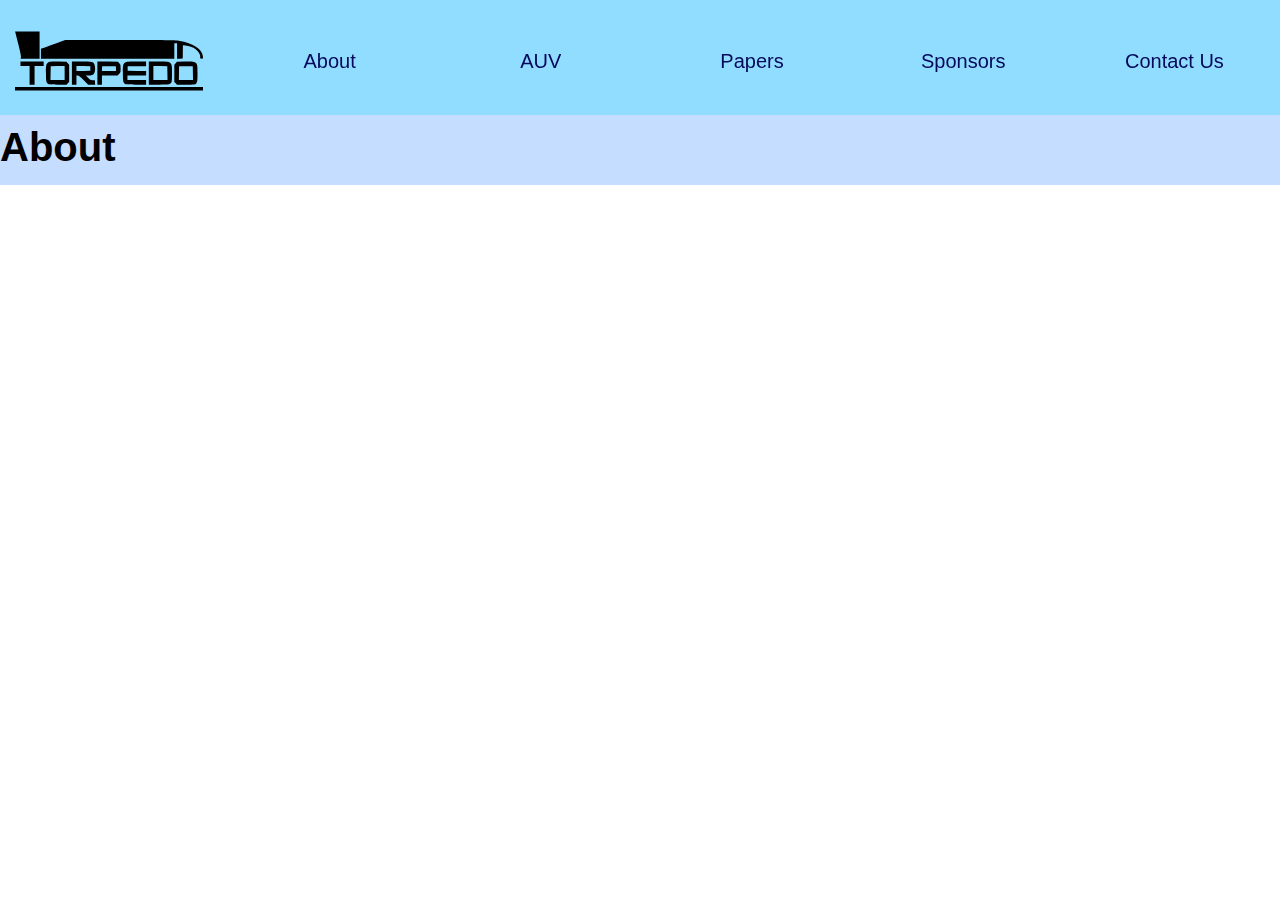
==== about.html @ 11ca7672 "update Code" ====
<!DOCTYPE html>
<html>
  <head>
    <title>About</title>
  <meta charset="utf-8">
  <meta name="viewport" content="width=device-width,initial-scale=1">
  <meta name="robots" content="index,follow">
  <meta name="generator" content="GrapesJS Studio">
  <meta property="og:title" content="About"/>
  <link rel="icon" href="assets/16_favicon.svg"/>
  <link rel="stylesheet" href="./style.css">
  </head>
  <body id="imjlz"><div class="gjs-grid-row" id="iqy3x"><div class="gjs-grid-column" id="i0vfi"><a href="./index.html" class="gjs-link-box" id="ibn4o"><img src="assets/logo_40px.svg" id="i9a5j"/></a></div><div class="gjs-grid-column" id="ihwk8"><a href="./about.html" id="iym3e" class="gjs-link-box"><div id="im9el">About</div></a></div><div class="gjs-grid-column" id="idskt"><a href="./auv.html" id="ie4yw" class="gjs-link-box"><div id="ifjzl">AUV</div></a></div><div class="gjs-grid-column" id="ib5lb"><a href="./papers.html" id="icqwk" class="gjs-link-box"><div id="ie0o8">Papers</div></a></div><div class="gjs-grid-column" id="ib0bb"><a href="./sponsors.html" id="i9cta" class="gjs-link-box"><div id="iqpqr">Sponsors</div></a></div><div class="gjs-grid-column" id="i21hz"><a href="./contact-us.html" id="iawrz" class="gjs-link-box"><div id="ibvnj">Contact Us</div></a></div></div><div class="gjs-grid-row" id="ifywl"><div class="gjs-grid-column" id="izvnf"><h1 class="gjs-heading" id="in908i">About</h1></div></div><div class="gjs-grid-row"><div class="gjs-grid-column"></div></div></body>
</html>
---- style.css ----
* { box-sizing: border-box; } body {margin: 0;}.text-content{line-height:20px;}.text-main-content{line-height:30px;font-size:1.2rem;}.gjs-grid-column.feature-item{padding-top:15px;padding-right:15px;padding-bottom:15px;padding-left:15px;display:flex;flex-direction:column;gap:15px;min-width:30%;}.gjs-grid-column.testimonial-item{padding-top:15px;padding-right:15px;padding-bottom:15px;padding-left:15px;display:flex;flex-direction:column;gap:15px;min-width:45%;background-color:rgba(247, 247, 247, 0.23);border-top-left-radius:5px;border-top-right-radius:5px;border-bottom-right-radius:5px;border-bottom-left-radius:5px;align-items:flex-start;border-top-width:1px;border-right-width:1px;border-bottom-width:1px;border-left-width:1px;border-top-style:solid;border-right-style:solid;border-bottom-style:solid;border-left-style:solid;border-top-color:rgba(0, 0, 0, 0.06);border-right-color:rgba(0, 0, 0, 0.06);border-bottom-color:rgba(0, 0, 0, 0.06);border-left-color:rgba(0, 0, 0, 0.06);}.gjs-button{vertical-align:top;max-width:100%;display:inline-block;text-decoration:none;color:white;padding-right:15px;padding-bottom:10px;padding-left:15px;background-color:rgb(36, 99, 235);border-top-left-radius:5px;border-top-right-radius:5px;border-bottom-right-radius:5px;border-bottom-left-radius:5px;padding-top:10px;font-size:1.1rem;text-align:center;}.gjs-text-blue{color:rgb(36, 99, 235);}.gjs-link:hover{color:rgb(36, 99, 235);text-decoration:underline;}.gjs-icon.gjs-feature-icon{padding-top:10px;padding-right:10px;padding-bottom:10px;padding-left:10px;background-color:rgb(36, 99, 235);color:white;border-top-left-radius:10px;border-top-right-radius:10px;border-bottom-right-radius:10px;border-bottom-left-radius:10px;}.gjs-grid-column{flex:1 1 0%;padding:5px 0;}.gjs-grid-row{display:flex;justify-content:flex-start;align-items:stretch;flex-direction:row;min-height:auto;padding:10px 0;}#iwhbf{padding-top:0px;padding-right:0px;padding-bottom:2px;padding-left:0px;margin-top:0px;margin-right:0px;margin-bottom:5px;margin-left:0px;min-height:10px;}#igmvk{flex-basis:1%;padding-top:5px;padding-bottom:0px;margin-top:0px;margin-right:9px;margin-bottom:0px;margin-left:0px;padding-right:0px;padding-left:5px;}#ieeb7{padding-top:5px;padding-right:5px;padding-bottom:0px;padding-left:5px;flex-basis:1%;margin-top:0px;margin-right:0px;margin-bottom:0px;margin-left:0px;}#i3h0k{margin-top:6px;margin-right:0px;margin-bottom:0px;margin-left:0px;padding-top:2px;padding-right:0px;padding-bottom:2px;padding-left:0px;}#isrgq{padding-top:0px;padding-right:0px;padding-bottom:0px;padding-left:0px;margin-top:0px;margin-right:48px;margin-bottom:0px;margin-left:6px;}.gjs-link-box{color:inherit;display:inline-block;vertical-align:top;padding:10px;max-width:100%;text-decoration:none;}#i4rtt{display:block;max-height:100px;}#in8xi{display:block;}#idbat{padding-top:5px;padding-right:5px;padding-bottom:5px;padding-left:5px;flex-basis:1%;}#i27jw{display:block;}#it5t9{padding-top:5px;padding-right:5px;padding-bottom:5px;padding-left:5px;flex-basis:1%;}#ixjac{display:block;}#ik437{padding-top:10px;padding-right:10px;padding-bottom:10px;padding-left:10px;flex-basis:1%;}#id767{display:block;}#iae6f{padding-top:5px;padding-right:5px;padding-bottom:5px;padding-left:5px;flex-basis:1%;}#iruat{color:black;width:225px;height:48px;}#iznuw{padding:10px;font-family:Arial Black, Gadget, sans-serif;text-align:center;}#i8lxh{padding:10px;font-family:Arial Black, Gadget, sans-serif;text-align:center;}#iain5{padding:10px;font-family:Arial Black, Gadget, sans-serif;text-align:center;}#iz2bn{padding:10px;font-family:Arial Black, Gadget, sans-serif;text-align:center;}#i0zg4{padding:10px;font-family:Arial Black, Gadget, sans-serif;text-align:center;}#ip32n{width:1506px;min-height:13px;}#in767{flex-basis:1%;}#iyghq{background-image:url('https://source.unsplash.com/random/200x200/?profile,person,business');background-size:contain;background-position:center center;background-attachment:scroll;background-repeat:no-repeat;margin-top:0px;margin-right:112px;margin-bottom:0px;margin-left:0px;height:625px;padding-top:6px;padding-right:1500px;padding-bottom:0px;padding-left:0px;width:100px;}#it4ka{min-height:240px;}#im2tt{display:block;max-height:100px;}#ieeb7-2{font-family:Arial Black, Gadget, sans-serif;text-align:center;padding-top:30px;padding-right:0px;padding-bottom:0px;padding-left:0px;background-color:rgba(0, 3, 88, 0.98);background-clip:text;-webkit-background-clip:text;-webkit-text-fill-color:transparent;}#in8xi-2{font-family:Arial Black, Gadget, sans-serif;text-align:center;}#iwhbf-2{min-height:10px;padding-top:10px;padding-right:0px;padding-bottom:0px;padding-left:0px;background-color:rgba(0, 176, 255, 0.43);}#idbat-2{text-align:center;padding-top:30px;padding-right:0px;padding-bottom:5px;padding-left:0px;}#i8lxh-2{text-align:center;font-family:Arial Black, Gadget, sans-serif;font-weight:500;font-size:20px;-webkit-background-clip:text;-webkit-text-fill-color:transparent;background-clip:text;background-color:rgba(0, 3, 88, 0.98);}#it5t9-2{text-align:center;padding-top:30px;padding-right:0px;padding-bottom:5px;padding-left:0px;}#i27jw-2{font-family:Arial Black, Gadget, sans-serif;}#iz2bn-2{font-family:Arial Black, Gadget, sans-serif;font-weight:500;background-color:rgba(0, 3, 88, 0.98);-webkit-background-clip:text;-webkit-text-fill-color:transparent;background-clip:text;}#ixjac-2{font-family:Arial Black, Gadget, sans-serif;text-align:center;background-color:rgba(0, 3, 88, 0.98);-webkit-background-clip:text;-webkit-text-fill-color:transparent;background-clip:text;}#id767-2{text-align:center;font-family:Arial Black, Gadget, sans-serif;font-size:20px;}#iain5-2{text-align:center;font-family:Arial Black, Gadget, sans-serif;font-weight:500;font-size:20px;background-color:rgba(0, 3, 88, 0.98);-webkit-background-clip:text;-webkit-text-fill-color:transparent;background-clip:text;}#iae6f-2{text-align:center;padding-top:30px;padding-right:0px;padding-bottom:5px;padding-left:0px;}#ik437-2{text-align:center;padding-top:30px;padding-right:0px;padding-bottom:5px;padding-left:0px;}#in767-2{flex-basis:21%;padding-top:0px;padding-right:0px;padding-bottom:5px;padding-left:0px;margin-top:0px;margin-right:0px;margin-bottom:0px;margin-left:0px;}.gjs-image-box{height:200px;width:100%;}#iku5g{background-image:url('[data-uri]');background-size:contain;background-position:center center;background-attachment:scroll;background-repeat:no-repeat;padding-top:0px;padding-right:0px;padding-bottom:0px;padding-left:0px;height:500px;max-height:1080px;max-width:1920px;margin-top:0px;margin-right:212px;margin-bottom:0px;margin-left:0px;}#iznuw-2{font-family:Arial Black, Gadget, sans-serif;font-weight:500;font-size:20px;}#i0zg4-2{font-weight:500;font-family:Arial Black, Gadget, sans-serif;font-size:20px;}#iruat-2{font-weight:500;width:188px;height:62px;}#igmvk-2{flex-basis:1%;padding-top:5px;padding-right:0px;padding-bottom:5px;padding-left:0px;margin-top:0px;margin-right:0px;margin-bottom:0px;margin-left:0px;}#im2tt-2{padding-top:15px;padding-right:17px;padding-bottom:14px;padding-left:15px;margin-top:0px;margin-right:0px;margin-bottom:0px;margin-left:0px;}#ip32n-2{background-color:rgba(145, 190, 255, 0.53);}#i9a5j{font-weight:500;width:188px;height:62px;}#ibn4o{padding-top:15px;padding-right:17px;padding-bottom:14px;padding-left:15px;margin-top:0px;margin-right:0px;margin-bottom:0px;margin-left:0px;}#i0vfi{flex-basis:1%;padding-top:5px;padding-right:0px;padding-bottom:5px;padding-left:0px;margin-top:0px;margin-right:0px;margin-bottom:0px;margin-left:0px;}#im9el{font-family:Arial Black, Gadget, sans-serif;font-weight:500;font-size:20px;}#ihwk8{font-family:Arial Black, Gadget, sans-serif;text-align:center;padding-top:30px;padding-right:0px;padding-bottom:0px;padding-left:0px;background-color:rgba(0, 3, 88, 0.98);background-clip:text;-webkit-background-clip:text;-webkit-text-fill-color:transparent;}#ifjzl{text-align:center;font-family:Arial Black, Gadget, sans-serif;font-weight:500;font-size:20px;-webkit-background-clip:text;-webkit-text-fill-color:transparent;background-clip:text;background-color:rgba(0, 3, 88, 0.98);}#ie4yw{font-family:Arial Black, Gadget, sans-serif;text-align:center;}#idskt{text-align:center;padding-top:30px;padding-right:0px;padding-bottom:5px;padding-left:0px;}#ie0o8{text-align:center;font-family:Arial Black, Gadget, sans-serif;font-weight:500;font-size:20px;background-color:rgba(0, 3, 88, 0.98);-webkit-background-clip:text;-webkit-text-fill-color:transparent;background-clip:text;}#icqwk{font-family:Arial Black, Gadget, sans-serif;}#ib5lb{text-align:center;padding-top:30px;padding-right:0px;padding-bottom:5px;padding-left:0px;}#iqpqr{font-family:Arial Black, Gadget, sans-serif;font-weight:500;background-color:rgba(0, 3, 88, 0.98);-webkit-background-clip:text;-webkit-text-fill-color:transparent;background-clip:text;}#i9cta{text-align:center;font-family:Arial Black, Gadget, sans-serif;font-size:20px;}#ib0bb{text-align:center;padding-top:30px;padding-right:0px;padding-bottom:5px;padding-left:0px;}#ibvnj{font-weight:500;font-family:Arial Black, Gadget, sans-serif;font-size:20px;}#iawrz{font-family:Arial Black, Gadget, sans-serif;text-align:center;background-color:rgba(0, 3, 88, 0.98);-webkit-background-clip:text;-webkit-text-fill-color:transparent;background-clip:text;}#i21hz{text-align:center;padding-top:30px;padding-right:0px;padding-bottom:5px;padding-left:0px;}#iqy3x{min-height:10px;padding-top:10px;padding-right:0px;padding-bottom:0px;padding-left:0px;background-color:rgba(0, 176, 255, 0.43);}#izvnf{flex-basis:21%;padding-top:0px;padding-right:0px;padding-bottom:5px;padding-left:0px;margin-top:0px;margin-right:0px;margin-bottom:0px;margin-left:0px;}#ifywl{background-color:rgba(145, 190, 255, 0.53);}#izwz9t{font-weight:500;width:188px;height:62px;}#i8aw6q{padding-top:15px;padding-right:17px;padding-bottom:14px;padding-left:15px;margin-top:0px;margin-right:0px;margin-bottom:0px;margin-left:0px;}#i1htjm{flex-basis:1%;padding-top:5px;padding-right:0px;padding-bottom:5px;padding-left:0px;margin-top:0px;margin-right:0px;margin-bottom:0px;margin-left:0px;}#i5ms0o{font-family:Arial Black, Gadget, sans-serif;font-weight:500;font-size:20px;}#imnonz{font-family:Arial Black, Gadget, sans-serif;text-align:center;padding-top:30px;padding-right:0px;padding-bottom:0px;padding-left:0px;background-color:rgba(0, 3, 88, 0.98);background-clip:text;-webkit-background-clip:text;-webkit-text-fill-color:transparent;}#iq5n4c{text-align:center;font-family:Arial Black, Gadget, sans-serif;font-weight:500;font-size:20px;-webkit-background-clip:text;-webkit-text-fill-color:transparent;background-clip:text;background-color:rgba(0, 3, 88, 0.98);}#i70k9c{font-family:Arial Black, Gadget, sans-serif;text-align:center;}#iy5lng{text-align:center;padding-top:30px;padding-right:0px;padding-bottom:5px;padding-left:0px;}#iel4il{text-align:center;font-family:Arial Black, Gadget, sans-serif;font-weight:500;font-size:20px;background-color:rgba(0, 3, 88, 0.98);-webkit-background-clip:text;-webkit-text-fill-color:transparent;background-clip:text;}#i2rpwu{font-family:Arial Black, Gadget, sans-serif;}#iv7hsl{text-align:center;padding-top:30px;padding-right:0px;padding-bottom:5px;padding-left:0px;}#ix55fk{font-family:Arial Black, Gadget, sans-serif;font-weight:500;background-color:rgba(0, 3, 88, 0.98);-webkit-background-clip:text;-webkit-text-fill-color:transparent;background-clip:text;}#ieq5jv{text-align:center;font-family:Arial Black, Gadget, sans-serif;font-size:20px;}#iz5inr{text-align:center;padding-top:30px;padding-right:0px;padding-bottom:5px;padding-left:0px;}#incf34{font-weight:500;font-family:Arial Black, Gadget, sans-serif;font-size:20px;}#idbc1a{font-family:Arial Black, Gadget, sans-serif;text-align:center;background-color:rgba(0, 3, 88, 0.98);-webkit-background-clip:text;-webkit-text-fill-color:transparent;background-clip:text;}#i64vn1{text-align:center;padding-top:30px;padding-right:0px;padding-bottom:5px;padding-left:0px;}#i3mj7m{min-height:10px;padding-top:10px;padding-right:0px;padding-bottom:0px;padding-left:0px;background-color:rgba(0, 176, 255, 0.43);}#iil42l{flex-basis:21%;padding-top:0px;padding-right:0px;padding-bottom:5px;padding-left:0px;margin-top:0px;margin-right:0px;margin-bottom:0px;margin-left:0px;}#ibpjfb{background-color:rgba(145, 190, 255, 0.53);}#i3qb77{font-weight:500;width:188px;height:62px;}#iimtcn{padding-top:15px;padding-right:17px;padding-bottom:14px;padding-left:15px;margin-top:0px;margin-right:0px;margin-bottom:0px;margin-left:0px;}#iv4ol9{flex-basis:1%;padding-top:5px;padding-right:0px;padding-bottom:5px;padding-left:0px;margin-top:0px;margin-right:0px;margin-bottom:0px;margin-left:0px;}#iumuwd{font-family:Arial Black, Gadget, sans-serif;font-weight:500;font-size:20px;}#ihgbzf{font-family:Arial Black, Gadget, sans-serif;text-align:center;padding-top:30px;padding-right:0px;padding-bottom:0px;padding-left:0px;background-color:rgba(0, 3, 88, 0.98);background-clip:text;-webkit-background-clip:text;-webkit-text-fill-color:transparent;}#iraffi{text-align:center;font-family:Arial Black, Gadget, sans-serif;font-weight:500;font-size:20px;-webkit-background-clip:text;-webkit-text-fill-color:transparent;background-clip:text;background-color:rgba(0, 3, 88, 0.98);}#ichehe{font-family:Arial Black, Gadget, sans-serif;text-align:center;}#iby5ot{text-align:center;padding-top:30px;padding-right:0px;padding-bottom:5px;padding-left:0px;}#ihzs13{text-align:center;font-family:Arial Black, Gadget, sans-serif;font-weight:500;font-size:20px;background-color:rgba(0, 3, 88, 0.98);-webkit-background-clip:text;-webkit-text-fill-color:transparent;background-clip:text;}#ib7xo4{font-family:Arial Black, Gadget, sans-serif;}#i4h5cc{text-align:center;padding-top:30px;padding-right:0px;padding-bottom:5px;padding-left:0px;}#ij33o8{font-family:Arial Black, Gadget, sans-serif;font-weight:500;background-color:rgba(0, 3, 88, 0.98);-webkit-background-clip:text;-webkit-text-fill-color:transparent;background-clip:text;}#iygnpg{text-align:center;font-family:Arial Black, Gadget, sans-serif;font-size:20px;}#iqz8if{text-align:center;padding-top:30px;padding-right:0px;padding-bottom:5px;padding-left:0px;}#ismyum{font-weight:500;font-family:Arial Black, Gadget, sans-serif;font-size:20px;}#i4j3of{font-family:Arial Black, Gadget, sans-serif;text-align:center;background-color:rgba(0, 3, 88, 0.98);-webkit-background-clip:text;-webkit-text-fill-color:transparent;background-clip:text;}#itd46f{text-align:center;padding-top:30px;padding-right:0px;padding-bottom:5px;padding-left:0px;}#id0ral{min-height:10px;padding-top:10px;padding-right:0px;padding-bottom:0px;padding-left:0px;background-color:rgba(0, 176, 255, 0.43);}#i0lxij{flex-basis:21%;padding-top:0px;padding-right:0px;padding-bottom:5px;padding-left:0px;margin-top:0px;margin-right:0px;margin-bottom:0px;margin-left:0px;}#iwx0tf{background-color:rgba(145, 190, 255, 0.53);}#i3s1gi{font-weight:500;width:188px;height:62px;}#i7ltwj{padding-top:15px;padding-right:17px;padding-bottom:14px;padding-left:15px;margin-top:0px;margin-right:0px;margin-bottom:0px;margin-left:0px;}#igknfz{flex-basis:1%;padding-top:5px;padding-right:0px;padding-bottom:5px;padding-left:0px;margin-top:0px;margin-right:0px;margin-bottom:0px;margin-left:0px;}#is9f4n{font-family:Arial Black, Gadget, sans-serif;font-weight:500;font-size:20px;}#i6qtjf{font-family:Arial Black, Gadget, sans-serif;text-align:center;padding-top:30px;padding-right:0px;padding-bottom:0px;padding-left:0px;background-color:rgba(0, 3, 88, 0.98);background-clip:text;-webkit-background-clip:text;-webkit-text-fill-color:transparent;}#itlkm9{text-align:center;font-family:Arial Black, Gadget, sans-serif;font-weight:500;font-size:20px;-webkit-background-clip:text;-webkit-text-fill-color:transparent;background-clip:text;background-color:rgba(0, 3, 88, 0.98);}#ixr2hw{font-family:Arial Black, Gadget, sans-serif;text-align:center;}#itn9ls{text-align:center;padding-top:30px;padding-right:0px;padding-bottom:5px;padding-left:0px;}#ikrkj1{text-align:center;font-family:Arial Black, Gadget, sans-serif;font-weight:500;font-size:20px;background-color:rgba(0, 3, 88, 0.98);-webkit-background-clip:text;-webkit-text-fill-color:transparent;background-clip:text;}#ijgz0f{font-family:Arial Black, Gadget, sans-serif;}#iqz9n3{text-align:center;padding-top:30px;padding-right:0px;padding-bottom:5px;padding-left:0px;}#iw1tkl{font-family:Arial Black, Gadget, sans-serif;font-weight:500;background-color:rgba(0, 3, 88, 0.98);-webkit-background-clip:text;-webkit-text-fill-color:transparent;background-clip:text;}#iokqn1{text-align:center;font-family:Arial Black, Gadget, sans-serif;font-size:20px;}#i1j7g5{text-align:center;padding-top:30px;padding-right:0px;padding-bottom:5px;padding-left:0px;}#i6p87i{font-weight:500;font-family:Arial Black, Gadget, sans-serif;font-size:20px;}#i3vvcx{font-family:Arial Black, Gadget, sans-serif;text-align:center;background-color:rgba(0, 3, 88, 0.98);-webkit-background-clip:text;-webkit-text-fill-color:transparent;background-clip:text;}#ikmkxu{text-align:center;padding-top:30px;padding-right:0px;padding-bottom:5px;padding-left:0px;}#igjil9{min-height:10px;padding-top:10px;padding-right:0px;padding-bottom:0px;padding-left:0px;background-color:rgba(0, 176, 255, 0.43);}#i64nlc{flex-basis:21%;padding-top:0px;padding-right:0px;padding-bottom:5px;padding-left:0px;margin-top:0px;margin-right:0px;margin-bottom:0px;margin-left:0px;}#ifnw34{background-color:rgba(145, 190, 255, 0.53);}#iltfaa{font-weight:500;width:188px;height:62px;}#iapy1o{padding-top:15px;padding-right:17px;padding-bottom:14px;padding-left:15px;margin-top:0px;margin-right:0px;margin-bottom:0px;margin-left:0px;}#iyrap4{flex-basis:1%;padding-top:5px;padding-right:0px;padding-bottom:5px;padding-left:0px;margin-top:0px;margin-right:0px;margin-bottom:0px;margin-left:0px;}#iwkihk{font-family:Arial Black, Gadget, sans-serif;font-weight:500;font-size:20px;}#it64q9{font-family:Arial Black, Gadget, sans-serif;text-align:center;padding-top:30px;padding-right:0px;padding-bottom:0px;padding-left:0px;background-color:rgba(0, 3, 88, 0.98);background-clip:text;-webkit-background-clip:text;-webkit-text-fill-color:transparent;}#igbliz{text-align:center;font-family:Arial Black, Gadget, sans-serif;font-weight:500;font-size:20px;-webkit-background-clip:text;-webkit-text-fill-color:transparent;background-clip:text;background-color:rgba(0, 3, 88, 0.98);}#ilovka{font-family:Arial Black, Gadget, sans-serif;text-align:center;}#if52md{text-align:center;padding-top:30px;padding-right:0px;padding-bottom:5px;padding-left:0px;}#isntle{text-align:center;font-family:Arial Black, Gadget, sans-serif;font-weight:500;font-size:20px;background-color:rgba(0, 3, 88, 0.98);-webkit-background-clip:text;-webkit-text-fill-color:transparent;background-clip:text;}#igd8ld{font-family:Arial Black, Gadget, sans-serif;}#i79isi{text-align:center;padding-top:30px;padding-right:0px;padding-bottom:5px;padding-left:0px;}#izh5i1{font-family:Arial Black, Gadget, sans-serif;font-weight:500;background-color:rgba(0, 3, 88, 0.98);-webkit-background-clip:text;-webkit-text-fill-color:transparent;background-clip:text;}#i12z3a{text-align:center;font-family:Arial Black, Gadget, sans-serif;font-size:20px;}#izd3t1{text-align:center;padding-top:30px;padding-right:0px;padding-bottom:5px;padding-left:0px;}#ilncmk{font-weight:500;font-family:Arial Black, Gadget, sans-serif;font-size:20px;}#i75rny{font-family:Arial Black, Gadget, sans-serif;text-align:center;background-color:rgba(0, 3, 88, 0.98);-webkit-background-clip:text;-webkit-text-fill-color:transparent;background-clip:text;}#imlmmj{text-align:center;padding-top:30px;padding-right:0px;padding-bottom:5px;padding-left:0px;}#i82joq{min-height:10px;padding-top:10px;padding-right:0px;padding-bottom:0px;padding-left:0px;background-color:rgba(0, 176, 255, 0.43);}#i2kdn7{flex-basis:21%;padding-top:0px;padding-right:0px;padding-bottom:5px;padding-left:0px;margin-top:0px;margin-right:0px;margin-bottom:0px;margin-left:0px;}#ipxzbx{background-color:rgba(145, 190, 255, 0.53);}.gjs-heading{margin:0;}#in908i{font-family:Arial Black, Gadget, sans-serif;font-size:40px;}#ik6tn9{font-family:Arial Black, Gadget, sans-serif;font-size:40px;}#ipc092{font-family:Arial Black, Gadget, sans-serif;font-size:40px;}#irh03m{font-family:Arial Black, Gadget, sans-serif;font-size:40px;}#ity00l{font-family:Arial Black, Gadget, sans-serif;font-size:40px;}@media (max-width: 992px){.gjs-grid-row{flex-direction:column;}}
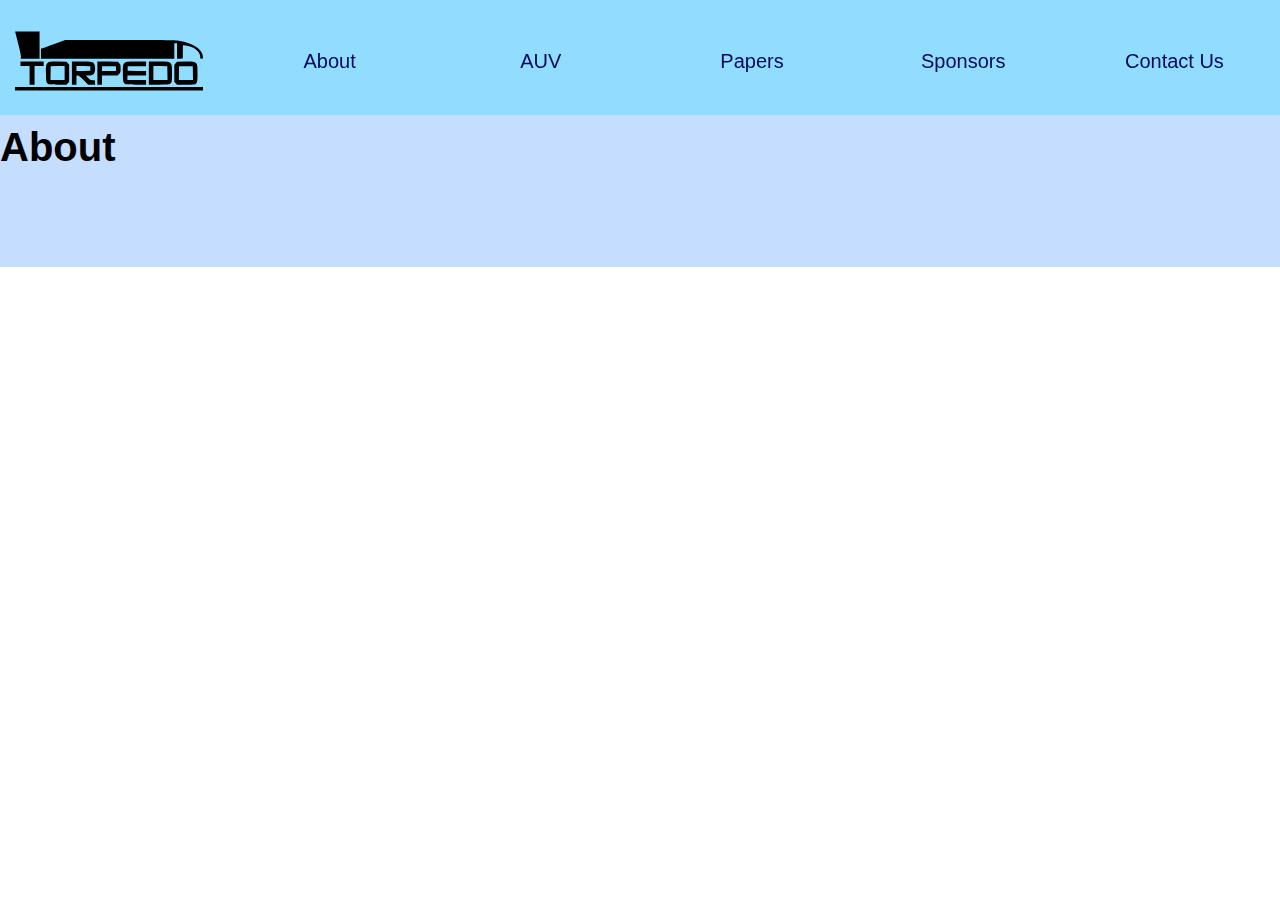
==== commit 8dfd65ea: "update Papers and Sponsors" ====
--- a/about.html
+++ b/about.html
@@ -10,5 +10,5 @@
   <link rel="icon" href="assets/16_favicon.svg"/>
   <link rel="stylesheet" href="./style.css">
   </head>
-  <body id="imjlz"><div class="gjs-grid-row" id="iqy3x"><div class="gjs-grid-column" id="i0vfi"><a href="./index.html" class="gjs-link-box" id="ibn4o"><img src="assets/logo_40px.svg" id="i9a5j"/></a></div><div class="gjs-grid-column" id="ihwk8"><a href="./about.html" id="iym3e" class="gjs-link-box"><div id="im9el">About</div></a></div><div class="gjs-grid-column" id="idskt"><a href="./auv.html" id="ie4yw" class="gjs-link-box"><div id="ifjzl">AUV</div></a></div><div class="gjs-grid-column" id="ib5lb"><a href="./papers.html" id="icqwk" class="gjs-link-box"><div id="ie0o8">Papers</div></a></div><div class="gjs-grid-column" id="ib0bb"><a href="./sponsors.html" id="i9cta" class="gjs-link-box"><div id="iqpqr">Sponsors</div></a></div><div class="gjs-grid-column" id="i21hz"><a href="./contact-us.html" id="iawrz" class="gjs-link-box"><div id="ibvnj">Contact Us</div></a></div></div><div class="gjs-grid-row" id="ifywl"><div class="gjs-grid-column" id="izvnf"><h1 class="gjs-heading" id="in908i">About</h1></div></div><div class="gjs-grid-row"><div class="gjs-grid-column"></div></div></body>
+  <body id="imjlz"><div id="iqy3x" class="gjs-grid-row"><div id="i0vfi" class="gjs-grid-column"><a href="./index.html" id="ibn4o" class="gjs-link-box"><img src="assets/logo_40px.svg" id="i9a5j"/></a></div><div id="ihwk8" class="gjs-grid-column"><a href="./about.html" id="iym3e" class="gjs-link-box"><div id="im9el">About</div></a></div><div id="idskt" class="gjs-grid-column"><a href="./auv.html" id="ie4yw" class="gjs-link-box"><div id="ifjzl">AUV</div></a></div><div id="ib5lb" class="gjs-grid-column"><a href="./papers.html" id="icqwk" class="gjs-link-box"><div id="ie0o8">Papers</div></a></div><div id="ib0bb" class="gjs-grid-column"><a href="./sponsors.html" id="i9cta" class="gjs-link-box"><div id="iqpqr">Sponsors</div></a></div><div id="i21hz" class="gjs-grid-column"><a href="./contact-us.html" id="iawrz" class="gjs-link-box"><div id="ibvnj">Contact Us</div></a></div></div><div id="ifywl" class="gjs-grid-row"><div id="izvnf" class="gjs-grid-column"><h1 id="in908i" class="gjs-heading">About</h1><div class="gjs-grid-row" id="its1w2"><div class="gjs-grid-column" id="iz6n57"></div></div><div id="io9ur6"><br/></div></div></div><div class="gjs-grid-row"><div class="gjs-grid-column"></div></div></body>
 </html>
--- a/style.css
+++ b/style.css
@@ -1 +1 @@
-* { box-sizing: border-box; } body {margin: 0;}.text-content{line-height:20px;}.text-main-content{line-height:30px;font-size:1.2rem;}.gjs-grid-column.feature-item{padding-top:15px;padding-right:15px;padding-bottom:15px;padding-left:15px;display:flex;flex-direction:column;gap:15px;min-width:30%;}.gjs-grid-column.testimonial-item{padding-top:15px;padding-right:15px;padding-bottom:15px;padding-left:15px;display:flex;flex-direction:column;gap:15px;min-width:45%;background-color:rgba(247, 247, 247, 0.23);border-top-left-radius:5px;border-top-right-radius:5px;border-bottom-right-radius:5px;border-bottom-left-radius:5px;align-items:flex-start;border-top-width:1px;border-right-width:1px;border-bottom-width:1px;border-left-width:1px;border-top-style:solid;border-right-style:solid;border-bottom-style:solid;border-left-style:solid;border-top-color:rgba(0, 0, 0, 0.06);border-right-color:rgba(0, 0, 0, 0.06);border-bottom-color:rgba(0, 0, 0, 0.06);border-left-color:rgba(0, 0, 0, 0.06);}.gjs-button{vertical-align:top;max-width:100%;display:inline-block;text-decoration:none;color:white;padding-right:15px;padding-bottom:10px;padding-left:15px;background-color:rgb(36, 99, 235);border-top-left-radius:5px;border-top-right-radius:5px;border-bottom-right-radius:5px;border-bottom-left-radius:5px;padding-top:10px;font-size:1.1rem;text-align:center;}.gjs-text-blue{color:rgb(36, 99, 235);}.gjs-link:hover{color:rgb(36, 99, 235);text-decoration:underline;}.gjs-icon.gjs-feature-icon{padding-top:10px;padding-right:10px;padding-bottom:10px;padding-left:10px;background-color:rgb(36, 99, 235);color:white;border-top-left-radius:10px;border-top-right-radius:10px;border-bottom-right-radius:10px;border-bottom-left-radius:10px;}.gjs-grid-column{flex:1 1 0%;padding:5px 0;}.gjs-grid-row{display:flex;justify-content:flex-start;align-items:stretch;flex-direction:row;min-height:auto;padding:10px 0;}#iwhbf{padding-top:0px;padding-right:0px;padding-bottom:2px;padding-left:0px;margin-top:0px;margin-right:0px;margin-bottom:5px;margin-left:0px;min-height:10px;}#igmvk{flex-basis:1%;padding-top:5px;padding-bottom:0px;margin-top:0px;margin-right:9px;margin-bottom:0px;margin-left:0px;padding-right:0px;padding-left:5px;}#ieeb7{padding-top:5px;padding-right:5px;padding-bottom:0px;padding-left:5px;flex-basis:1%;margin-top:0px;margin-right:0px;margin-bottom:0px;margin-left:0px;}#i3h0k{margin-top:6px;margin-right:0px;margin-bottom:0px;margin-left:0px;padding-top:2px;padding-right:0px;padding-bottom:2px;padding-left:0px;}#isrgq{padding-top:0px;padding-right:0px;padding-bottom:0px;padding-left:0px;margin-top:0px;margin-right:48px;margin-bottom:0px;margin-left:6px;}.gjs-link-box{color:inherit;display:inline-block;vertical-align:top;padding:10px;max-width:100%;text-decoration:none;}#i4rtt{display:block;max-height:100px;}#in8xi{display:block;}#idbat{padding-top:5px;padding-right:5px;padding-bottom:5px;padding-left:5px;flex-basis:1%;}#i27jw{display:block;}#it5t9{padding-top:5px;padding-right:5px;padding-bottom:5px;padding-left:5px;flex-basis:1%;}#ixjac{display:block;}#ik437{padding-top:10px;padding-right:10px;padding-bottom:10px;padding-left:10px;flex-basis:1%;}#id767{display:block;}#iae6f{padding-top:5px;padding-right:5px;padding-bottom:5px;padding-left:5px;flex-basis:1%;}#iruat{color:black;width:225px;height:48px;}#iznuw{padding:10px;font-family:Arial Black, Gadget, sans-serif;text-align:center;}#i8lxh{padding:10px;font-family:Arial Black, Gadget, sans-serif;text-align:center;}#iain5{padding:10px;font-family:Arial Black, Gadget, sans-serif;text-align:center;}#iz2bn{padding:10px;font-family:Arial Black, Gadget, sans-serif;text-align:center;}#i0zg4{padding:10px;font-family:Arial Black, Gadget, sans-serif;text-align:center;}#ip32n{width:1506px;min-height:13px;}#in767{flex-basis:1%;}#iyghq{background-image:url('https://source.unsplash.com/random/200x200/?profile,person,business');background-size:contain;background-position:center center;background-attachment:scroll;background-repeat:no-repeat;margin-top:0px;margin-right:112px;margin-bottom:0px;margin-left:0px;height:625px;padding-top:6px;padding-right:1500px;padding-bottom:0px;padding-left:0px;width:100px;}#it4ka{min-height:240px;}#im2tt{display:block;max-height:100px;}#ieeb7-2{font-family:Arial Black, Gadget, sans-serif;text-align:center;padding-top:30px;padding-right:0px;padding-bottom:0px;padding-left:0px;background-color:rgba(0, 3, 88, 0.98);background-clip:text;-webkit-background-clip:text;-webkit-text-fill-color:transparent;}#in8xi-2{font-family:Arial Black, Gadget, sans-serif;text-align:center;}#iwhbf-2{min-height:10px;padding-top:10px;padding-right:0px;padding-bottom:0px;padding-left:0px;background-color:rgba(0, 176, 255, 0.43);}#idbat-2{text-align:center;padding-top:30px;padding-right:0px;padding-bottom:5px;padding-left:0px;}#i8lxh-2{text-align:center;font-family:Arial Black, Gadget, sans-serif;font-weight:500;font-size:20px;-webkit-background-clip:text;-webkit-text-fill-color:transparent;background-clip:text;background-color:rgba(0, 3, 88, 0.98);}#it5t9-2{text-align:center;padding-top:30px;padding-right:0px;padding-bottom:5px;padding-left:0px;}#i27jw-2{font-family:Arial Black, Gadget, sans-serif;}#iz2bn-2{font-family:Arial Black, Gadget, sans-serif;font-weight:500;background-color:rgba(0, 3, 88, 0.98);-webkit-background-clip:text;-webkit-text-fill-color:transparent;background-clip:text;}#ixjac-2{font-family:Arial Black, Gadget, sans-serif;text-align:center;background-color:rgba(0, 3, 88, 0.98);-webkit-background-clip:text;-webkit-text-fill-color:transparent;background-clip:text;}#id767-2{text-align:center;font-family:Arial Black, Gadget, sans-serif;font-size:20px;}#iain5-2{text-align:center;font-family:Arial Black, Gadget, sans-serif;font-weight:500;font-size:20px;background-color:rgba(0, 3, 88, 0.98);-webkit-background-clip:text;-webkit-text-fill-color:transparent;background-clip:text;}#iae6f-2{text-align:center;padding-top:30px;padding-right:0px;padding-bottom:5px;padding-left:0px;}#ik437-2{text-align:center;padding-top:30px;padding-right:0px;padding-bottom:5px;padding-left:0px;}#in767-2{flex-basis:21%;padding-top:0px;padding-right:0px;padding-bottom:5px;padding-left:0px;margin-top:0px;margin-right:0px;margin-bottom:0px;margin-left:0px;}.gjs-image-box{height:200px;width:100%;}#iku5g{background-image:url('[data-uri]');background-size:contain;background-position:center center;background-attachment:scroll;background-repeat:no-repeat;padding-top:0px;padding-right:0px;padding-bottom:0px;padding-left:0px;height:500px;max-height:1080px;max-width:1920px;margin-top:0px;margin-right:212px;margin-bottom:0px;margin-left:0px;}#iznuw-2{font-family:Arial Black, Gadget, sans-serif;font-weight:500;font-size:20px;}#i0zg4-2{font-weight:500;font-family:Arial Black, Gadget, sans-serif;font-size:20px;}#iruat-2{font-weight:500;width:188px;height:62px;}#igmvk-2{flex-basis:1%;padding-top:5px;padding-right:0px;padding-bottom:5px;padding-left:0px;margin-top:0px;margin-right:0px;margin-bottom:0px;margin-left:0px;}#im2tt-2{padding-top:15px;padding-right:17px;padding-bottom:14px;padding-left:15px;margin-top:0px;margin-right:0px;margin-bottom:0px;margin-left:0px;}#ip32n-2{background-color:rgba(145, 190, 255, 0.53);}#i9a5j{font-weight:500;width:188px;height:62px;}#ibn4o{padding-top:15px;padding-right:17px;padding-bottom:14px;padding-left:15px;margin-top:0px;margin-right:0px;margin-bottom:0px;margin-left:0px;}#i0vfi{flex-basis:1%;padding-top:5px;padding-right:0px;padding-bottom:5px;padding-left:0px;margin-top:0px;margin-right:0px;margin-bottom:0px;margin-left:0px;}#im9el{font-family:Arial Black, Gadget, sans-serif;font-weight:500;font-size:20px;}#ihwk8{font-family:Arial Black, Gadget, sans-serif;text-align:center;padding-top:30px;padding-right:0px;padding-bottom:0px;padding-left:0px;background-color:rgba(0, 3, 88, 0.98);background-clip:text;-webkit-background-clip:text;-webkit-text-fill-color:transparent;}#ifjzl{text-align:center;font-family:Arial Black, Gadget, sans-serif;font-weight:500;font-size:20px;-webkit-background-clip:text;-webkit-text-fill-color:transparent;background-clip:text;background-color:rgba(0, 3, 88, 0.98);}#ie4yw{font-family:Arial Black, Gadget, sans-serif;text-align:center;}#idskt{text-align:center;padding-top:30px;padding-right:0px;padding-bottom:5px;padding-left:0px;}#ie0o8{text-align:center;font-family:Arial Black, Gadget, sans-serif;font-weight:500;font-size:20px;background-color:rgba(0, 3, 88, 0.98);-webkit-background-clip:text;-webkit-text-fill-color:transparent;background-clip:text;}#icqwk{font-family:Arial Black, Gadget, sans-serif;}#ib5lb{text-align:center;padding-top:30px;padding-right:0px;padding-bottom:5px;padding-left:0px;}#iqpqr{font-family:Arial Black, Gadget, sans-serif;font-weight:500;background-color:rgba(0, 3, 88, 0.98);-webkit-background-clip:text;-webkit-text-fill-color:transparent;background-clip:text;}#i9cta{text-align:center;font-family:Arial Black, Gadget, sans-serif;font-size:20px;}#ib0bb{text-align:center;padding-top:30px;padding-right:0px;padding-bottom:5px;padding-left:0px;}#ibvnj{font-weight:500;font-family:Arial Black, Gadget, sans-serif;font-size:20px;}#iawrz{font-family:Arial Black, Gadget, sans-serif;text-align:center;background-color:rgba(0, 3, 88, 0.98);-webkit-background-clip:text;-webkit-text-fill-color:transparent;background-clip:text;}#i21hz{text-align:center;padding-top:30px;padding-right:0px;padding-bottom:5px;padding-left:0px;}#iqy3x{min-height:10px;padding-top:10px;padding-right:0px;padding-bottom:0px;padding-left:0px;background-color:rgba(0, 176, 255, 0.43);}#izvnf{flex-basis:21%;padding-top:0px;padding-right:0px;padding-bottom:5px;padding-left:0px;margin-top:0px;margin-right:0px;margin-bottom:0px;margin-left:0px;}#ifywl{background-color:rgba(145, 190, 255, 0.53);}#izwz9t{font-weight:500;width:188px;height:62px;}#i8aw6q{padding-top:15px;padding-right:17px;padding-bottom:14px;padding-left:15px;margin-top:0px;margin-right:0px;margin-bottom:0px;margin-left:0px;}#i1htjm{flex-basis:1%;padding-top:5px;padding-right:0px;padding-bottom:5px;padding-left:0px;margin-top:0px;margin-right:0px;margin-bottom:0px;margin-left:0px;}#i5ms0o{font-family:Arial Black, Gadget, sans-serif;font-weight:500;font-size:20px;}#imnonz{font-family:Arial Black, Gadget, sans-serif;text-align:center;padding-top:30px;padding-right:0px;padding-bottom:0px;padding-left:0px;background-color:rgba(0, 3, 88, 0.98);background-clip:text;-webkit-background-clip:text;-webkit-text-fill-color:transparent;}#iq5n4c{text-align:center;font-family:Arial Black, Gadget, sans-serif;font-weight:500;font-size:20px;-webkit-background-clip:text;-webkit-text-fill-color:transparent;background-clip:text;background-color:rgba(0, 3, 88, 0.98);}#i70k9c{font-family:Arial Black, Gadget, sans-serif;text-align:center;}#iy5lng{text-align:center;padding-top:30px;padding-right:0px;padding-bottom:5px;padding-left:0px;}#iel4il{text-align:center;font-family:Arial Black, Gadget, sans-serif;font-weight:500;font-size:20px;background-color:rgba(0, 3, 88, 0.98);-webkit-background-clip:text;-webkit-text-fill-color:transparent;background-clip:text;}#i2rpwu{font-family:Arial Black, Gadget, sans-serif;}#iv7hsl{text-align:center;padding-top:30px;padding-right:0px;padding-bottom:5px;padding-left:0px;}#ix55fk{font-family:Arial Black, Gadget, sans-serif;font-weight:500;background-color:rgba(0, 3, 88, 0.98);-webkit-background-clip:text;-webkit-text-fill-color:transparent;background-clip:text;}#ieq5jv{text-align:center;font-family:Arial Black, Gadget, sans-serif;font-size:20px;}#iz5inr{text-align:center;padding-top:30px;padding-right:0px;padding-bottom:5px;padding-left:0px;}#incf34{font-weight:500;font-family:Arial Black, Gadget, sans-serif;font-size:20px;}#idbc1a{font-family:Arial Black, Gadget, sans-serif;text-align:center;background-color:rgba(0, 3, 88, 0.98);-webkit-background-clip:text;-webkit-text-fill-color:transparent;background-clip:text;}#i64vn1{text-align:center;padding-top:30px;padding-right:0px;padding-bottom:5px;padding-left:0px;}#i3mj7m{min-height:10px;padding-top:10px;padding-right:0px;padding-bottom:0px;padding-left:0px;background-color:rgba(0, 176, 255, 0.43);}#iil42l{flex-basis:21%;padding-top:0px;padding-right:0px;padding-bottom:5px;padding-left:0px;margin-top:0px;margin-right:0px;margin-bottom:0px;margin-left:0px;}#ibpjfb{background-color:rgba(145, 190, 255, 0.53);}#i3qb77{font-weight:500;width:188px;height:62px;}#iimtcn{padding-top:15px;padding-right:17px;padding-bottom:14px;padding-left:15px;margin-top:0px;margin-right:0px;margin-bottom:0px;margin-left:0px;}#iv4ol9{flex-basis:1%;padding-top:5px;padding-right:0px;padding-bottom:5px;padding-left:0px;margin-top:0px;margin-right:0px;margin-bottom:0px;margin-left:0px;}#iumuwd{font-family:Arial Black, Gadget, sans-serif;font-weight:500;font-size:20px;}#ihgbzf{font-family:Arial Black, Gadget, sans-serif;text-align:center;padding-top:30px;padding-right:0px;padding-bottom:0px;padding-left:0px;background-color:rgba(0, 3, 88, 0.98);background-clip:text;-webkit-background-clip:text;-webkit-text-fill-color:transparent;}#iraffi{text-align:center;font-family:Arial Black, Gadget, sans-serif;font-weight:500;font-size:20px;-webkit-background-clip:text;-webkit-text-fill-color:transparent;background-clip:text;background-color:rgba(0, 3, 88, 0.98);}#ichehe{font-family:Arial Black, Gadget, sans-serif;text-align:center;}#iby5ot{text-align:center;padding-top:30px;padding-right:0px;padding-bottom:5px;padding-left:0px;}#ihzs13{text-align:center;font-family:Arial Black, Gadget, sans-serif;font-weight:500;font-size:20px;background-color:rgba(0, 3, 88, 0.98);-webkit-background-clip:text;-webkit-text-fill-color:transparent;background-clip:text;}#ib7xo4{font-family:Arial Black, Gadget, sans-serif;}#i4h5cc{text-align:center;padding-top:30px;padding-right:0px;padding-bottom:5px;padding-left:0px;}#ij33o8{font-family:Arial Black, Gadget, sans-serif;font-weight:500;background-color:rgba(0, 3, 88, 0.98);-webkit-background-clip:text;-webkit-text-fill-color:transparent;background-clip:text;}#iygnpg{text-align:center;font-family:Arial Black, Gadget, sans-serif;font-size:20px;}#iqz8if{text-align:center;padding-top:30px;padding-right:0px;padding-bottom:5px;padding-left:0px;}#ismyum{font-weight:500;font-family:Arial Black, Gadget, sans-serif;font-size:20px;}#i4j3of{font-family:Arial Black, Gadget, sans-serif;text-align:center;background-color:rgba(0, 3, 88, 0.98);-webkit-background-clip:text;-webkit-text-fill-color:transparent;background-clip:text;}#itd46f{text-align:center;padding-top:30px;padding-right:0px;padding-bottom:5px;padding-left:0px;}#id0ral{min-height:10px;padding-top:10px;padding-right:0px;padding-bottom:0px;padding-left:0px;background-color:rgba(0, 176, 255, 0.43);}#i0lxij{flex-basis:21%;padding-top:0px;padding-right:0px;padding-bottom:5px;padding-left:0px;margin-top:0px;margin-right:0px;margin-bottom:0px;margin-left:0px;}#iwx0tf{background-color:rgba(145, 190, 255, 0.53);}#i3s1gi{font-weight:500;width:188px;height:62px;}#i7ltwj{padding-top:15px;padding-right:17px;padding-bottom:14px;padding-left:15px;margin-top:0px;margin-right:0px;margin-bottom:0px;margin-left:0px;}#igknfz{flex-basis:1%;padding-top:5px;padding-right:0px;padding-bottom:5px;padding-left:0px;margin-top:0px;margin-right:0px;margin-bottom:0px;margin-left:0px;}#is9f4n{font-family:Arial Black, Gadget, sans-serif;font-weight:500;font-size:20px;}#i6qtjf{font-family:Arial Black, Gadget, sans-serif;text-align:center;padding-top:30px;padding-right:0px;padding-bottom:0px;padding-left:0px;background-color:rgba(0, 3, 88, 0.98);background-clip:text;-webkit-background-clip:text;-webkit-text-fill-color:transparent;}#itlkm9{text-align:center;font-family:Arial Black, Gadget, sans-serif;font-weight:500;font-size:20px;-webkit-background-clip:text;-webkit-text-fill-color:transparent;background-clip:text;background-color:rgba(0, 3, 88, 0.98);}#ixr2hw{font-family:Arial Black, Gadget, sans-serif;text-align:center;}#itn9ls{text-align:center;padding-top:30px;padding-right:0px;padding-bottom:5px;padding-left:0px;}#ikrkj1{text-align:center;font-family:Arial Black, Gadget, sans-serif;font-weight:500;font-size:20px;background-color:rgba(0, 3, 88, 0.98);-webkit-background-clip:text;-webkit-text-fill-color:transparent;background-clip:text;}#ijgz0f{font-family:Arial Black, Gadget, sans-serif;}#iqz9n3{text-align:center;padding-top:30px;padding-right:0px;padding-bottom:5px;padding-left:0px;}#iw1tkl{font-family:Arial Black, Gadget, sans-serif;font-weight:500;background-color:rgba(0, 3, 88, 0.98);-webkit-background-clip:text;-webkit-text-fill-color:transparent;background-clip:text;}#iokqn1{text-align:center;font-family:Arial Black, Gadget, sans-serif;font-size:20px;}#i1j7g5{text-align:center;padding-top:30px;padding-right:0px;padding-bottom:5px;padding-left:0px;}#i6p87i{font-weight:500;font-family:Arial Black, Gadget, sans-serif;font-size:20px;}#i3vvcx{font-family:Arial Black, Gadget, sans-serif;text-align:center;background-color:rgba(0, 3, 88, 0.98);-webkit-background-clip:text;-webkit-text-fill-color:transparent;background-clip:text;}#ikmkxu{text-align:center;padding-top:30px;padding-right:0px;padding-bottom:5px;padding-left:0px;}#igjil9{min-height:10px;padding-top:10px;padding-right:0px;padding-bottom:0px;padding-left:0px;background-color:rgba(0, 176, 255, 0.43);}#i64nlc{flex-basis:21%;padding-top:0px;padding-right:0px;padding-bottom:5px;padding-left:0px;margin-top:0px;margin-right:0px;margin-bottom:0px;margin-left:0px;}#ifnw34{background-color:rgba(145, 190, 255, 0.53);}#iltfaa{font-weight:500;width:188px;height:62px;}#iapy1o{padding-top:15px;padding-right:17px;padding-bottom:14px;padding-left:15px;margin-top:0px;margin-right:0px;margin-bottom:0px;margin-left:0px;}#iyrap4{flex-basis:1%;padding-top:5px;padding-right:0px;padding-bottom:5px;padding-left:0px;margin-top:0px;margin-right:0px;margin-bottom:0px;margin-left:0px;}#iwkihk{font-family:Arial Black, Gadget, sans-serif;font-weight:500;font-size:20px;}#it64q9{font-family:Arial Black, Gadget, sans-serif;text-align:center;padding-top:30px;padding-right:0px;padding-bottom:0px;padding-left:0px;background-color:rgba(0, 3, 88, 0.98);background-clip:text;-webkit-background-clip:text;-webkit-text-fill-color:transparent;}#igbliz{text-align:center;font-family:Arial Black, Gadget, sans-serif;font-weight:500;font-size:20px;-webkit-background-clip:text;-webkit-text-fill-color:transparent;background-clip:text;background-color:rgba(0, 3, 88, 0.98);}#ilovka{font-family:Arial Black, Gadget, sans-serif;text-align:center;}#if52md{text-align:center;padding-top:30px;padding-right:0px;padding-bottom:5px;padding-left:0px;}#isntle{text-align:center;font-family:Arial Black, Gadget, sans-serif;font-weight:500;font-size:20px;background-color:rgba(0, 3, 88, 0.98);-webkit-background-clip:text;-webkit-text-fill-color:transparent;background-clip:text;}#igd8ld{font-family:Arial Black, Gadget, sans-serif;}#i79isi{text-align:center;padding-top:30px;padding-right:0px;padding-bottom:5px;padding-left:0px;}#izh5i1{font-family:Arial Black, Gadget, sans-serif;font-weight:500;background-color:rgba(0, 3, 88, 0.98);-webkit-background-clip:text;-webkit-text-fill-color:transparent;background-clip:text;}#i12z3a{text-align:center;font-family:Arial Black, Gadget, sans-serif;font-size:20px;}#izd3t1{text-align:center;padding-top:30px;padding-right:0px;padding-bottom:5px;padding-left:0px;}#ilncmk{font-weight:500;font-family:Arial Black, Gadget, sans-serif;font-size:20px;}#i75rny{font-family:Arial Black, Gadget, sans-serif;text-align:center;background-color:rgba(0, 3, 88, 0.98);-webkit-background-clip:text;-webkit-text-fill-color:transparent;background-clip:text;}#imlmmj{text-align:center;padding-top:30px;padding-right:0px;padding-bottom:5px;padding-left:0px;}#i82joq{min-height:10px;padding-top:10px;padding-right:0px;padding-bottom:0px;padding-left:0px;background-color:rgba(0, 176, 255, 0.43);}#i2kdn7{flex-basis:21%;padding-top:0px;padding-right:0px;padding-bottom:5px;padding-left:0px;margin-top:0px;margin-right:0px;margin-bottom:0px;margin-left:0px;}#ipxzbx{background-color:rgba(145, 190, 255, 0.53);}.gjs-heading{margin:0;}#in908i{font-family:Arial Black, Gadget, sans-serif;font-size:40px;}#ik6tn9{font-family:Arial Black, Gadget, sans-serif;font-size:40px;}#ipc092{font-family:Arial Black, Gadget, sans-serif;font-size:40px;}#irh03m{font-family:Arial Black, Gadget, sans-serif;font-size:40px;}#ity00l{font-family:Arial Black, Gadget, sans-serif;font-size:40px;}@media (max-width: 992px){.gjs-grid-row{flex-direction:column;}}+* { box-sizing: border-box; } body {margin: 0;}.text-content{line-height:20px;}.text-main-content{line-height:30px;font-size:1.2rem;}.gjs-grid-column.feature-item{padding-top:15px;padding-right:15px;padding-bottom:15px;padding-left:15px;display:flex;flex-direction:column;gap:15px;min-width:30%;}.gjs-grid-column.testimonial-item{padding-top:15px;padding-right:15px;padding-bottom:15px;padding-left:15px;display:flex;flex-direction:column;gap:15px;min-width:45%;background-color:rgba(247, 247, 247, 0.23);border-top-left-radius:5px;border-top-right-radius:5px;border-bottom-right-radius:5px;border-bottom-left-radius:5px;align-items:flex-start;border-top-width:1px;border-right-width:1px;border-bottom-width:1px;border-left-width:1px;border-top-style:solid;border-right-style:solid;border-bottom-style:solid;border-left-style:solid;border-top-color:rgba(0, 0, 0, 0.06);border-right-color:rgba(0, 0, 0, 0.06);border-bottom-color:rgba(0, 0, 0, 0.06);border-left-color:rgba(0, 0, 0, 0.06);}.gjs-button{vertical-align:top;max-width:100%;display:inline-block;text-decoration:none;color:white;padding-right:15px;padding-bottom:10px;padding-left:15px;background-color:rgb(36, 99, 235);border-top-left-radius:5px;border-top-right-radius:5px;border-bottom-right-radius:5px;border-bottom-left-radius:5px;padding-top:10px;font-size:1.1rem;text-align:center;}.gjs-text-blue{color:rgb(36, 99, 235);}.gjs-link:hover{color:rgb(36, 99, 235);text-decoration:underline;}.gjs-icon.gjs-feature-icon{padding-top:10px;padding-right:10px;padding-bottom:10px;padding-left:10px;background-color:rgb(36, 99, 235);color:white;border-top-left-radius:10px;border-top-right-radius:10px;border-bottom-right-radius:10px;border-bottom-left-radius:10px;}.gjs-grid-column{flex:1 1 0%;padding:5px 0;}.gjs-grid-row{display:flex;justify-content:flex-start;align-items:stretch;flex-direction:row;min-height:auto;padding:10px 0;}#iwhbf{padding-top:0px;padding-right:0px;padding-bottom:2px;padding-left:0px;margin-top:0px;margin-right:0px;margin-bottom:5px;margin-left:0px;min-height:10px;}#igmvk{flex-basis:1%;padding-top:5px;padding-bottom:0px;margin-top:0px;margin-right:9px;margin-bottom:0px;margin-left:0px;padding-right:0px;padding-left:5px;}#ieeb7{padding-top:5px;padding-right:5px;padding-bottom:0px;padding-left:5px;flex-basis:1%;margin-top:0px;margin-right:0px;margin-bottom:0px;margin-left:0px;}#i3h0k{margin-top:6px;margin-right:0px;margin-bottom:0px;margin-left:0px;padding-top:2px;padding-right:0px;padding-bottom:2px;padding-left:0px;}#isrgq{padding-top:0px;padding-right:0px;padding-bottom:0px;padding-left:0px;margin-top:0px;margin-right:48px;margin-bottom:0px;margin-left:6px;}.gjs-link-box{color:inherit;display:inline-block;vertical-align:top;padding:10px;max-width:100%;text-decoration:none;}#i4rtt{display:block;max-height:100px;}#in8xi{display:block;}#idbat{padding-top:5px;padding-right:5px;padding-bottom:5px;padding-left:5px;flex-basis:1%;}#i27jw{display:block;}#it5t9{padding-top:5px;padding-right:5px;padding-bottom:5px;padding-left:5px;flex-basis:1%;}#ixjac{display:block;}#ik437{padding-top:10px;padding-right:10px;padding-bottom:10px;padding-left:10px;flex-basis:1%;}#id767{display:block;}#iae6f{padding-top:5px;padding-right:5px;padding-bottom:5px;padding-left:5px;flex-basis:1%;}#iruat{color:black;width:225px;height:48px;}#iznuw{padding:10px;font-family:Arial Black, Gadget, sans-serif;text-align:center;}#i8lxh{padding:10px;font-family:Arial Black, Gadget, sans-serif;text-align:center;}#iain5{padding:10px;font-family:Arial Black, Gadget, sans-serif;text-align:center;}#iz2bn{padding:10px;font-family:Arial Black, Gadget, sans-serif;text-align:center;}#i0zg4{padding:10px;font-family:Arial Black, Gadget, sans-serif;text-align:center;}#ip32n{width:1506px;min-height:13px;}#in767{flex-basis:1%;}#iyghq{background-image:url('https://source.unsplash.com/random/200x200/?profile,person,business');background-size:contain;background-position:center center;background-attachment:scroll;background-repeat:no-repeat;margin-top:0px;margin-right:112px;margin-bottom:0px;margin-left:0px;height:625px;padding-top:6px;padding-right:1500px;padding-bottom:0px;padding-left:0px;width:100px;}#it4ka{min-height:240px;}#im2tt{display:block;max-height:100px;}#ieeb7-2{font-family:Arial Black, Gadget, sans-serif;text-align:center;padding-top:30px;padding-right:0px;padding-bottom:0px;padding-left:0px;background-color:rgba(0, 3, 88, 0.98);background-clip:text;-webkit-background-clip:text;-webkit-text-fill-color:transparent;}#in8xi-2{font-family:Arial Black, Gadget, sans-serif;text-align:center;}#iwhbf-2{min-height:10px;padding-top:10px;padding-right:0px;padding-bottom:0px;padding-left:0px;background-color:rgba(0, 176, 255, 0.43);align-items:flex-start;}#idbat-2{text-align:center;padding-top:30px;padding-right:0px;padding-bottom:5px;padding-left:0px;}#i8lxh-2{text-align:center;font-family:Arial Black, Gadget, sans-serif;font-weight:500;font-size:20px;-webkit-background-clip:text;-webkit-text-fill-color:transparent;background-clip:text;background-color:rgba(0, 3, 88, 0.98);}#it5t9-2{text-align:center;padding-top:30px;padding-right:0px;padding-bottom:5px;padding-left:0px;}#i27jw-2{font-family:Arial Black, Gadget, sans-serif;}#iz2bn-2{font-family:Arial Black, Gadget, sans-serif;font-weight:500;background-color:rgba(0, 3, 88, 0.98);-webkit-background-clip:text;-webkit-text-fill-color:transparent;background-clip:text;}#ixjac-2{font-family:Arial Black, Gadget, sans-serif;text-align:center;background-color:rgba(0, 3, 88, 0.98);-webkit-background-clip:text;-webkit-text-fill-color:transparent;background-clip:text;}#id767-2{text-align:center;font-family:Arial Black, Gadget, sans-serif;font-size:20px;}#iain5-2{text-align:center;font-family:Arial Black, Gadget, sans-serif;font-weight:500;font-size:20px;background-color:rgba(0, 3, 88, 0.98);-webkit-background-clip:text;-webkit-text-fill-color:transparent;background-clip:text;}#iae6f-2{text-align:center;padding-top:30px;padding-right:0px;padding-bottom:5px;padding-left:0px;}#ik437-2{text-align:center;padding-top:30px;padding-right:0px;padding-bottom:5px;padding-left:0px;}#in767-2{margin-top:0px;margin-right:0px;margin-bottom:0px;margin-left:0px;text-align:center;flex:1 1 0%;align-self:center;position:static;}#iznuw-2{font-family:Arial Black, Gadget, sans-serif;font-weight:500;font-size:20px;}#i0zg4-2{font-weight:500;font-family:Arial Black, Gadget, sans-serif;font-size:20px;}#iruat-2{font-weight:500;width:188px;height:62px;}#igmvk-2{flex-basis:1%;padding-top:5px;padding-right:0px;padding-bottom:5px;padding-left:0px;margin-top:0px;margin-right:0px;margin-bottom:0px;margin-left:0px;}#im2tt-2{padding-top:15px;padding-right:17px;padding-bottom:14px;padding-left:15px;margin-top:0px;margin-right:0px;margin-bottom:0px;margin-left:0px;}#ip32n-2{background-color:rgba(145, 190, 255, 0.53);text-align:center;align-items:flex-start;justify-content:center;}#i9a5j{font-weight:500;width:188px;height:62px;}#ibn4o{padding-top:15px;padding-right:17px;padding-bottom:14px;padding-left:15px;margin-top:0px;margin-right:0px;margin-bottom:0px;margin-left:0px;}#i0vfi{flex-basis:1%;padding-top:5px;padding-right:0px;padding-bottom:5px;padding-left:0px;margin-top:0px;margin-right:0px;margin-bottom:0px;margin-left:0px;}#im9el{font-family:Arial Black, Gadget, sans-serif;font-weight:500;font-size:20px;}#ihwk8{font-family:Arial Black, Gadget, sans-serif;text-align:center;padding-top:30px;padding-right:0px;padding-bottom:0px;padding-left:0px;background-color:rgba(0, 3, 88, 0.98);background-clip:text;-webkit-background-clip:text;-webkit-text-fill-color:transparent;}#ifjzl{text-align:center;font-family:Arial Black, Gadget, sans-serif;font-weight:500;font-size:20px;-webkit-background-clip:text;-webkit-text-fill-color:transparent;background-clip:text;background-color:rgba(0, 3, 88, 0.98);}#ie4yw{font-family:Arial Black, Gadget, sans-serif;text-align:center;}#idskt{text-align:center;padding-top:30px;padding-right:0px;padding-bottom:5px;padding-left:0px;}#ie0o8{text-align:center;font-family:Arial Black, Gadget, sans-serif;font-weight:500;font-size:20px;background-color:rgba(0, 3, 88, 0.98);-webkit-background-clip:text;-webkit-text-fill-color:transparent;background-clip:text;}#icqwk{font-family:Arial Black, Gadget, sans-serif;}#ib5lb{text-align:center;padding-top:30px;padding-right:0px;padding-bottom:5px;padding-left:0px;}#iqpqr{font-family:Arial Black, Gadget, sans-serif;font-weight:500;background-color:rgba(0, 3, 88, 0.98);-webkit-background-clip:text;-webkit-text-fill-color:transparent;background-clip:text;}#i9cta{text-align:center;font-family:Arial Black, Gadget, sans-serif;font-size:20px;}#ib0bb{text-align:center;padding-top:30px;padding-right:0px;padding-bottom:5px;padding-left:0px;}#ibvnj{font-weight:500;font-family:Arial Black, Gadget, sans-serif;font-size:20px;}#iawrz{font-family:Arial Black, Gadget, sans-serif;text-align:center;background-color:rgba(0, 3, 88, 0.98);-webkit-background-clip:text;-webkit-text-fill-color:transparent;background-clip:text;}#i21hz{text-align:center;padding-top:30px;padding-right:0px;padding-bottom:5px;padding-left:0px;}#iqy3x{min-height:10px;padding-top:10px;padding-right:0px;padding-bottom:0px;padding-left:0px;background-color:rgba(0, 176, 255, 0.43);}#izvnf{flex-basis:21%;padding-top:0px;padding-right:0px;padding-bottom:5px;padding-left:0px;margin-top:0px;margin-right:0px;margin-bottom:0px;margin-left:0px;}#ifywl{background-color:rgba(145, 190, 255, 0.53);}#izwz9t{font-weight:500;width:188px;height:62px;}#i8aw6q{padding-top:15px;padding-right:17px;padding-bottom:14px;padding-left:15px;margin-top:0px;margin-right:0px;margin-bottom:0px;margin-left:0px;}#i1htjm{flex-basis:1%;padding-top:5px;padding-right:0px;padding-bottom:5px;padding-left:0px;margin-top:0px;margin-right:0px;margin-bottom:0px;margin-left:0px;}#i5ms0o{font-family:Arial Black, Gadget, sans-serif;font-weight:500;font-size:20px;}#imnonz{font-family:Arial Black, Gadget, sans-serif;text-align:center;padding-top:30px;padding-right:0px;padding-bottom:0px;padding-left:0px;background-color:rgba(0, 3, 88, 0.98);background-clip:text;-webkit-background-clip:text;-webkit-text-fill-color:transparent;}#iq5n4c{text-align:center;font-family:Arial Black, Gadget, sans-serif;font-weight:500;font-size:20px;-webkit-background-clip:text;-webkit-text-fill-color:transparent;background-clip:text;background-color:rgba(0, 3, 88, 0.98);}#i70k9c{font-family:Arial Black, Gadget, sans-serif;text-align:center;}#iy5lng{text-align:center;padding-top:30px;padding-right:0px;padding-bottom:5px;padding-left:0px;}#iel4il{text-align:center;font-family:Arial Black, Gadget, sans-serif;font-weight:500;font-size:20px;background-color:rgba(0, 3, 88, 0.98);-webkit-background-clip:text;-webkit-text-fill-color:transparent;background-clip:text;}#i2rpwu{font-family:Arial Black, Gadget, sans-serif;}#iv7hsl{text-align:center;padding-top:30px;padding-right:0px;padding-bottom:5px;padding-left:0px;}#ix55fk{font-family:Arial Black, Gadget, sans-serif;font-weight:500;background-color:rgba(0, 3, 88, 0.98);-webkit-background-clip:text;-webkit-text-fill-color:transparent;background-clip:text;}#ieq5jv{text-align:center;font-family:Arial Black, Gadget, sans-serif;font-size:20px;}#iz5inr{text-align:center;padding-top:30px;padding-right:0px;padding-bottom:5px;padding-left:0px;}#incf34{font-weight:500;font-family:Arial Black, Gadget, sans-serif;font-size:20px;}#idbc1a{font-family:Arial Black, Gadget, sans-serif;text-align:center;background-color:rgba(0, 3, 88, 0.98);-webkit-background-clip:text;-webkit-text-fill-color:transparent;background-clip:text;}#i64vn1{text-align:center;padding-top:30px;padding-right:0px;padding-bottom:5px;padding-left:0px;}#i3mj7m{min-height:10px;padding-top:10px;padding-right:0px;padding-bottom:0px;padding-left:0px;background-color:rgba(0, 176, 255, 0.43);}#iil42l{flex-basis:21%;padding-top:0px;padding-right:0px;padding-bottom:5px;padding-left:0px;margin-top:0px;margin-right:0px;margin-bottom:0px;margin-left:0px;}#ibpjfb{background-color:rgba(145, 190, 255, 0.53);}#i3qb77{font-weight:500;width:188px;height:62px;}#iimtcn{padding-top:15px;padding-right:17px;padding-bottom:14px;padding-left:15px;margin-top:0px;margin-right:0px;margin-bottom:0px;margin-left:0px;}#iv4ol9{flex-basis:1%;padding-top:5px;padding-right:0px;padding-bottom:5px;padding-left:0px;margin-top:0px;margin-right:0px;margin-bottom:0px;margin-left:0px;}#iumuwd{font-family:Arial Black, Gadget, sans-serif;font-weight:500;font-size:20px;}#ihgbzf{font-family:Arial Black, Gadget, sans-serif;text-align:center;padding-top:30px;padding-right:0px;padding-bottom:0px;padding-left:0px;background-color:rgba(0, 3, 88, 0.98);background-clip:text;-webkit-background-clip:text;-webkit-text-fill-color:transparent;}#iraffi{text-align:center;font-family:Arial Black, Gadget, sans-serif;font-weight:500;font-size:20px;-webkit-background-clip:text;-webkit-text-fill-color:transparent;background-clip:text;background-color:rgba(0, 3, 88, 0.98);}#ichehe{font-family:Arial Black, Gadget, sans-serif;text-align:center;}#iby5ot{text-align:center;padding-top:30px;padding-right:0px;padding-bottom:5px;padding-left:0px;}#ihzs13{text-align:center;font-family:Arial Black, Gadget, sans-serif;font-weight:500;font-size:20px;background-color:rgba(0, 3, 88, 0.98);-webkit-background-clip:text;-webkit-text-fill-color:transparent;background-clip:text;}#ib7xo4{font-family:Arial Black, Gadget, sans-serif;}#i4h5cc{text-align:center;padding-top:30px;padding-right:0px;padding-bottom:5px;padding-left:0px;}#ij33o8{font-family:Arial Black, Gadget, sans-serif;font-weight:500;background-color:rgba(0, 3, 88, 0.98);-webkit-background-clip:text;-webkit-text-fill-color:transparent;background-clip:text;}#iygnpg{text-align:center;font-family:Arial Black, Gadget, sans-serif;font-size:20px;}#iqz8if{text-align:center;padding-top:30px;padding-right:0px;padding-bottom:5px;padding-left:0px;}#ismyum{font-weight:500;font-family:Arial Black, Gadget, sans-serif;font-size:20px;}#i4j3of{font-family:Arial Black, Gadget, sans-serif;text-align:center;background-color:rgba(0, 3, 88, 0.98);-webkit-background-clip:text;-webkit-text-fill-color:transparent;background-clip:text;}#itd46f{text-align:center;padding-top:30px;padding-right:0px;padding-bottom:5px;padding-left:0px;}#id0ral{min-height:10px;padding-top:10px;padding-right:0px;padding-bottom:0px;padding-left:0px;background-color:rgba(0, 176, 255, 0.43);}#i0lxij{flex-basis:21%;padding-top:0px;padding-right:0px;padding-bottom:5px;padding-left:0px;margin-top:0px;margin-right:0px;margin-bottom:0px;margin-left:0px;}#iwx0tf{background-color:rgba(145, 190, 255, 0.53);min-height:96px;padding-top:10px;padding-right:0px;padding-bottom:250px;padding-left:0px;}#i3s1gi{font-weight:500;width:188px;height:62px;}#i7ltwj{padding-top:15px;padding-right:17px;padding-bottom:14px;padding-left:15px;margin-top:0px;margin-right:0px;margin-bottom:0px;margin-left:0px;}#igknfz{flex-basis:1%;padding-top:5px;padding-right:0px;padding-bottom:5px;padding-left:0px;margin-top:0px;margin-right:0px;margin-bottom:0px;margin-left:0px;}#is9f4n{font-family:Arial Black, Gadget, sans-serif;font-weight:500;font-size:20px;}#i6qtjf{font-family:Arial Black, Gadget, sans-serif;text-align:center;padding-top:30px;padding-right:0px;padding-bottom:0px;padding-left:0px;background-color:rgba(0, 3, 88, 0.98);background-clip:text;-webkit-background-clip:text;-webkit-text-fill-color:transparent;}#itlkm9{text-align:center;font-family:Arial Black, Gadget, sans-serif;font-weight:500;font-size:20px;-webkit-background-clip:text;-webkit-text-fill-color:transparent;background-clip:text;background-color:rgba(0, 3, 88, 0.98);}#ixr2hw{font-family:Arial Black, Gadget, sans-serif;text-align:center;}#itn9ls{text-align:center;padding-top:30px;padding-right:0px;padding-bottom:5px;padding-left:0px;}#ikrkj1{text-align:center;font-family:Arial Black, Gadget, sans-serif;font-weight:500;font-size:20px;background-color:rgba(0, 3, 88, 0.98);-webkit-background-clip:text;-webkit-text-fill-color:transparent;background-clip:text;}#ijgz0f{font-family:Arial Black, Gadget, sans-serif;}#iqz9n3{text-align:center;padding-top:30px;padding-right:0px;padding-bottom:5px;padding-left:0px;}#iw1tkl{font-family:Arial Black, Gadget, sans-serif;font-weight:500;background-color:rgba(0, 3, 88, 0.98);-webkit-background-clip:text;-webkit-text-fill-color:transparent;background-clip:text;}#iokqn1{text-align:center;font-family:Arial Black, Gadget, sans-serif;font-size:20px;}#i1j7g5{text-align:center;padding-top:30px;padding-right:0px;padding-bottom:5px;padding-left:0px;}#i6p87i{font-weight:500;font-family:Arial Black, Gadget, sans-serif;font-size:20px;}#i3vvcx{font-family:Arial Black, Gadget, sans-serif;text-align:center;background-color:rgba(0, 3, 88, 0.98);-webkit-background-clip:text;-webkit-text-fill-color:transparent;background-clip:text;}#ikmkxu{text-align:center;padding-top:30px;padding-right:0px;padding-bottom:5px;padding-left:0px;}#igjil9{min-height:10px;padding-top:10px;padding-right:0px;padding-bottom:0px;padding-left:0px;background-color:rgba(0, 176, 255, 0.43);}#i64nlc{flex-basis:21%;padding-top:0px;padding-right:0px;padding-bottom:5px;padding-left:0px;margin-top:0px;margin-right:0px;margin-bottom:0px;margin-left:0px;}#ifnw34{background-color:rgba(145, 190, 255, 0.53);padding-top:10px;padding-right:0px;padding-bottom:250px;padding-left:0px;}#iltfaa{font-weight:500;width:188px;height:62px;}#iapy1o{padding-top:15px;padding-right:17px;padding-bottom:14px;padding-left:15px;margin-top:0px;margin-right:0px;margin-bottom:0px;margin-left:0px;}#iyrap4{flex-basis:1%;padding-top:5px;padding-right:0px;padding-bottom:5px;padding-left:0px;margin-top:0px;margin-right:0px;margin-bottom:0px;margin-left:0px;}#iwkihk{font-family:Arial Black, Gadget, sans-serif;font-weight:500;font-size:20px;}#it64q9{font-family:Arial Black, Gadget, sans-serif;text-align:center;padding-top:30px;padding-right:0px;padding-bottom:0px;padding-left:0px;background-color:rgba(0, 3, 88, 0.98);background-clip:text;-webkit-background-clip:text;-webkit-text-fill-color:transparent;}#igbliz{text-align:center;font-family:Arial Black, Gadget, sans-serif;font-weight:500;font-size:20px;-webkit-background-clip:text;-webkit-text-fill-color:transparent;background-clip:text;background-color:rgba(0, 3, 88, 0.98);}#ilovka{font-family:Arial Black, Gadget, sans-serif;text-align:center;}#if52md{text-align:center;padding-top:30px;padding-right:0px;padding-bottom:5px;padding-left:0px;}#isntle{text-align:center;font-family:Arial Black, Gadget, sans-serif;font-weight:500;font-size:20px;background-color:rgba(0, 3, 88, 0.98);-webkit-background-clip:text;-webkit-text-fill-color:transparent;background-clip:text;}#igd8ld{font-family:Arial Black, Gadget, sans-serif;}#i79isi{text-align:center;padding-top:30px;padding-right:0px;padding-bottom:5px;padding-left:0px;}#izh5i1{font-family:Arial Black, Gadget, sans-serif;font-weight:500;background-color:rgba(0, 3, 88, 0.98);-webkit-background-clip:text;-webkit-text-fill-color:transparent;background-clip:text;}#i12z3a{text-align:center;font-family:Arial Black, Gadget, sans-serif;font-size:20px;}#izd3t1{text-align:center;padding-top:30px;padding-right:0px;padding-bottom:5px;padding-left:0px;}#ilncmk{font-weight:500;font-family:Arial Black, Gadget, sans-serif;font-size:20px;}#i75rny{font-family:Arial Black, Gadget, sans-serif;text-align:center;background-color:rgba(0, 3, 88, 0.98);-webkit-background-clip:text;-webkit-text-fill-color:transparent;background-clip:text;}#imlmmj{text-align:center;padding-top:30px;padding-right:0px;padding-bottom:5px;padding-left:0px;}#i82joq{min-height:10px;padding-top:10px;padding-right:0px;padding-bottom:0px;padding-left:0px;background-color:rgba(0, 176, 255, 0.43);}#i2kdn7{flex-basis:21%;padding-top:0px;padding-right:0px;padding-bottom:5px;padding-left:0px;margin-top:0px;margin-right:0px;margin-bottom:0px;margin-left:0px;}#ipxzbx{background-color:rgba(145, 190, 255, 0.53);}.gjs-heading{margin:0;}#in908i{font-family:Arial Black, Gadget, sans-serif;font-size:40px;}#ik6tn9{font-family:Arial Black, Gadget, sans-serif;font-size:40px;}#ipc092{font-family:Arial Black, Gadget, sans-serif;font-size:40px;}#irh03m{font-family:Arial Black, Gadget, sans-serif;font-size:40px;}#ity00l{font-family:Arial Black, Gadget, sans-serif;font-size:40px;}#iv3ta8{padding-top:30px;padding-right:30px;padding-bottom:30px;padding-left:30px;text-align:center;display:inline-block;justify-content:center;align-items:center;max-width:1280px;max-height:720px;}#io9ur6{padding:10px;}#its1w2{min-height:44px;}#if0mdl{padding:10px;font-family:Arial Black, Gadget, sans-serif;font-size:30px;text-align:center;}#ifdr42{flex-basis:99%;flex-grow:0;}#ib0dih{min-height:61px;padding-top:10px;padding-right:0px;padding-bottom:66px;padding-left:0px;}#imc6cg{flex-basis:99%;flex-grow:0;}#i1rlf8{min-height:61px;padding-top:10px;padding-right:0px;padding-bottom:66px;padding-left:0px;}#i0whl4{padding:10px;font-family:Arial Black, Gadget, sans-serif;font-size:30px;text-align:center;}@media (max-width: 992px){.gjs-grid-row{flex-direction:column;}}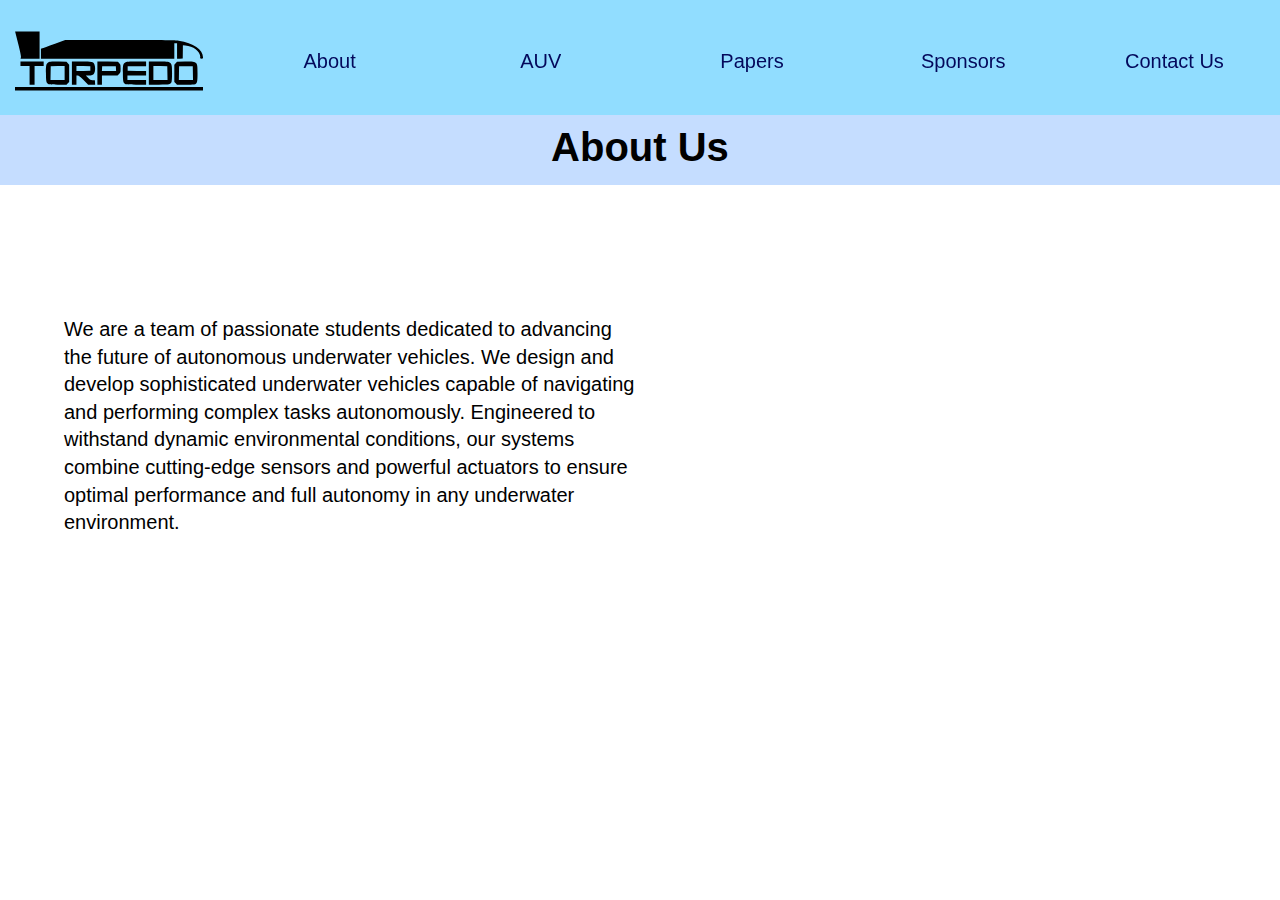
==== commit d26d3200: "updated the about page and index_video" ====
--- a/about.html
+++ b/about.html
@@ -10,5 +10,5 @@
   <link rel="icon" href="assets/16_favicon.svg"/>
   <link rel="stylesheet" href="./style.css">
   </head>
-  <body id="imjlz"><div id="iqy3x" class="gjs-grid-row"><div id="i0vfi" class="gjs-grid-column"><a href="./index.html" id="ibn4o" class="gjs-link-box"><img src="assets/logo_40px.svg" id="i9a5j"/></a></div><div id="ihwk8" class="gjs-grid-column"><a href="./about.html" id="iym3e" class="gjs-link-box"><div id="im9el">About</div></a></div><div id="idskt" class="gjs-grid-column"><a href="./auv.html" id="ie4yw" class="gjs-link-box"><div id="ifjzl">AUV</div></a></div><div id="ib5lb" class="gjs-grid-column"><a href="./papers.html" id="icqwk" class="gjs-link-box"><div id="ie0o8">Papers</div></a></div><div id="ib0bb" class="gjs-grid-column"><a href="./sponsors.html" id="i9cta" class="gjs-link-box"><div id="iqpqr">Sponsors</div></a></div><div id="i21hz" class="gjs-grid-column"><a href="./contact-us.html" id="iawrz" class="gjs-link-box"><div id="ibvnj">Contact Us</div></a></div></div><div id="ifywl" class="gjs-grid-row"><div id="izvnf" class="gjs-grid-column"><h1 id="in908i" class="gjs-heading">About</h1><div class="gjs-grid-row" id="its1w2"><div class="gjs-grid-column" id="iz6n57"></div></div><div id="io9ur6"><br/></div></div></div><div class="gjs-grid-row"><div class="gjs-grid-column"></div></div></body>
+  <body id="imjlz"><div id="iqy3x" class="gjs-grid-row"><div id="i0vfi" class="gjs-grid-column"><a href="./index.html" id="ibn4o" class="gjs-link-box"><img src="assets/logo_40px.svg" id="i9a5j"/></a></div><div id="ihwk8" class="gjs-grid-column"><a href="./about.html" id="iym3e" class="gjs-link-box"><div id="im9el">About</div></a></div><div id="idskt" class="gjs-grid-column"><a href="./auv.html" id="ie4yw" class="gjs-link-box"><div id="ifjzl">AUV</div></a></div><div id="ib5lb" class="gjs-grid-column"><a href="./papers.html" id="icqwk" class="gjs-link-box"><div id="ie0o8">Papers</div></a></div><div id="ib0bb" class="gjs-grid-column"><a href="./sponsors.html" id="i9cta" class="gjs-link-box"><div id="iqpqr">Sponsors</div></a></div><div id="i21hz" class="gjs-grid-column"><a href="./contact-us.html" id="iawrz" class="gjs-link-box"><div id="ibvnj">Contact Us</div></a></div></div><div id="ifywl" class="gjs-grid-row"><div id="izvnf" class="gjs-grid-column"><h1 id="in908i" class="gjs-heading">About Us</h1></div></div><section class="gjs-section" id="ig49cp"><div class="gjs-container" id="iuyqsj"><div class="gjs-grid-row" id="izar8u"><div class="gjs-grid-column" id="icjoko"><div class="gjs-grid-row" id="idrs0u"><div class="gjs-grid-column" id="ixbs94"></div></div><div class="gjs-grid-row" id="i7jkmj"><div class="gjs-grid-column" id="i9cbgg"><p dir="ltr" id="iw5ub7"><span id="icswg6">We are a team of passionate students dedicated to advancing the future of autonomous underwater vehicles. We design and develop sophisticated underwater vehicles capable of navigating and performing complex tasks autonomously. Engineered to withstand dynamic environmental conditions, our systems combine cutting-edge sensors and powerful actuators to ensure optimal performance and full autonomy in any underwater environment.</span></p></div></div></div><div class="gjs-grid-column" id="itw9mf"></div></div></div></section><div class="gjs-grid-row" id="i291n"><div class="gjs-grid-column" id="i2ypr"></div></div></body>
 </html>
--- a/style.css
+++ b/style.css
@@ -1 +1 @@
-* { box-sizing: border-box; } body {margin: 0;}.text-content{line-height:20px;}.text-main-content{line-height:30px;font-size:1.2rem;}.gjs-grid-column.feature-item{padding-top:15px;padding-right:15px;padding-bottom:15px;padding-left:15px;display:flex;flex-direction:column;gap:15px;min-width:30%;}.gjs-grid-column.testimonial-item{padding-top:15px;padding-right:15px;padding-bottom:15px;padding-left:15px;display:flex;flex-direction:column;gap:15px;min-width:45%;background-color:rgba(247, 247, 247, 0.23);border-top-left-radius:5px;border-top-right-radius:5px;border-bottom-right-radius:5px;border-bottom-left-radius:5px;align-items:flex-start;border-top-width:1px;border-right-width:1px;border-bottom-width:1px;border-left-width:1px;border-top-style:solid;border-right-style:solid;border-bottom-style:solid;border-left-style:solid;border-top-color:rgba(0, 0, 0, 0.06);border-right-color:rgba(0, 0, 0, 0.06);border-bottom-color:rgba(0, 0, 0, 0.06);border-left-color:rgba(0, 0, 0, 0.06);}.gjs-button{vertical-align:top;max-width:100%;display:inline-block;text-decoration:none;color:white;padding-right:15px;padding-bottom:10px;padding-left:15px;background-color:rgb(36, 99, 235);border-top-left-radius:5px;border-top-right-radius:5px;border-bottom-right-radius:5px;border-bottom-left-radius:5px;padding-top:10px;font-size:1.1rem;text-align:center;}.gjs-text-blue{color:rgb(36, 99, 235);}.gjs-link:hover{color:rgb(36, 99, 235);text-decoration:underline;}.gjs-icon.gjs-feature-icon{padding-top:10px;padding-right:10px;padding-bottom:10px;padding-left:10px;background-color:rgb(36, 99, 235);color:white;border-top-left-radius:10px;border-top-right-radius:10px;border-bottom-right-radius:10px;border-bottom-left-radius:10px;}.gjs-grid-column{flex:1 1 0%;padding:5px 0;}.gjs-grid-row{display:flex;justify-content:flex-start;align-items:stretch;flex-direction:row;min-height:auto;padding:10px 0;}#iwhbf{padding-top:0px;padding-right:0px;padding-bottom:2px;padding-left:0px;margin-top:0px;margin-right:0px;margin-bottom:5px;margin-left:0px;min-height:10px;}#igmvk{flex-basis:1%;padding-top:5px;padding-bottom:0px;margin-top:0px;margin-right:9px;margin-bottom:0px;margin-left:0px;padding-right:0px;padding-left:5px;}#ieeb7{padding-top:5px;padding-right:5px;padding-bottom:0px;padding-left:5px;flex-basis:1%;margin-top:0px;margin-right:0px;margin-bottom:0px;margin-left:0px;}#i3h0k{margin-top:6px;margin-right:0px;margin-bottom:0px;margin-left:0px;padding-top:2px;padding-right:0px;padding-bottom:2px;padding-left:0px;}#isrgq{padding-top:0px;padding-right:0px;padding-bottom:0px;padding-left:0px;margin-top:0px;margin-right:48px;margin-bottom:0px;margin-left:6px;}.gjs-link-box{color:inherit;display:inline-block;vertical-align:top;padding:10px;max-width:100%;text-decoration:none;}#i4rtt{display:block;max-height:100px;}#in8xi{display:block;}#idbat{padding-top:5px;padding-right:5px;padding-bottom:5px;padding-left:5px;flex-basis:1%;}#i27jw{display:block;}#it5t9{padding-top:5px;padding-right:5px;padding-bottom:5px;padding-left:5px;flex-basis:1%;}#ixjac{display:block;}#ik437{padding-top:10px;padding-right:10px;padding-bottom:10px;padding-left:10px;flex-basis:1%;}#id767{display:block;}#iae6f{padding-top:5px;padding-right:5px;padding-bottom:5px;padding-left:5px;flex-basis:1%;}#iruat{color:black;width:225px;height:48px;}#iznuw{padding:10px;font-family:Arial Black, Gadget, sans-serif;text-align:center;}#i8lxh{padding:10px;font-family:Arial Black, Gadget, sans-serif;text-align:center;}#iain5{padding:10px;font-family:Arial Black, Gadget, sans-serif;text-align:center;}#iz2bn{padding:10px;font-family:Arial Black, Gadget, sans-serif;text-align:center;}#i0zg4{padding:10px;font-family:Arial Black, Gadget, sans-serif;text-align:center;}#ip32n{width:1506px;min-height:13px;}#in767{flex-basis:1%;}#iyghq{background-image:url('https://source.unsplash.com/random/200x200/?profile,person,business');background-size:contain;background-position:center center;background-attachment:scroll;background-repeat:no-repeat;margin-top:0px;margin-right:112px;margin-bottom:0px;margin-left:0px;height:625px;padding-top:6px;padding-right:1500px;padding-bottom:0px;padding-left:0px;width:100px;}#it4ka{min-height:240px;}#im2tt{display:block;max-height:100px;}#ieeb7-2{font-family:Arial Black, Gadget, sans-serif;text-align:center;padding-top:30px;padding-right:0px;padding-bottom:0px;padding-left:0px;background-color:rgba(0, 3, 88, 0.98);background-clip:text;-webkit-background-clip:text;-webkit-text-fill-color:transparent;}#in8xi-2{font-family:Arial Black, Gadget, sans-serif;text-align:center;}#iwhbf-2{min-height:10px;padding-top:10px;padding-right:0px;padding-bottom:0px;padding-left:0px;background-color:rgba(0, 176, 255, 0.43);align-items:flex-start;}#idbat-2{text-align:center;padding-top:30px;padding-right:0px;padding-bottom:5px;padding-left:0px;}#i8lxh-2{text-align:center;font-family:Arial Black, Gadget, sans-serif;font-weight:500;font-size:20px;-webkit-background-clip:text;-webkit-text-fill-color:transparent;background-clip:text;background-color:rgba(0, 3, 88, 0.98);}#it5t9-2{text-align:center;padding-top:30px;padding-right:0px;padding-bottom:5px;padding-left:0px;}#i27jw-2{font-family:Arial Black, Gadget, sans-serif;}#iz2bn-2{font-family:Arial Black, Gadget, sans-serif;font-weight:500;background-color:rgba(0, 3, 88, 0.98);-webkit-background-clip:text;-webkit-text-fill-color:transparent;background-clip:text;}#ixjac-2{font-family:Arial Black, Gadget, sans-serif;text-align:center;background-color:rgba(0, 3, 88, 0.98);-webkit-background-clip:text;-webkit-text-fill-color:transparent;background-clip:text;}#id767-2{text-align:center;font-family:Arial Black, Gadget, sans-serif;font-size:20px;}#iain5-2{text-align:center;font-family:Arial Black, Gadget, sans-serif;font-weight:500;font-size:20px;background-color:rgba(0, 3, 88, 0.98);-webkit-background-clip:text;-webkit-text-fill-color:transparent;background-clip:text;}#iae6f-2{text-align:center;padding-top:30px;padding-right:0px;padding-bottom:5px;padding-left:0px;}#ik437-2{text-align:center;padding-top:30px;padding-right:0px;padding-bottom:5px;padding-left:0px;}#in767-2{margin-top:0px;margin-right:0px;margin-bottom:0px;margin-left:0px;text-align:center;flex:1 1 0%;align-self:center;position:static;}#iznuw-2{font-family:Arial Black, Gadget, sans-serif;font-weight:500;font-size:20px;}#i0zg4-2{font-weight:500;font-family:Arial Black, Gadget, sans-serif;font-size:20px;}#iruat-2{font-weight:500;width:188px;height:62px;}#igmvk-2{flex-basis:1%;padding-top:5px;padding-right:0px;padding-bottom:5px;padding-left:0px;margin-top:0px;margin-right:0px;margin-bottom:0px;margin-left:0px;}#im2tt-2{padding-top:15px;padding-right:17px;padding-bottom:14px;padding-left:15px;margin-top:0px;margin-right:0px;margin-bottom:0px;margin-left:0px;}#ip32n-2{background-color:rgba(145, 190, 255, 0.53);text-align:center;align-items:flex-start;justify-content:center;}#i9a5j{font-weight:500;width:188px;height:62px;}#ibn4o{padding-top:15px;padding-right:17px;padding-bottom:14px;padding-left:15px;margin-top:0px;margin-right:0px;margin-bottom:0px;margin-left:0px;}#i0vfi{flex-basis:1%;padding-top:5px;padding-right:0px;padding-bottom:5px;padding-left:0px;margin-top:0px;margin-right:0px;margin-bottom:0px;margin-left:0px;}#im9el{font-family:Arial Black, Gadget, sans-serif;font-weight:500;font-size:20px;}#ihwk8{font-family:Arial Black, Gadget, sans-serif;text-align:center;padding-top:30px;padding-right:0px;padding-bottom:0px;padding-left:0px;background-color:rgba(0, 3, 88, 0.98);background-clip:text;-webkit-background-clip:text;-webkit-text-fill-color:transparent;}#ifjzl{text-align:center;font-family:Arial Black, Gadget, sans-serif;font-weight:500;font-size:20px;-webkit-background-clip:text;-webkit-text-fill-color:transparent;background-clip:text;background-color:rgba(0, 3, 88, 0.98);}#ie4yw{font-family:Arial Black, Gadget, sans-serif;text-align:center;}#idskt{text-align:center;padding-top:30px;padding-right:0px;padding-bottom:5px;padding-left:0px;}#ie0o8{text-align:center;font-family:Arial Black, Gadget, sans-serif;font-weight:500;font-size:20px;background-color:rgba(0, 3, 88, 0.98);-webkit-background-clip:text;-webkit-text-fill-color:transparent;background-clip:text;}#icqwk{font-family:Arial Black, Gadget, sans-serif;}#ib5lb{text-align:center;padding-top:30px;padding-right:0px;padding-bottom:5px;padding-left:0px;}#iqpqr{font-family:Arial Black, Gadget, sans-serif;font-weight:500;background-color:rgba(0, 3, 88, 0.98);-webkit-background-clip:text;-webkit-text-fill-color:transparent;background-clip:text;}#i9cta{text-align:center;font-family:Arial Black, Gadget, sans-serif;font-size:20px;}#ib0bb{text-align:center;padding-top:30px;padding-right:0px;padding-bottom:5px;padding-left:0px;}#ibvnj{font-weight:500;font-family:Arial Black, Gadget, sans-serif;font-size:20px;}#iawrz{font-family:Arial Black, Gadget, sans-serif;text-align:center;background-color:rgba(0, 3, 88, 0.98);-webkit-background-clip:text;-webkit-text-fill-color:transparent;background-clip:text;}#i21hz{text-align:center;padding-top:30px;padding-right:0px;padding-bottom:5px;padding-left:0px;}#iqy3x{min-height:10px;padding-top:10px;padding-right:0px;padding-bottom:0px;padding-left:0px;background-color:rgba(0, 176, 255, 0.43);}#izvnf{flex-basis:21%;padding-top:0px;padding-right:0px;padding-bottom:5px;padding-left:0px;margin-top:0px;margin-right:0px;margin-bottom:0px;margin-left:0px;}#ifywl{background-color:rgba(145, 190, 255, 0.53);}#izwz9t{font-weight:500;width:188px;height:62px;}#i8aw6q{padding-top:15px;padding-right:17px;padding-bottom:14px;padding-left:15px;margin-top:0px;margin-right:0px;margin-bottom:0px;margin-left:0px;}#i1htjm{flex-basis:1%;padding-top:5px;padding-right:0px;padding-bottom:5px;padding-left:0px;margin-top:0px;margin-right:0px;margin-bottom:0px;margin-left:0px;}#i5ms0o{font-family:Arial Black, Gadget, sans-serif;font-weight:500;font-size:20px;}#imnonz{font-family:Arial Black, Gadget, sans-serif;text-align:center;padding-top:30px;padding-right:0px;padding-bottom:0px;padding-left:0px;background-color:rgba(0, 3, 88, 0.98);background-clip:text;-webkit-background-clip:text;-webkit-text-fill-color:transparent;}#iq5n4c{text-align:center;font-family:Arial Black, Gadget, sans-serif;font-weight:500;font-size:20px;-webkit-background-clip:text;-webkit-text-fill-color:transparent;background-clip:text;background-color:rgba(0, 3, 88, 0.98);}#i70k9c{font-family:Arial Black, Gadget, sans-serif;text-align:center;}#iy5lng{text-align:center;padding-top:30px;padding-right:0px;padding-bottom:5px;padding-left:0px;}#iel4il{text-align:center;font-family:Arial Black, Gadget, sans-serif;font-weight:500;font-size:20px;background-color:rgba(0, 3, 88, 0.98);-webkit-background-clip:text;-webkit-text-fill-color:transparent;background-clip:text;}#i2rpwu{font-family:Arial Black, Gadget, sans-serif;}#iv7hsl{text-align:center;padding-top:30px;padding-right:0px;padding-bottom:5px;padding-left:0px;}#ix55fk{font-family:Arial Black, Gadget, sans-serif;font-weight:500;background-color:rgba(0, 3, 88, 0.98);-webkit-background-clip:text;-webkit-text-fill-color:transparent;background-clip:text;}#ieq5jv{text-align:center;font-family:Arial Black, Gadget, sans-serif;font-size:20px;}#iz5inr{text-align:center;padding-top:30px;padding-right:0px;padding-bottom:5px;padding-left:0px;}#incf34{font-weight:500;font-family:Arial Black, Gadget, sans-serif;font-size:20px;}#idbc1a{font-family:Arial Black, Gadget, sans-serif;text-align:center;background-color:rgba(0, 3, 88, 0.98);-webkit-background-clip:text;-webkit-text-fill-color:transparent;background-clip:text;}#i64vn1{text-align:center;padding-top:30px;padding-right:0px;padding-bottom:5px;padding-left:0px;}#i3mj7m{min-height:10px;padding-top:10px;padding-right:0px;padding-bottom:0px;padding-left:0px;background-color:rgba(0, 176, 255, 0.43);}#iil42l{flex-basis:21%;padding-top:0px;padding-right:0px;padding-bottom:5px;padding-left:0px;margin-top:0px;margin-right:0px;margin-bottom:0px;margin-left:0px;}#ibpjfb{background-color:rgba(145, 190, 255, 0.53);}#i3qb77{font-weight:500;width:188px;height:62px;}#iimtcn{padding-top:15px;padding-right:17px;padding-bottom:14px;padding-left:15px;margin-top:0px;margin-right:0px;margin-bottom:0px;margin-left:0px;}#iv4ol9{flex-basis:1%;padding-top:5px;padding-right:0px;padding-bottom:5px;padding-left:0px;margin-top:0px;margin-right:0px;margin-bottom:0px;margin-left:0px;}#iumuwd{font-family:Arial Black, Gadget, sans-serif;font-weight:500;font-size:20px;}#ihgbzf{font-family:Arial Black, Gadget, sans-serif;text-align:center;padding-top:30px;padding-right:0px;padding-bottom:0px;padding-left:0px;background-color:rgba(0, 3, 88, 0.98);background-clip:text;-webkit-background-clip:text;-webkit-text-fill-color:transparent;}#iraffi{text-align:center;font-family:Arial Black, Gadget, sans-serif;font-weight:500;font-size:20px;-webkit-background-clip:text;-webkit-text-fill-color:transparent;background-clip:text;background-color:rgba(0, 3, 88, 0.98);}#ichehe{font-family:Arial Black, Gadget, sans-serif;text-align:center;}#iby5ot{text-align:center;padding-top:30px;padding-right:0px;padding-bottom:5px;padding-left:0px;}#ihzs13{text-align:center;font-family:Arial Black, Gadget, sans-serif;font-weight:500;font-size:20px;background-color:rgba(0, 3, 88, 0.98);-webkit-background-clip:text;-webkit-text-fill-color:transparent;background-clip:text;}#ib7xo4{font-family:Arial Black, Gadget, sans-serif;}#i4h5cc{text-align:center;padding-top:30px;padding-right:0px;padding-bottom:5px;padding-left:0px;}#ij33o8{font-family:Arial Black, Gadget, sans-serif;font-weight:500;background-color:rgba(0, 3, 88, 0.98);-webkit-background-clip:text;-webkit-text-fill-color:transparent;background-clip:text;}#iygnpg{text-align:center;font-family:Arial Black, Gadget, sans-serif;font-size:20px;}#iqz8if{text-align:center;padding-top:30px;padding-right:0px;padding-bottom:5px;padding-left:0px;}#ismyum{font-weight:500;font-family:Arial Black, Gadget, sans-serif;font-size:20px;}#i4j3of{font-family:Arial Black, Gadget, sans-serif;text-align:center;background-color:rgba(0, 3, 88, 0.98);-webkit-background-clip:text;-webkit-text-fill-color:transparent;background-clip:text;}#itd46f{text-align:center;padding-top:30px;padding-right:0px;padding-bottom:5px;padding-left:0px;}#id0ral{min-height:10px;padding-top:10px;padding-right:0px;padding-bottom:0px;padding-left:0px;background-color:rgba(0, 176, 255, 0.43);}#i0lxij{flex-basis:21%;padding-top:0px;padding-right:0px;padding-bottom:5px;padding-left:0px;margin-top:0px;margin-right:0px;margin-bottom:0px;margin-left:0px;}#iwx0tf{background-color:rgba(145, 190, 255, 0.53);min-height:96px;padding-top:10px;padding-right:0px;padding-bottom:250px;padding-left:0px;}#i3s1gi{font-weight:500;width:188px;height:62px;}#i7ltwj{padding-top:15px;padding-right:17px;padding-bottom:14px;padding-left:15px;margin-top:0px;margin-right:0px;margin-bottom:0px;margin-left:0px;}#igknfz{flex-basis:1%;padding-top:5px;padding-right:0px;padding-bottom:5px;padding-left:0px;margin-top:0px;margin-right:0px;margin-bottom:0px;margin-left:0px;}#is9f4n{font-family:Arial Black, Gadget, sans-serif;font-weight:500;font-size:20px;}#i6qtjf{font-family:Arial Black, Gadget, sans-serif;text-align:center;padding-top:30px;padding-right:0px;padding-bottom:0px;padding-left:0px;background-color:rgba(0, 3, 88, 0.98);background-clip:text;-webkit-background-clip:text;-webkit-text-fill-color:transparent;}#itlkm9{text-align:center;font-family:Arial Black, Gadget, sans-serif;font-weight:500;font-size:20px;-webkit-background-clip:text;-webkit-text-fill-color:transparent;background-clip:text;background-color:rgba(0, 3, 88, 0.98);}#ixr2hw{font-family:Arial Black, Gadget, sans-serif;text-align:center;}#itn9ls{text-align:center;padding-top:30px;padding-right:0px;padding-bottom:5px;padding-left:0px;}#ikrkj1{text-align:center;font-family:Arial Black, Gadget, sans-serif;font-weight:500;font-size:20px;background-color:rgba(0, 3, 88, 0.98);-webkit-background-clip:text;-webkit-text-fill-color:transparent;background-clip:text;}#ijgz0f{font-family:Arial Black, Gadget, sans-serif;}#iqz9n3{text-align:center;padding-top:30px;padding-right:0px;padding-bottom:5px;padding-left:0px;}#iw1tkl{font-family:Arial Black, Gadget, sans-serif;font-weight:500;background-color:rgba(0, 3, 88, 0.98);-webkit-background-clip:text;-webkit-text-fill-color:transparent;background-clip:text;}#iokqn1{text-align:center;font-family:Arial Black, Gadget, sans-serif;font-size:20px;}#i1j7g5{text-align:center;padding-top:30px;padding-right:0px;padding-bottom:5px;padding-left:0px;}#i6p87i{font-weight:500;font-family:Arial Black, Gadget, sans-serif;font-size:20px;}#i3vvcx{font-family:Arial Black, Gadget, sans-serif;text-align:center;background-color:rgba(0, 3, 88, 0.98);-webkit-background-clip:text;-webkit-text-fill-color:transparent;background-clip:text;}#ikmkxu{text-align:center;padding-top:30px;padding-right:0px;padding-bottom:5px;padding-left:0px;}#igjil9{min-height:10px;padding-top:10px;padding-right:0px;padding-bottom:0px;padding-left:0px;background-color:rgba(0, 176, 255, 0.43);}#i64nlc{flex-basis:21%;padding-top:0px;padding-right:0px;padding-bottom:5px;padding-left:0px;margin-top:0px;margin-right:0px;margin-bottom:0px;margin-left:0px;}#ifnw34{background-color:rgba(145, 190, 255, 0.53);padding-top:10px;padding-right:0px;padding-bottom:250px;padding-left:0px;}#iltfaa{font-weight:500;width:188px;height:62px;}#iapy1o{padding-top:15px;padding-right:17px;padding-bottom:14px;padding-left:15px;margin-top:0px;margin-right:0px;margin-bottom:0px;margin-left:0px;}#iyrap4{flex-basis:1%;padding-top:5px;padding-right:0px;padding-bottom:5px;padding-left:0px;margin-top:0px;margin-right:0px;margin-bottom:0px;margin-left:0px;}#iwkihk{font-family:Arial Black, Gadget, sans-serif;font-weight:500;font-size:20px;}#it64q9{font-family:Arial Black, Gadget, sans-serif;text-align:center;padding-top:30px;padding-right:0px;padding-bottom:0px;padding-left:0px;background-color:rgba(0, 3, 88, 0.98);background-clip:text;-webkit-background-clip:text;-webkit-text-fill-color:transparent;}#igbliz{text-align:center;font-family:Arial Black, Gadget, sans-serif;font-weight:500;font-size:20px;-webkit-background-clip:text;-webkit-text-fill-color:transparent;background-clip:text;background-color:rgba(0, 3, 88, 0.98);}#ilovka{font-family:Arial Black, Gadget, sans-serif;text-align:center;}#if52md{text-align:center;padding-top:30px;padding-right:0px;padding-bottom:5px;padding-left:0px;}#isntle{text-align:center;font-family:Arial Black, Gadget, sans-serif;font-weight:500;font-size:20px;background-color:rgba(0, 3, 88, 0.98);-webkit-background-clip:text;-webkit-text-fill-color:transparent;background-clip:text;}#igd8ld{font-family:Arial Black, Gadget, sans-serif;}#i79isi{text-align:center;padding-top:30px;padding-right:0px;padding-bottom:5px;padding-left:0px;}#izh5i1{font-family:Arial Black, Gadget, sans-serif;font-weight:500;background-color:rgba(0, 3, 88, 0.98);-webkit-background-clip:text;-webkit-text-fill-color:transparent;background-clip:text;}#i12z3a{text-align:center;font-family:Arial Black, Gadget, sans-serif;font-size:20px;}#izd3t1{text-align:center;padding-top:30px;padding-right:0px;padding-bottom:5px;padding-left:0px;}#ilncmk{font-weight:500;font-family:Arial Black, Gadget, sans-serif;font-size:20px;}#i75rny{font-family:Arial Black, Gadget, sans-serif;text-align:center;background-color:rgba(0, 3, 88, 0.98);-webkit-background-clip:text;-webkit-text-fill-color:transparent;background-clip:text;}#imlmmj{text-align:center;padding-top:30px;padding-right:0px;padding-bottom:5px;padding-left:0px;}#i82joq{min-height:10px;padding-top:10px;padding-right:0px;padding-bottom:0px;padding-left:0px;background-color:rgba(0, 176, 255, 0.43);}#i2kdn7{flex-basis:21%;padding-top:0px;padding-right:0px;padding-bottom:5px;padding-left:0px;margin-top:0px;margin-right:0px;margin-bottom:0px;margin-left:0px;}#ipxzbx{background-color:rgba(145, 190, 255, 0.53);}.gjs-heading{margin:0;}#in908i{font-family:Arial Black, Gadget, sans-serif;font-size:40px;}#ik6tn9{font-family:Arial Black, Gadget, sans-serif;font-size:40px;}#ipc092{font-family:Arial Black, Gadget, sans-serif;font-size:40px;}#irh03m{font-family:Arial Black, Gadget, sans-serif;font-size:40px;}#ity00l{font-family:Arial Black, Gadget, sans-serif;font-size:40px;}#iv3ta8{padding-top:30px;padding-right:30px;padding-bottom:30px;padding-left:30px;text-align:center;display:inline-block;justify-content:center;align-items:center;max-width:1280px;max-height:720px;}#io9ur6{padding:10px;}#its1w2{min-height:44px;}#if0mdl{padding:10px;font-family:Arial Black, Gadget, sans-serif;font-size:30px;text-align:center;}#ifdr42{flex-basis:99%;flex-grow:0;}#ib0dih{min-height:61px;padding-top:10px;padding-right:0px;padding-bottom:66px;padding-left:0px;}#imc6cg{flex-basis:99%;flex-grow:0;}#i1rlf8{min-height:61px;padding-top:10px;padding-right:0px;padding-bottom:66px;padding-left:0px;}#i0whl4{padding:10px;font-family:Arial Black, Gadget, sans-serif;font-size:30px;text-align:center;}@media (max-width: 992px){.gjs-grid-row{flex-direction:column;}}+* { box-sizing: border-box; } body {margin: 0;}.text-content{line-height:20px;}.text-main-content{line-height:30px;font-size:1.2rem;}.gjs-grid-column.feature-item{padding-top:15px;padding-right:15px;padding-bottom:15px;padding-left:15px;display:flex;flex-direction:column;gap:15px;min-width:30%;}.gjs-grid-column.testimonial-item{padding-top:15px;padding-right:15px;padding-bottom:15px;padding-left:15px;display:flex;flex-direction:column;gap:15px;min-width:45%;background-color:rgba(247, 247, 247, 0.23);border-top-left-radius:5px;border-top-right-radius:5px;border-bottom-right-radius:5px;border-bottom-left-radius:5px;align-items:flex-start;border-top-width:1px;border-right-width:1px;border-bottom-width:1px;border-left-width:1px;border-top-style:solid;border-right-style:solid;border-bottom-style:solid;border-left-style:solid;border-top-color:rgba(0, 0, 0, 0.06);border-right-color:rgba(0, 0, 0, 0.06);border-bottom-color:rgba(0, 0, 0, 0.06);border-left-color:rgba(0, 0, 0, 0.06);}.gjs-button{vertical-align:top;max-width:100%;display:inline-block;text-decoration:none;color:white;padding-right:15px;padding-bottom:10px;padding-left:15px;background-color:rgb(36, 99, 235);border-top-left-radius:5px;border-top-right-radius:5px;border-bottom-right-radius:5px;border-bottom-left-radius:5px;padding-top:10px;font-size:1.1rem;text-align:center;}.gjs-text-blue{color:rgb(36, 99, 235);}.gjs-link:hover{color:rgb(36, 99, 235);text-decoration:underline;}.gjs-icon.gjs-feature-icon{padding-top:10px;padding-right:10px;padding-bottom:10px;padding-left:10px;background-color:rgb(36, 99, 235);color:white;border-top-left-radius:10px;border-top-right-radius:10px;border-bottom-right-radius:10px;border-bottom-left-radius:10px;}.gjs-grid-column{flex:1 1 0%;padding:5px 0;}.gjs-grid-row{display:flex;justify-content:flex-start;align-items:stretch;flex-direction:row;min-height:auto;padding:10px 0;}#iwhbf{padding-top:0px;padding-right:0px;padding-bottom:2px;padding-left:0px;margin-top:0px;margin-right:0px;margin-bottom:5px;margin-left:0px;min-height:10px;}#igmvk{flex-basis:1%;padding-top:5px;padding-bottom:0px;margin-top:0px;margin-right:9px;margin-bottom:0px;margin-left:0px;padding-right:0px;padding-left:5px;}#ieeb7{padding-top:5px;padding-right:5px;padding-bottom:0px;padding-left:5px;flex-basis:1%;margin-top:0px;margin-right:0px;margin-bottom:0px;margin-left:0px;}#i3h0k{margin-top:6px;margin-right:0px;margin-bottom:0px;margin-left:0px;padding-top:2px;padding-right:0px;padding-bottom:2px;padding-left:0px;}#isrgq{padding-top:0px;padding-right:0px;padding-bottom:0px;padding-left:0px;margin-top:0px;margin-right:48px;margin-bottom:0px;margin-left:6px;}.gjs-link-box{color:inherit;display:inline-block;vertical-align:top;padding:10px;max-width:100%;text-decoration:none;}#i4rtt{display:block;max-height:100px;}#in8xi{display:block;}#idbat{padding-top:5px;padding-right:5px;padding-bottom:5px;padding-left:5px;flex-basis:1%;}#i27jw{display:block;}#it5t9{padding-top:5px;padding-right:5px;padding-bottom:5px;padding-left:5px;flex-basis:1%;}#ixjac{display:block;}#ik437{padding-top:10px;padding-right:10px;padding-bottom:10px;padding-left:10px;flex-basis:1%;}#id767{display:block;}#iae6f{padding-top:5px;padding-right:5px;padding-bottom:5px;padding-left:5px;flex-basis:1%;}#iruat{color:black;width:225px;height:48px;}#iznuw{padding:10px;font-family:Arial Black, Gadget, sans-serif;text-align:center;}#i8lxh{padding:10px;font-family:Arial Black, Gadget, sans-serif;text-align:center;}#iain5{padding:10px;font-family:Arial Black, Gadget, sans-serif;text-align:center;}#iz2bn{padding:10px;font-family:Arial Black, Gadget, sans-serif;text-align:center;}#i0zg4{padding:10px;font-family:Arial Black, Gadget, sans-serif;text-align:center;}#ip32n{width:1506px;min-height:13px;}#in767{flex-basis:1%;}#iyghq{background-image:url('https://source.unsplash.com/random/200x200/?profile,person,business');background-size:contain;background-position:center center;background-attachment:scroll;background-repeat:no-repeat;margin-top:0px;margin-right:112px;margin-bottom:0px;margin-left:0px;height:625px;padding-top:6px;padding-right:1500px;padding-bottom:0px;padding-left:0px;width:100px;}#it4ka{min-height:240px;}#im2tt{display:block;max-height:100px;}#ieeb7-2{font-family:Arial Black, Gadget, sans-serif;text-align:center;padding-top:30px;padding-right:0px;padding-bottom:0px;padding-left:0px;background-color:rgba(0, 3, 88, 0.98);background-clip:text;-webkit-background-clip:text;-webkit-text-fill-color:transparent;}#in8xi-2{font-family:Arial Black, Gadget, sans-serif;text-align:center;}#iwhbf-2{min-height:10px;padding-top:10px;padding-right:0px;padding-bottom:0px;padding-left:0px;background-color:rgba(0, 176, 255, 0.43);align-items:flex-start;}#idbat-2{text-align:center;padding-top:30px;padding-right:0px;padding-bottom:5px;padding-left:0px;}#i8lxh-2{text-align:center;font-family:Arial Black, Gadget, sans-serif;font-weight:500;font-size:20px;-webkit-background-clip:text;-webkit-text-fill-color:transparent;background-clip:text;background-color:rgba(0, 3, 88, 0.98);}#it5t9-2{text-align:center;padding-top:30px;padding-right:0px;padding-bottom:5px;padding-left:0px;}#i27jw-2{font-family:Arial Black, Gadget, sans-serif;}#iz2bn-2{font-family:Arial Black, Gadget, sans-serif;font-weight:500;background-color:rgba(0, 3, 88, 0.98);-webkit-background-clip:text;-webkit-text-fill-color:transparent;background-clip:text;text-align:center;}#ixjac-2{font-family:Arial Black, Gadget, sans-serif;text-align:center;background-color:rgba(0, 3, 88, 0.98);-webkit-background-clip:text;-webkit-text-fill-color:transparent;background-clip:text;}#id767-2{text-align:center;font-family:Arial Black, Gadget, sans-serif;font-size:20px;}#iain5-2{text-align:center;font-family:Arial Black, Gadget, sans-serif;font-weight:500;font-size:20px;background-color:rgba(0, 3, 88, 0.98);-webkit-background-clip:text;-webkit-text-fill-color:transparent;background-clip:text;}#iae6f-2{text-align:center;padding-top:30px;padding-right:0px;padding-bottom:5px;padding-left:0px;}#ik437-2{text-align:center;padding-top:30px;padding-right:0px;padding-bottom:5px;padding-left:0px;}#iznuw-2{font-family:Arial Black, Gadget, sans-serif;font-weight:500;font-size:20px;text-align:center;}#i0zg4-2{font-weight:500;font-family:Arial Black, Gadget, sans-serif;font-size:20px;text-align:center;}#iruat-2{font-weight:500;width:188px;height:62px;text-align:center;}#igmvk-2{flex-basis:1%;padding-top:5px;padding-right:0px;padding-bottom:5px;padding-left:0px;margin-top:0px;margin-right:0px;margin-bottom:0px;margin-left:0px;}#im2tt-2{padding-top:15px;padding-right:17px;padding-bottom:14px;padding-left:15px;margin-top:0px;margin-right:0px;margin-bottom:0px;margin-left:0px;text-align:center;}#i9a5j{font-weight:500;width:188px;height:62px;}#ibn4o{padding-top:15px;padding-right:17px;padding-bottom:14px;padding-left:15px;margin-top:0px;margin-right:0px;margin-bottom:0px;margin-left:0px;}#i0vfi{flex-basis:1%;padding-top:5px;padding-right:0px;padding-bottom:5px;padding-left:0px;margin-top:0px;margin-right:0px;margin-bottom:0px;margin-left:0px;}#im9el{font-family:Arial Black, Gadget, sans-serif;font-weight:500;font-size:20px;}#ihwk8{font-family:Arial Black, Gadget, sans-serif;text-align:center;padding-top:30px;padding-right:0px;padding-bottom:0px;padding-left:0px;background-color:rgba(0, 3, 88, 0.98);background-clip:text;-webkit-background-clip:text;-webkit-text-fill-color:transparent;}#ifjzl{text-align:center;font-family:Arial Black, Gadget, sans-serif;font-weight:500;font-size:20px;-webkit-background-clip:text;-webkit-text-fill-color:transparent;background-clip:text;background-color:rgba(0, 3, 88, 0.98);}#ie4yw{font-family:Arial Black, Gadget, sans-serif;text-align:center;}#idskt{text-align:center;padding-top:30px;padding-right:0px;padding-bottom:5px;padding-left:0px;}#ie0o8{text-align:center;font-family:Arial Black, Gadget, sans-serif;font-weight:500;font-size:20px;background-color:rgba(0, 3, 88, 0.98);-webkit-background-clip:text;-webkit-text-fill-color:transparent;background-clip:text;}#icqwk{font-family:Arial Black, Gadget, sans-serif;}#ib5lb{text-align:center;padding-top:30px;padding-right:0px;padding-bottom:5px;padding-left:0px;}#iqpqr{font-family:Arial Black, Gadget, sans-serif;font-weight:500;background-color:rgba(0, 3, 88, 0.98);-webkit-background-clip:text;-webkit-text-fill-color:transparent;background-clip:text;}#i9cta{text-align:center;font-family:Arial Black, Gadget, sans-serif;font-size:20px;}#ib0bb{text-align:center;padding-top:30px;padding-right:0px;padding-bottom:5px;padding-left:0px;}#ibvnj{font-weight:500;font-family:Arial Black, Gadget, sans-serif;font-size:20px;}#iawrz{font-family:Arial Black, Gadget, sans-serif;text-align:center;background-color:rgba(0, 3, 88, 0.98);-webkit-background-clip:text;-webkit-text-fill-color:transparent;background-clip:text;}#i21hz{text-align:center;padding-top:30px;padding-right:0px;padding-bottom:5px;padding-left:0px;}#iqy3x{min-height:10px;padding-top:10px;padding-right:0px;padding-bottom:0px;padding-left:0px;background-color:rgba(0, 176, 255, 0.43);}#izvnf{flex-basis:21%;padding-top:0px;padding-right:0px;padding-bottom:5px;padding-left:0px;margin-top:0px;margin-right:0px;margin-bottom:0px;margin-left:0px;}#ifywl{background-color:rgba(145, 190, 255, 0.53);min-height:10px;margin-top:0px;margin-right:0px;margin-bottom:0px;margin-left:0px;}#izwz9t{font-weight:500;width:188px;height:62px;}#i8aw6q{padding-top:15px;padding-right:17px;padding-bottom:14px;padding-left:15px;margin-top:0px;margin-right:0px;margin-bottom:0px;margin-left:0px;}#i1htjm{flex-basis:1%;padding-top:5px;padding-right:0px;padding-bottom:5px;padding-left:0px;margin-top:0px;margin-right:0px;margin-bottom:0px;margin-left:0px;}#i5ms0o{font-family:Arial Black, Gadget, sans-serif;font-weight:500;font-size:20px;}#imnonz{font-family:Arial Black, Gadget, sans-serif;text-align:center;padding-top:30px;padding-right:0px;padding-bottom:0px;padding-left:0px;background-color:rgba(0, 3, 88, 0.98);background-clip:text;-webkit-background-clip:text;-webkit-text-fill-color:transparent;}#iq5n4c{text-align:center;font-family:Arial Black, Gadget, sans-serif;font-weight:500;font-size:20px;-webkit-background-clip:text;-webkit-text-fill-color:transparent;background-clip:text;background-color:rgba(0, 3, 88, 0.98);}#i70k9c{font-family:Arial Black, Gadget, sans-serif;text-align:center;}#iy5lng{text-align:center;padding-top:30px;padding-right:0px;padding-bottom:5px;padding-left:0px;}#iel4il{text-align:center;font-family:Arial Black, Gadget, sans-serif;font-weight:500;font-size:20px;background-color:rgba(0, 3, 88, 0.98);-webkit-background-clip:text;-webkit-text-fill-color:transparent;background-clip:text;}#i2rpwu{font-family:Arial Black, Gadget, sans-serif;}#iv7hsl{text-align:center;padding-top:30px;padding-right:0px;padding-bottom:5px;padding-left:0px;}#ix55fk{font-family:Arial Black, Gadget, sans-serif;font-weight:500;background-color:rgba(0, 3, 88, 0.98);-webkit-background-clip:text;-webkit-text-fill-color:transparent;background-clip:text;}#ieq5jv{text-align:center;font-family:Arial Black, Gadget, sans-serif;font-size:20px;}#iz5inr{text-align:center;padding-top:30px;padding-right:0px;padding-bottom:5px;padding-left:0px;}#incf34{font-weight:500;font-family:Arial Black, Gadget, sans-serif;font-size:20px;}#idbc1a{font-family:Arial Black, Gadget, sans-serif;text-align:center;background-color:rgba(0, 3, 88, 0.98);-webkit-background-clip:text;-webkit-text-fill-color:transparent;background-clip:text;}#i64vn1{text-align:center;padding-top:30px;padding-right:0px;padding-bottom:5px;padding-left:0px;}#i3mj7m{min-height:10px;padding-top:10px;padding-right:0px;padding-bottom:0px;padding-left:0px;background-color:rgba(0, 176, 255, 0.43);}#iil42l{flex-basis:21%;padding-top:0px;padding-right:0px;padding-bottom:5px;padding-left:0px;margin-top:0px;margin-right:0px;margin-bottom:0px;margin-left:0px;}#ibpjfb{background-color:rgba(145, 190, 255, 0.53);margin-top:0px;margin-right:0px;margin-bottom:0px;margin-left:0px;padding-top:0px;padding-right:0px;padding-bottom:10px;padding-left:0px;}#i3qb77{font-weight:500;width:188px;height:62px;}#iimtcn{padding-top:15px;padding-right:17px;padding-bottom:14px;padding-left:15px;margin-top:0px;margin-right:0px;margin-bottom:0px;margin-left:0px;}#iv4ol9{flex-basis:1%;padding-top:5px;padding-right:0px;padding-bottom:5px;padding-left:0px;margin-top:0px;margin-right:0px;margin-bottom:0px;margin-left:0px;}#iumuwd{font-family:Arial Black, Gadget, sans-serif;font-weight:500;font-size:20px;}#ihgbzf{font-family:Arial Black, Gadget, sans-serif;text-align:center;padding-top:30px;padding-right:0px;padding-bottom:0px;padding-left:0px;background-color:rgba(0, 3, 88, 0.98);background-clip:text;-webkit-background-clip:text;-webkit-text-fill-color:transparent;}#iraffi{text-align:center;font-family:Arial Black, Gadget, sans-serif;font-weight:500;font-size:20px;-webkit-background-clip:text;-webkit-text-fill-color:transparent;background-clip:text;background-color:rgba(0, 3, 88, 0.98);}#ichehe{font-family:Arial Black, Gadget, sans-serif;text-align:center;}#iby5ot{text-align:center;padding-top:30px;padding-right:0px;padding-bottom:5px;padding-left:0px;}#ihzs13{text-align:center;font-family:Arial Black, Gadget, sans-serif;font-weight:500;font-size:20px;background-color:rgba(0, 3, 88, 0.98);-webkit-background-clip:text;-webkit-text-fill-color:transparent;background-clip:text;}#ib7xo4{font-family:Arial Black, Gadget, sans-serif;}#i4h5cc{text-align:center;padding-top:30px;padding-right:0px;padding-bottom:5px;padding-left:0px;}#ij33o8{font-family:Arial Black, Gadget, sans-serif;font-weight:500;background-color:rgba(0, 3, 88, 0.98);-webkit-background-clip:text;-webkit-text-fill-color:transparent;background-clip:text;}#iygnpg{text-align:center;font-family:Arial Black, Gadget, sans-serif;font-size:20px;}#iqz8if{text-align:center;padding-top:30px;padding-right:0px;padding-bottom:5px;padding-left:0px;}#ismyum{font-weight:500;font-family:Arial Black, Gadget, sans-serif;font-size:20px;}#i4j3of{font-family:Arial Black, Gadget, sans-serif;text-align:center;background-color:rgba(0, 3, 88, 0.98);-webkit-background-clip:text;-webkit-text-fill-color:transparent;background-clip:text;}#itd46f{text-align:center;padding-top:30px;padding-right:0px;padding-bottom:5px;padding-left:0px;}#id0ral{min-height:10px;padding-top:10px;padding-right:0px;padding-bottom:0px;padding-left:0px;background-color:rgba(0, 176, 255, 0.43);}#i0lxij{flex-basis:21%;padding-top:0px;padding-right:0px;padding-bottom:5px;padding-left:0px;margin-top:0px;margin-right:0px;margin-bottom:0px;margin-left:0px;}#iwx0tf{background-color:rgba(145, 190, 255, 0.53);min-height:118px;padding-top:10px;padding-right:0px;padding-bottom:360px;padding-left:0px;}#i3s1gi{font-weight:500;width:188px;height:62px;}#i7ltwj{padding-top:15px;padding-right:17px;padding-bottom:14px;padding-left:15px;margin-top:0px;margin-right:0px;margin-bottom:0px;margin-left:0px;}#igknfz{flex-basis:1%;padding-top:5px;padding-right:0px;padding-bottom:5px;padding-left:0px;margin-top:0px;margin-right:0px;margin-bottom:0px;margin-left:0px;}#is9f4n{font-family:Arial Black, Gadget, sans-serif;font-weight:500;font-size:20px;}#i6qtjf{font-family:Arial Black, Gadget, sans-serif;text-align:center;padding-top:30px;padding-right:0px;padding-bottom:0px;padding-left:0px;background-color:rgba(0, 3, 88, 0.98);background-clip:text;-webkit-background-clip:text;-webkit-text-fill-color:transparent;}#itlkm9{text-align:center;font-family:Arial Black, Gadget, sans-serif;font-weight:500;font-size:20px;-webkit-background-clip:text;-webkit-text-fill-color:transparent;background-clip:text;background-color:rgba(0, 3, 88, 0.98);}#ixr2hw{font-family:Arial Black, Gadget, sans-serif;text-align:center;}#itn9ls{text-align:center;padding-top:30px;padding-right:0px;padding-bottom:5px;padding-left:0px;}#ikrkj1{text-align:center;font-family:Arial Black, Gadget, sans-serif;font-weight:500;font-size:20px;background-color:rgba(0, 3, 88, 0.98);-webkit-background-clip:text;-webkit-text-fill-color:transparent;background-clip:text;}#ijgz0f{font-family:Arial Black, Gadget, sans-serif;}#iqz9n3{text-align:center;padding-top:30px;padding-right:0px;padding-bottom:5px;padding-left:0px;}#iw1tkl{font-family:Arial Black, Gadget, sans-serif;font-weight:500;background-color:rgba(0, 3, 88, 0.98);-webkit-background-clip:text;-webkit-text-fill-color:transparent;background-clip:text;}#iokqn1{text-align:center;font-family:Arial Black, Gadget, sans-serif;font-size:20px;}#i1j7g5{text-align:center;padding-top:30px;padding-right:0px;padding-bottom:5px;padding-left:0px;}#i6p87i{font-weight:500;font-family:Arial Black, Gadget, sans-serif;font-size:20px;}#i3vvcx{font-family:Arial Black, Gadget, sans-serif;text-align:center;background-color:rgba(0, 3, 88, 0.98);-webkit-background-clip:text;-webkit-text-fill-color:transparent;background-clip:text;}#ikmkxu{text-align:center;padding-top:30px;padding-right:0px;padding-bottom:5px;padding-left:0px;}#igjil9{min-height:10px;padding-top:10px;padding-right:0px;padding-bottom:0px;padding-left:0px;background-color:rgba(0, 176, 255, 0.43);}#i64nlc{flex-basis:21%;padding-top:0px;padding-right:0px;padding-bottom:5px;padding-left:0px;margin-top:0px;margin-right:0px;margin-bottom:0px;margin-left:0px;}#ifnw34{background-color:rgba(145, 190, 255, 0.53);padding-top:10px;padding-right:0px;padding-bottom:395px;padding-left:0px;}#iltfaa{font-weight:500;width:188px;height:62px;}#iapy1o{padding-top:15px;padding-right:17px;padding-bottom:14px;padding-left:15px;margin-top:0px;margin-right:0px;margin-bottom:0px;margin-left:0px;}#iyrap4{flex-basis:1%;padding-top:5px;padding-right:0px;padding-bottom:5px;padding-left:0px;margin-top:0px;margin-right:0px;margin-bottom:0px;margin-left:0px;}#iwkihk{font-family:Arial Black, Gadget, sans-serif;font-weight:500;font-size:20px;}#it64q9{font-family:Arial Black, Gadget, sans-serif;text-align:center;padding-top:30px;padding-right:0px;padding-bottom:0px;padding-left:0px;background-color:rgba(0, 3, 88, 0.98);background-clip:text;-webkit-background-clip:text;-webkit-text-fill-color:transparent;}#igbliz{text-align:center;font-family:Arial Black, Gadget, sans-serif;font-weight:500;font-size:20px;-webkit-background-clip:text;-webkit-text-fill-color:transparent;background-clip:text;background-color:rgba(0, 3, 88, 0.98);}#ilovka{font-family:Arial Black, Gadget, sans-serif;text-align:center;}#if52md{text-align:center;padding-top:30px;padding-right:0px;padding-bottom:5px;padding-left:0px;}#isntle{text-align:center;font-family:Arial Black, Gadget, sans-serif;font-weight:500;font-size:20px;background-color:rgba(0, 3, 88, 0.98);-webkit-background-clip:text;-webkit-text-fill-color:transparent;background-clip:text;}#igd8ld{font-family:Arial Black, Gadget, sans-serif;}#i79isi{text-align:center;padding-top:30px;padding-right:0px;padding-bottom:5px;padding-left:0px;}#izh5i1{font-family:Arial Black, Gadget, sans-serif;font-weight:500;background-color:rgba(0, 3, 88, 0.98);-webkit-background-clip:text;-webkit-text-fill-color:transparent;background-clip:text;}#i12z3a{text-align:center;font-family:Arial Black, Gadget, sans-serif;font-size:20px;}#izd3t1{text-align:center;padding-top:30px;padding-right:0px;padding-bottom:5px;padding-left:0px;}#ilncmk{font-weight:500;font-family:Arial Black, Gadget, sans-serif;font-size:20px;}#i75rny{font-family:Arial Black, Gadget, sans-serif;text-align:center;background-color:rgba(0, 3, 88, 0.98);-webkit-background-clip:text;-webkit-text-fill-color:transparent;background-clip:text;}#imlmmj{text-align:center;padding-top:30px;padding-right:0px;padding-bottom:5px;padding-left:0px;}#i82joq{min-height:10px;padding-top:10px;padding-right:0px;padding-bottom:0px;padding-left:0px;background-color:rgba(0, 176, 255, 0.43);}#i2kdn7{flex-basis:21%;padding-top:0px;padding-right:0px;padding-bottom:5px;padding-left:0px;margin-top:0px;margin-right:0px;margin-bottom:0px;margin-left:0px;}#ipxzbx{background-color:rgba(145, 190, 255, 0.53);}.gjs-heading{margin:0;}#in908i{font-family:Arial Black, Gadget, sans-serif;font-size:40px;text-align:center;}#ik6tn9{font-family:Arial Black, Gadget, sans-serif;font-size:40px;text-align:left;}#ipc092{font-family:Arial Black, Gadget, sans-serif;font-size:40px;}#irh03m{font-family:Arial Black, Gadget, sans-serif;font-size:40px;}#ity00l{font-family:Arial Black, Gadget, sans-serif;font-size:40px;}#if0mdl{padding:10px;font-family:Arial Black, Gadget, sans-serif;font-size:30px;text-align:center;}#ifdr42{flex-basis:99%;flex-grow:0;}#ib0dih{min-height:61px;padding-top:10px;padding-right:0px;padding-bottom:66px;padding-left:0px;}#imc6cg{flex-basis:99%;flex-grow:0;}#i1rlf8{min-height:61px;padding-top:10px;padding-right:0px;padding-bottom:66px;padding-left:0px;}#i0whl4{padding:10px;font-family:Arial Black, Gadget, sans-serif;font-size:30px;text-align:center;}#i9lcgs{margin-top:0px;margin-right:0px;margin-bottom:0px;margin-left:0px;padding-top:5px;padding-right:0px;padding-bottom:5px;padding-left:0px;flex-basis:1%;}#iro0oj{margin-top:0px;margin-right:0px;margin-bottom:0px;margin-left:0px;padding-top:5px;padding-right:0px;padding-bottom:0px;padding-left:0px;flex-basis:1%;}#i4rkyf{color:black;width:600px;height:255px;margin-top:0px;margin-right:0px;margin-bottom:0px;margin-left:0px;padding-top:0px;padding-right:0px;padding-bottom:0px;padding-left:0px;text-align:center;}#is7sbf{font-family:Arial Black, Gadget, sans-serif;text-align:center;font-size:50px;}#iqjmwi{min-height:30px;padding-top:16px;padding-right:0px;padding-bottom:10px;padding-left:0px;}.gjs-container{width:90%;margin:0 auto;max-width:1200px;}.gjs-section{display:flex;padding:50px 0;}#ibccok{padding-top:0px;padding-right:0px;padding-bottom:0px;padding-left:0px;background-color:rgba(145, 190, 255, 0.53);}#ig49cp{padding-top:50px;padding-right:0px;padding-bottom:74px;padding-left:0px;}#izar8u{min-height:387px;}#iw5ub7{line-height:1.38;margin-top:36px;margin-bottom:0px;margin-right:0px;margin-left:0px;}#icswg6{font-size:20px;font-family:Arial, sans-serif;background-color:transparent;font-variant-numeric:normal;font-variant-east-asian:normal;font-variant-alternates:normal;font-variant-position:normal;font-variant-emoji:normal;vertical-align:baseline;white-space-collapse:preserve;margin-top:0px;margin-right:0px;margin-bottom:0px;margin-left:0px;padding-top:0px;padding-right:0px;padding-bottom:0px;padding-left:0px;}#i7jkmj{min-height:18px;padding-top:0px;padding-right:0px;padding-bottom:10px;padding-left:0px;}#i9cbgg{padding-top:0px;padding-right:0px;padding-bottom:16px;padding-left:0px;margin-top:0px;margin-right:0px;margin-bottom:24px;margin-left:0px;}#idrs0u{min-height:10px;}#iyi5bp{min-height:427px;}#if4n1p{height:480px;width:720px;}@media (max-width: 992px){.gjs-grid-row{flex-direction:column;}#i4rkyf{min-width:300px;max-width:900px;min-height:133px;max-height:400px;}#iz2bn-2{-webkit-background-clip:text;-webkit-text-fill-color:transparent;}}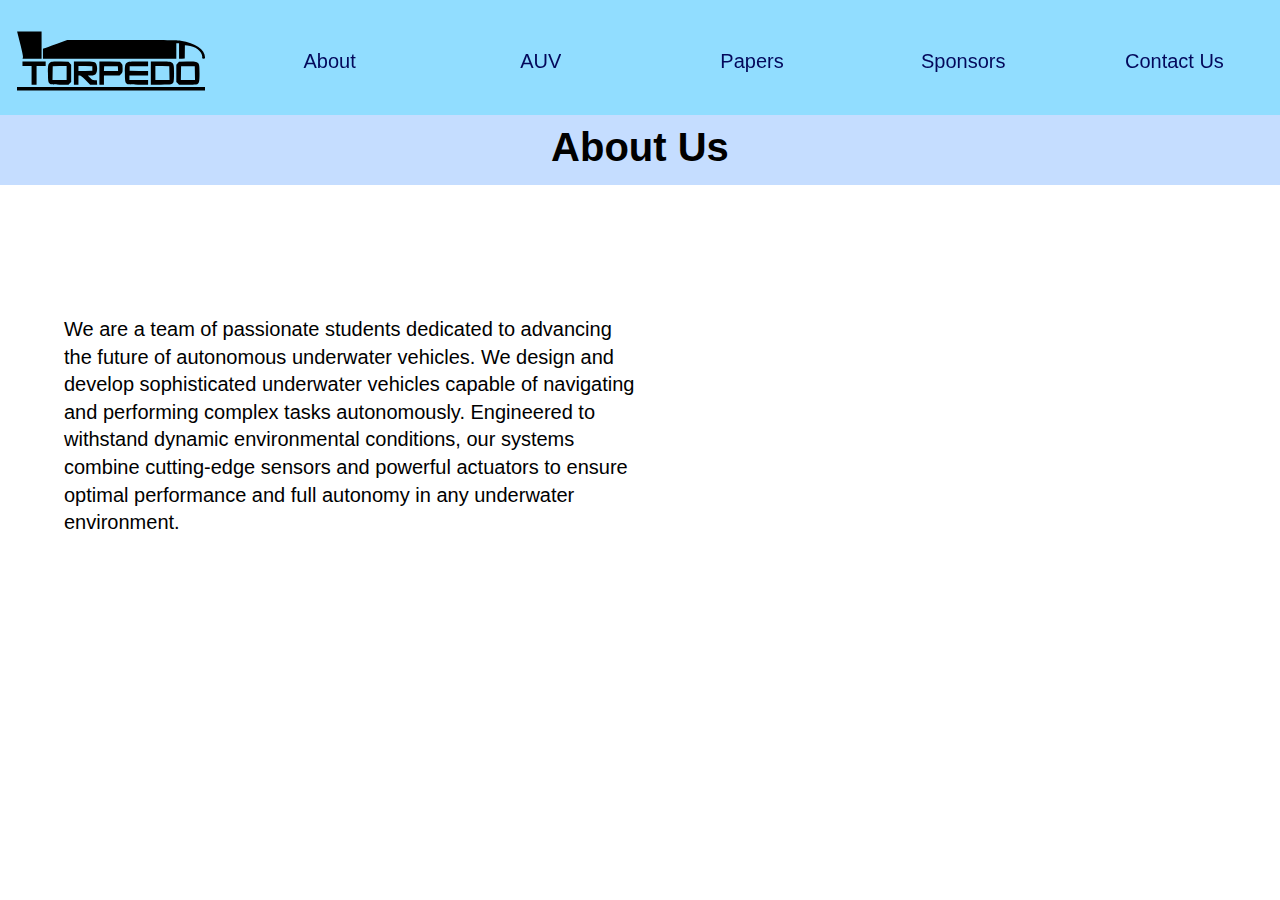
==== commit 909fadb9: "new about" ====
--- a/about.html
+++ b/about.html
@@ -10,5 +10,5 @@
   <link rel="icon" href="assets/16_favicon.svg"/>
   <link rel="stylesheet" href="./style.css">
   </head>
-  <body id="imjlz"><div id="iqy3x" class="gjs-grid-row"><div id="i0vfi" class="gjs-grid-column"><a href="./index.html" id="ibn4o" class="gjs-link-box"><img src="assets/logo_40px.svg" id="i9a5j"/></a></div><div id="ihwk8" class="gjs-grid-column"><a href="./about.html" id="iym3e" class="gjs-link-box"><div id="im9el">About</div></a></div><div id="idskt" class="gjs-grid-column"><a href="./auv.html" id="ie4yw" class="gjs-link-box"><div id="ifjzl">AUV</div></a></div><div id="ib5lb" class="gjs-grid-column"><a href="./papers.html" id="icqwk" class="gjs-link-box"><div id="ie0o8">Papers</div></a></div><div id="ib0bb" class="gjs-grid-column"><a href="./sponsors.html" id="i9cta" class="gjs-link-box"><div id="iqpqr">Sponsors</div></a></div><div id="i21hz" class="gjs-grid-column"><a href="./contact-us.html" id="iawrz" class="gjs-link-box"><div id="ibvnj">Contact Us</div></a></div></div><div id="ifywl" class="gjs-grid-row"><div id="izvnf" class="gjs-grid-column"><h1 id="in908i" class="gjs-heading">About Us</h1></div></div><section class="gjs-section" id="ig49cp"><div class="gjs-container" id="iuyqsj"><div class="gjs-grid-row" id="izar8u"><div class="gjs-grid-column" id="icjoko"><div class="gjs-grid-row" id="idrs0u"><div class="gjs-grid-column" id="ixbs94"></div></div><div class="gjs-grid-row" id="i7jkmj"><div class="gjs-grid-column" id="i9cbgg"><p dir="ltr" id="iw5ub7"><span id="icswg6">We are a team of passionate students dedicated to advancing the future of autonomous underwater vehicles. We design and develop sophisticated underwater vehicles capable of navigating and performing complex tasks autonomously. Engineered to withstand dynamic environmental conditions, our systems combine cutting-edge sensors and powerful actuators to ensure optimal performance and full autonomy in any underwater environment.</span></p></div></div></div><div class="gjs-grid-column" id="itw9mf"></div></div></div></section><div class="gjs-grid-row" id="i291n"><div class="gjs-grid-column" id="i2ypr"></div></div></body>
+  <body id="i0mk5e"><div class="gjs-grid-row" id="iv5yly"><div class="gjs-grid-column" id="ioy56e"><a href="./index.html" class="gjs-link-box" id="ij037p"><img src="assets/logo_40px.svg" id="iupn56"/></a></div><div class="gjs-grid-column" id="ioutxi"><a href="./about.html" id="i5qnyj" class="gjs-link-box"><div id="i05c97">About</div></a></div><div class="gjs-grid-column" id="ivo0fu"><a href="./auv.html" class="gjs-link-box" id="ipqjpi"><div id="ieypsa">AUV</div></a></div><div class="gjs-grid-column" id="iqeo03"><a href="./papers.html" class="gjs-link-box" id="i57wgq"><div id="in7rkd">Papers</div></a></div><div class="gjs-grid-column" id="idra04"><a href="./sponsors.html" class="gjs-link-box" id="ijdlub"><div id="i0g999">Sponsors</div></a></div><div class="gjs-grid-column" id="ij6pyt"><a href="./contact-us.html" class="gjs-link-box" id="i8bc31"><div id="ivv0bp">Contact Us</div></a></div></div><div class="gjs-grid-row" id="iihhhx"><div class="gjs-grid-column" id="iiglnn"><h1 class="gjs-heading" id="i9rh6e">About Us</h1></div></div><section class="gjs-section" id="i5gr2i"><div class="gjs-container" id="i4srlm"><div class="gjs-grid-row" id="i13327"><div class="gjs-grid-column" id="i2m5fb"><div class="gjs-grid-row" id="ifmlnx"><div class="gjs-grid-column" id="ikyjnc"></div></div><div class="gjs-grid-row" id="icaf85"><div class="gjs-grid-column" id="iuij9e"><p dir="ltr" id="iyr1j5"><span id="if30sm">We are a team of passionate students dedicated to advancing the future of autonomous underwater vehicles. We design and develop sophisticated underwater vehicles capable of navigating and performing complex tasks autonomously. Engineered to withstand dynamic environmental conditions, our systems combine cutting-edge sensors and powerful actuators to ensure optimal performance and full autonomy in any underwater environment.</span></p></div></div></div><div class="gjs-grid-column" id="i4xg21"></div></div></div></section></body>
 </html>
--- a/style.css
+++ b/style.css
@@ -1 +1 @@
-* { box-sizing: border-box; } body {margin: 0;}.text-content{line-height:20px;}.text-main-content{line-height:30px;font-size:1.2rem;}.gjs-grid-column.feature-item{padding-top:15px;padding-right:15px;padding-bottom:15px;padding-left:15px;display:flex;flex-direction:column;gap:15px;min-width:30%;}.gjs-grid-column.testimonial-item{padding-top:15px;padding-right:15px;padding-bottom:15px;padding-left:15px;display:flex;flex-direction:column;gap:15px;min-width:45%;background-color:rgba(247, 247, 247, 0.23);border-top-left-radius:5px;border-top-right-radius:5px;border-bottom-right-radius:5px;border-bottom-left-radius:5px;align-items:flex-start;border-top-width:1px;border-right-width:1px;border-bottom-width:1px;border-left-width:1px;border-top-style:solid;border-right-style:solid;border-bottom-style:solid;border-left-style:solid;border-top-color:rgba(0, 0, 0, 0.06);border-right-color:rgba(0, 0, 0, 0.06);border-bottom-color:rgba(0, 0, 0, 0.06);border-left-color:rgba(0, 0, 0, 0.06);}.gjs-button{vertical-align:top;max-width:100%;display:inline-block;text-decoration:none;color:white;padding-right:15px;padding-bottom:10px;padding-left:15px;background-color:rgb(36, 99, 235);border-top-left-radius:5px;border-top-right-radius:5px;border-bottom-right-radius:5px;border-bottom-left-radius:5px;padding-top:10px;font-size:1.1rem;text-align:center;}.gjs-text-blue{color:rgb(36, 99, 235);}.gjs-link:hover{color:rgb(36, 99, 235);text-decoration:underline;}.gjs-icon.gjs-feature-icon{padding-top:10px;padding-right:10px;padding-bottom:10px;padding-left:10px;background-color:rgb(36, 99, 235);color:white;border-top-left-radius:10px;border-top-right-radius:10px;border-bottom-right-radius:10px;border-bottom-left-radius:10px;}.gjs-grid-column{flex:1 1 0%;padding:5px 0;}.gjs-grid-row{display:flex;justify-content:flex-start;align-items:stretch;flex-direction:row;min-height:auto;padding:10px 0;}#iwhbf{padding-top:0px;padding-right:0px;padding-bottom:2px;padding-left:0px;margin-top:0px;margin-right:0px;margin-bottom:5px;margin-left:0px;min-height:10px;}#igmvk{flex-basis:1%;padding-top:5px;padding-bottom:0px;margin-top:0px;margin-right:9px;margin-bottom:0px;margin-left:0px;padding-right:0px;padding-left:5px;}#ieeb7{padding-top:5px;padding-right:5px;padding-bottom:0px;padding-left:5px;flex-basis:1%;margin-top:0px;margin-right:0px;margin-bottom:0px;margin-left:0px;}#i3h0k{margin-top:6px;margin-right:0px;margin-bottom:0px;margin-left:0px;padding-top:2px;padding-right:0px;padding-bottom:2px;padding-left:0px;}#isrgq{padding-top:0px;padding-right:0px;padding-bottom:0px;padding-left:0px;margin-top:0px;margin-right:48px;margin-bottom:0px;margin-left:6px;}.gjs-link-box{color:inherit;display:inline-block;vertical-align:top;padding:10px;max-width:100%;text-decoration:none;}#i4rtt{display:block;max-height:100px;}#in8xi{display:block;}#idbat{padding-top:5px;padding-right:5px;padding-bottom:5px;padding-left:5px;flex-basis:1%;}#i27jw{display:block;}#it5t9{padding-top:5px;padding-right:5px;padding-bottom:5px;padding-left:5px;flex-basis:1%;}#ixjac{display:block;}#ik437{padding-top:10px;padding-right:10px;padding-bottom:10px;padding-left:10px;flex-basis:1%;}#id767{display:block;}#iae6f{padding-top:5px;padding-right:5px;padding-bottom:5px;padding-left:5px;flex-basis:1%;}#iruat{color:black;width:225px;height:48px;}#iznuw{padding:10px;font-family:Arial Black, Gadget, sans-serif;text-align:center;}#i8lxh{padding:10px;font-family:Arial Black, Gadget, sans-serif;text-align:center;}#iain5{padding:10px;font-family:Arial Black, Gadget, sans-serif;text-align:center;}#iz2bn{padding:10px;font-family:Arial Black, Gadget, sans-serif;text-align:center;}#i0zg4{padding:10px;font-family:Arial Black, Gadget, sans-serif;text-align:center;}#ip32n{width:1506px;min-height:13px;}#in767{flex-basis:1%;}#iyghq{background-image:url('https://source.unsplash.com/random/200x200/?profile,person,business');background-size:contain;background-position:center center;background-attachment:scroll;background-repeat:no-repeat;margin-top:0px;margin-right:112px;margin-bottom:0px;margin-left:0px;height:625px;padding-top:6px;padding-right:1500px;padding-bottom:0px;padding-left:0px;width:100px;}#it4ka{min-height:240px;}#im2tt{display:block;max-height:100px;}#ieeb7-2{font-family:Arial Black, Gadget, sans-serif;text-align:center;padding-top:30px;padding-right:0px;padding-bottom:0px;padding-left:0px;background-color:rgba(0, 3, 88, 0.98);background-clip:text;-webkit-background-clip:text;-webkit-text-fill-color:transparent;}#in8xi-2{font-family:Arial Black, Gadget, sans-serif;text-align:center;}#iwhbf-2{min-height:10px;padding-top:10px;padding-right:0px;padding-bottom:0px;padding-left:0px;background-color:rgba(0, 176, 255, 0.43);align-items:flex-start;}#idbat-2{text-align:center;padding-top:30px;padding-right:0px;padding-bottom:5px;padding-left:0px;}#i8lxh-2{text-align:center;font-family:Arial Black, Gadget, sans-serif;font-weight:500;font-size:20px;-webkit-background-clip:text;-webkit-text-fill-color:transparent;background-clip:text;background-color:rgba(0, 3, 88, 0.98);}#it5t9-2{text-align:center;padding-top:30px;padding-right:0px;padding-bottom:5px;padding-left:0px;}#i27jw-2{font-family:Arial Black, Gadget, sans-serif;}#iz2bn-2{font-family:Arial Black, Gadget, sans-serif;font-weight:500;background-color:rgba(0, 3, 88, 0.98);-webkit-background-clip:text;-webkit-text-fill-color:transparent;background-clip:text;text-align:center;}#ixjac-2{font-family:Arial Black, Gadget, sans-serif;text-align:center;background-color:rgba(0, 3, 88, 0.98);-webkit-background-clip:text;-webkit-text-fill-color:transparent;background-clip:text;}#id767-2{text-align:center;font-family:Arial Black, Gadget, sans-serif;font-size:20px;}#iain5-2{text-align:center;font-family:Arial Black, Gadget, sans-serif;font-weight:500;font-size:20px;background-color:rgba(0, 3, 88, 0.98);-webkit-background-clip:text;-webkit-text-fill-color:transparent;background-clip:text;}#iae6f-2{text-align:center;padding-top:30px;padding-right:0px;padding-bottom:5px;padding-left:0px;}#ik437-2{text-align:center;padding-top:30px;padding-right:0px;padding-bottom:5px;padding-left:0px;}#iznuw-2{font-family:Arial Black, Gadget, sans-serif;font-weight:500;font-size:20px;text-align:center;}#i0zg4-2{font-weight:500;font-family:Arial Black, Gadget, sans-serif;font-size:20px;text-align:center;}#iruat-2{font-weight:500;width:188px;height:62px;text-align:center;}#igmvk-2{flex-basis:1%;padding-top:5px;padding-right:0px;padding-bottom:5px;padding-left:0px;margin-top:0px;margin-right:0px;margin-bottom:0px;margin-left:0px;}#im2tt-2{padding-top:15px;padding-right:17px;padding-bottom:14px;padding-left:15px;margin-top:0px;margin-right:0px;margin-bottom:0px;margin-left:0px;text-align:center;}#i9a5j{font-weight:500;width:188px;height:62px;}#ibn4o{padding-top:15px;padding-right:17px;padding-bottom:14px;padding-left:15px;margin-top:0px;margin-right:0px;margin-bottom:0px;margin-left:0px;}#i0vfi{flex-basis:1%;padding-top:5px;padding-right:0px;padding-bottom:5px;padding-left:0px;margin-top:0px;margin-right:0px;margin-bottom:0px;margin-left:0px;}#im9el{font-family:Arial Black, Gadget, sans-serif;font-weight:500;font-size:20px;}#ihwk8{font-family:Arial Black, Gadget, sans-serif;text-align:center;padding-top:30px;padding-right:0px;padding-bottom:0px;padding-left:0px;background-color:rgba(0, 3, 88, 0.98);background-clip:text;-webkit-background-clip:text;-webkit-text-fill-color:transparent;}#ifjzl{text-align:center;font-family:Arial Black, Gadget, sans-serif;font-weight:500;font-size:20px;-webkit-background-clip:text;-webkit-text-fill-color:transparent;background-clip:text;background-color:rgba(0, 3, 88, 0.98);}#ie4yw{font-family:Arial Black, Gadget, sans-serif;text-align:center;}#idskt{text-align:center;padding-top:30px;padding-right:0px;padding-bottom:5px;padding-left:0px;}#ie0o8{text-align:center;font-family:Arial Black, Gadget, sans-serif;font-weight:500;font-size:20px;background-color:rgba(0, 3, 88, 0.98);-webkit-background-clip:text;-webkit-text-fill-color:transparent;background-clip:text;}#icqwk{font-family:Arial Black, Gadget, sans-serif;}#ib5lb{text-align:center;padding-top:30px;padding-right:0px;padding-bottom:5px;padding-left:0px;}#iqpqr{font-family:Arial Black, Gadget, sans-serif;font-weight:500;background-color:rgba(0, 3, 88, 0.98);-webkit-background-clip:text;-webkit-text-fill-color:transparent;background-clip:text;}#i9cta{text-align:center;font-family:Arial Black, Gadget, sans-serif;font-size:20px;}#ib0bb{text-align:center;padding-top:30px;padding-right:0px;padding-bottom:5px;padding-left:0px;}#ibvnj{font-weight:500;font-family:Arial Black, Gadget, sans-serif;font-size:20px;}#iawrz{font-family:Arial Black, Gadget, sans-serif;text-align:center;background-color:rgba(0, 3, 88, 0.98);-webkit-background-clip:text;-webkit-text-fill-color:transparent;background-clip:text;}#i21hz{text-align:center;padding-top:30px;padding-right:0px;padding-bottom:5px;padding-left:0px;}#iqy3x{min-height:10px;padding-top:10px;padding-right:0px;padding-bottom:0px;padding-left:0px;background-color:rgba(0, 176, 255, 0.43);}#izvnf{flex-basis:21%;padding-top:0px;padding-right:0px;padding-bottom:5px;padding-left:0px;margin-top:0px;margin-right:0px;margin-bottom:0px;margin-left:0px;}#ifywl{background-color:rgba(145, 190, 255, 0.53);min-height:10px;margin-top:0px;margin-right:0px;margin-bottom:0px;margin-left:0px;}#izwz9t{font-weight:500;width:188px;height:62px;}#i8aw6q{padding-top:15px;padding-right:17px;padding-bottom:14px;padding-left:15px;margin-top:0px;margin-right:0px;margin-bottom:0px;margin-left:0px;}#i1htjm{flex-basis:1%;padding-top:5px;padding-right:0px;padding-bottom:5px;padding-left:0px;margin-top:0px;margin-right:0px;margin-bottom:0px;margin-left:0px;}#i5ms0o{font-family:Arial Black, Gadget, sans-serif;font-weight:500;font-size:20px;}#imnonz{font-family:Arial Black, Gadget, sans-serif;text-align:center;padding-top:30px;padding-right:0px;padding-bottom:0px;padding-left:0px;background-color:rgba(0, 3, 88, 0.98);background-clip:text;-webkit-background-clip:text;-webkit-text-fill-color:transparent;}#iq5n4c{text-align:center;font-family:Arial Black, Gadget, sans-serif;font-weight:500;font-size:20px;-webkit-background-clip:text;-webkit-text-fill-color:transparent;background-clip:text;background-color:rgba(0, 3, 88, 0.98);}#i70k9c{font-family:Arial Black, Gadget, sans-serif;text-align:center;}#iy5lng{text-align:center;padding-top:30px;padding-right:0px;padding-bottom:5px;padding-left:0px;}#iel4il{text-align:center;font-family:Arial Black, Gadget, sans-serif;font-weight:500;font-size:20px;background-color:rgba(0, 3, 88, 0.98);-webkit-background-clip:text;-webkit-text-fill-color:transparent;background-clip:text;}#i2rpwu{font-family:Arial Black, Gadget, sans-serif;}#iv7hsl{text-align:center;padding-top:30px;padding-right:0px;padding-bottom:5px;padding-left:0px;}#ix55fk{font-family:Arial Black, Gadget, sans-serif;font-weight:500;background-color:rgba(0, 3, 88, 0.98);-webkit-background-clip:text;-webkit-text-fill-color:transparent;background-clip:text;}#ieq5jv{text-align:center;font-family:Arial Black, Gadget, sans-serif;font-size:20px;}#iz5inr{text-align:center;padding-top:30px;padding-right:0px;padding-bottom:5px;padding-left:0px;}#incf34{font-weight:500;font-family:Arial Black, Gadget, sans-serif;font-size:20px;}#idbc1a{font-family:Arial Black, Gadget, sans-serif;text-align:center;background-color:rgba(0, 3, 88, 0.98);-webkit-background-clip:text;-webkit-text-fill-color:transparent;background-clip:text;}#i64vn1{text-align:center;padding-top:30px;padding-right:0px;padding-bottom:5px;padding-left:0px;}#i3mj7m{min-height:10px;padding-top:10px;padding-right:0px;padding-bottom:0px;padding-left:0px;background-color:rgba(0, 176, 255, 0.43);}#iil42l{flex-basis:21%;padding-top:0px;padding-right:0px;padding-bottom:5px;padding-left:0px;margin-top:0px;margin-right:0px;margin-bottom:0px;margin-left:0px;}#ibpjfb{background-color:rgba(145, 190, 255, 0.53);margin-top:0px;margin-right:0px;margin-bottom:0px;margin-left:0px;padding-top:0px;padding-right:0px;padding-bottom:10px;padding-left:0px;}#i3qb77{font-weight:500;width:188px;height:62px;}#iimtcn{padding-top:15px;padding-right:17px;padding-bottom:14px;padding-left:15px;margin-top:0px;margin-right:0px;margin-bottom:0px;margin-left:0px;}#iv4ol9{flex-basis:1%;padding-top:5px;padding-right:0px;padding-bottom:5px;padding-left:0px;margin-top:0px;margin-right:0px;margin-bottom:0px;margin-left:0px;}#iumuwd{font-family:Arial Black, Gadget, sans-serif;font-weight:500;font-size:20px;}#ihgbzf{font-family:Arial Black, Gadget, sans-serif;text-align:center;padding-top:30px;padding-right:0px;padding-bottom:0px;padding-left:0px;background-color:rgba(0, 3, 88, 0.98);background-clip:text;-webkit-background-clip:text;-webkit-text-fill-color:transparent;}#iraffi{text-align:center;font-family:Arial Black, Gadget, sans-serif;font-weight:500;font-size:20px;-webkit-background-clip:text;-webkit-text-fill-color:transparent;background-clip:text;background-color:rgba(0, 3, 88, 0.98);}#ichehe{font-family:Arial Black, Gadget, sans-serif;text-align:center;}#iby5ot{text-align:center;padding-top:30px;padding-right:0px;padding-bottom:5px;padding-left:0px;}#ihzs13{text-align:center;font-family:Arial Black, Gadget, sans-serif;font-weight:500;font-size:20px;background-color:rgba(0, 3, 88, 0.98);-webkit-background-clip:text;-webkit-text-fill-color:transparent;background-clip:text;}#ib7xo4{font-family:Arial Black, Gadget, sans-serif;}#i4h5cc{text-align:center;padding-top:30px;padding-right:0px;padding-bottom:5px;padding-left:0px;}#ij33o8{font-family:Arial Black, Gadget, sans-serif;font-weight:500;background-color:rgba(0, 3, 88, 0.98);-webkit-background-clip:text;-webkit-text-fill-color:transparent;background-clip:text;}#iygnpg{text-align:center;font-family:Arial Black, Gadget, sans-serif;font-size:20px;}#iqz8if{text-align:center;padding-top:30px;padding-right:0px;padding-bottom:5px;padding-left:0px;}#ismyum{font-weight:500;font-family:Arial Black, Gadget, sans-serif;font-size:20px;}#i4j3of{font-family:Arial Black, Gadget, sans-serif;text-align:center;background-color:rgba(0, 3, 88, 0.98);-webkit-background-clip:text;-webkit-text-fill-color:transparent;background-clip:text;}#itd46f{text-align:center;padding-top:30px;padding-right:0px;padding-bottom:5px;padding-left:0px;}#id0ral{min-height:10px;padding-top:10px;padding-right:0px;padding-bottom:0px;padding-left:0px;background-color:rgba(0, 176, 255, 0.43);}#i0lxij{flex-basis:21%;padding-top:0px;padding-right:0px;padding-bottom:5px;padding-left:0px;margin-top:0px;margin-right:0px;margin-bottom:0px;margin-left:0px;}#iwx0tf{background-color:rgba(145, 190, 255, 0.53);min-height:118px;padding-top:10px;padding-right:0px;padding-bottom:360px;padding-left:0px;}#i3s1gi{font-weight:500;width:188px;height:62px;}#i7ltwj{padding-top:15px;padding-right:17px;padding-bottom:14px;padding-left:15px;margin-top:0px;margin-right:0px;margin-bottom:0px;margin-left:0px;}#igknfz{flex-basis:1%;padding-top:5px;padding-right:0px;padding-bottom:5px;padding-left:0px;margin-top:0px;margin-right:0px;margin-bottom:0px;margin-left:0px;}#is9f4n{font-family:Arial Black, Gadget, sans-serif;font-weight:500;font-size:20px;}#i6qtjf{font-family:Arial Black, Gadget, sans-serif;text-align:center;padding-top:30px;padding-right:0px;padding-bottom:0px;padding-left:0px;background-color:rgba(0, 3, 88, 0.98);background-clip:text;-webkit-background-clip:text;-webkit-text-fill-color:transparent;}#itlkm9{text-align:center;font-family:Arial Black, Gadget, sans-serif;font-weight:500;font-size:20px;-webkit-background-clip:text;-webkit-text-fill-color:transparent;background-clip:text;background-color:rgba(0, 3, 88, 0.98);}#ixr2hw{font-family:Arial Black, Gadget, sans-serif;text-align:center;}#itn9ls{text-align:center;padding-top:30px;padding-right:0px;padding-bottom:5px;padding-left:0px;}#ikrkj1{text-align:center;font-family:Arial Black, Gadget, sans-serif;font-weight:500;font-size:20px;background-color:rgba(0, 3, 88, 0.98);-webkit-background-clip:text;-webkit-text-fill-color:transparent;background-clip:text;}#ijgz0f{font-family:Arial Black, Gadget, sans-serif;}#iqz9n3{text-align:center;padding-top:30px;padding-right:0px;padding-bottom:5px;padding-left:0px;}#iw1tkl{font-family:Arial Black, Gadget, sans-serif;font-weight:500;background-color:rgba(0, 3, 88, 0.98);-webkit-background-clip:text;-webkit-text-fill-color:transparent;background-clip:text;}#iokqn1{text-align:center;font-family:Arial Black, Gadget, sans-serif;font-size:20px;}#i1j7g5{text-align:center;padding-top:30px;padding-right:0px;padding-bottom:5px;padding-left:0px;}#i6p87i{font-weight:500;font-family:Arial Black, Gadget, sans-serif;font-size:20px;}#i3vvcx{font-family:Arial Black, Gadget, sans-serif;text-align:center;background-color:rgba(0, 3, 88, 0.98);-webkit-background-clip:text;-webkit-text-fill-color:transparent;background-clip:text;}#ikmkxu{text-align:center;padding-top:30px;padding-right:0px;padding-bottom:5px;padding-left:0px;}#igjil9{min-height:10px;padding-top:10px;padding-right:0px;padding-bottom:0px;padding-left:0px;background-color:rgba(0, 176, 255, 0.43);}#i64nlc{flex-basis:21%;padding-top:0px;padding-right:0px;padding-bottom:5px;padding-left:0px;margin-top:0px;margin-right:0px;margin-bottom:0px;margin-left:0px;}#ifnw34{background-color:rgba(145, 190, 255, 0.53);padding-top:10px;padding-right:0px;padding-bottom:395px;padding-left:0px;}#iltfaa{font-weight:500;width:188px;height:62px;}#iapy1o{padding-top:15px;padding-right:17px;padding-bottom:14px;padding-left:15px;margin-top:0px;margin-right:0px;margin-bottom:0px;margin-left:0px;}#iyrap4{flex-basis:1%;padding-top:5px;padding-right:0px;padding-bottom:5px;padding-left:0px;margin-top:0px;margin-right:0px;margin-bottom:0px;margin-left:0px;}#iwkihk{font-family:Arial Black, Gadget, sans-serif;font-weight:500;font-size:20px;}#it64q9{font-family:Arial Black, Gadget, sans-serif;text-align:center;padding-top:30px;padding-right:0px;padding-bottom:0px;padding-left:0px;background-color:rgba(0, 3, 88, 0.98);background-clip:text;-webkit-background-clip:text;-webkit-text-fill-color:transparent;}#igbliz{text-align:center;font-family:Arial Black, Gadget, sans-serif;font-weight:500;font-size:20px;-webkit-background-clip:text;-webkit-text-fill-color:transparent;background-clip:text;background-color:rgba(0, 3, 88, 0.98);}#ilovka{font-family:Arial Black, Gadget, sans-serif;text-align:center;}#if52md{text-align:center;padding-top:30px;padding-right:0px;padding-bottom:5px;padding-left:0px;}#isntle{text-align:center;font-family:Arial Black, Gadget, sans-serif;font-weight:500;font-size:20px;background-color:rgba(0, 3, 88, 0.98);-webkit-background-clip:text;-webkit-text-fill-color:transparent;background-clip:text;}#igd8ld{font-family:Arial Black, Gadget, sans-serif;}#i79isi{text-align:center;padding-top:30px;padding-right:0px;padding-bottom:5px;padding-left:0px;}#izh5i1{font-family:Arial Black, Gadget, sans-serif;font-weight:500;background-color:rgba(0, 3, 88, 0.98);-webkit-background-clip:text;-webkit-text-fill-color:transparent;background-clip:text;}#i12z3a{text-align:center;font-family:Arial Black, Gadget, sans-serif;font-size:20px;}#izd3t1{text-align:center;padding-top:30px;padding-right:0px;padding-bottom:5px;padding-left:0px;}#ilncmk{font-weight:500;font-family:Arial Black, Gadget, sans-serif;font-size:20px;}#i75rny{font-family:Arial Black, Gadget, sans-serif;text-align:center;background-color:rgba(0, 3, 88, 0.98);-webkit-background-clip:text;-webkit-text-fill-color:transparent;background-clip:text;}#imlmmj{text-align:center;padding-top:30px;padding-right:0px;padding-bottom:5px;padding-left:0px;}#i82joq{min-height:10px;padding-top:10px;padding-right:0px;padding-bottom:0px;padding-left:0px;background-color:rgba(0, 176, 255, 0.43);}#i2kdn7{flex-basis:21%;padding-top:0px;padding-right:0px;padding-bottom:5px;padding-left:0px;margin-top:0px;margin-right:0px;margin-bottom:0px;margin-left:0px;}#ipxzbx{background-color:rgba(145, 190, 255, 0.53);}.gjs-heading{margin:0;}#in908i{font-family:Arial Black, Gadget, sans-serif;font-size:40px;text-align:center;}#ik6tn9{font-family:Arial Black, Gadget, sans-serif;font-size:40px;text-align:left;}#ipc092{font-family:Arial Black, Gadget, sans-serif;font-size:40px;}#irh03m{font-family:Arial Black, Gadget, sans-serif;font-size:40px;}#ity00l{font-family:Arial Black, Gadget, sans-serif;font-size:40px;}#if0mdl{padding:10px;font-family:Arial Black, Gadget, sans-serif;font-size:30px;text-align:center;}#ifdr42{flex-basis:99%;flex-grow:0;}#ib0dih{min-height:61px;padding-top:10px;padding-right:0px;padding-bottom:66px;padding-left:0px;}#imc6cg{flex-basis:99%;flex-grow:0;}#i1rlf8{min-height:61px;padding-top:10px;padding-right:0px;padding-bottom:66px;padding-left:0px;}#i0whl4{padding:10px;font-family:Arial Black, Gadget, sans-serif;font-size:30px;text-align:center;}#i9lcgs{margin-top:0px;margin-right:0px;margin-bottom:0px;margin-left:0px;padding-top:5px;padding-right:0px;padding-bottom:5px;padding-left:0px;flex-basis:1%;}#iro0oj{margin-top:0px;margin-right:0px;margin-bottom:0px;margin-left:0px;padding-top:5px;padding-right:0px;padding-bottom:0px;padding-left:0px;flex-basis:1%;}#i4rkyf{color:black;width:600px;height:255px;margin-top:0px;margin-right:0px;margin-bottom:0px;margin-left:0px;padding-top:0px;padding-right:0px;padding-bottom:0px;padding-left:0px;text-align:center;}#is7sbf{font-family:Arial Black, Gadget, sans-serif;text-align:center;font-size:50px;}#iqjmwi{min-height:30px;padding-top:16px;padding-right:0px;padding-bottom:10px;padding-left:0px;}.gjs-container{width:90%;margin:0 auto;max-width:1200px;}.gjs-section{display:flex;padding:50px 0;}#ibccok{padding-top:0px;padding-right:0px;padding-bottom:0px;padding-left:0px;background-color:rgba(145, 190, 255, 0.53);}#ig49cp{padding-top:50px;padding-right:0px;padding-bottom:74px;padding-left:0px;}#izar8u{min-height:387px;}#iw5ub7{line-height:1.38;margin-top:36px;margin-bottom:0px;margin-right:0px;margin-left:0px;}#icswg6{font-size:20px;font-family:Arial, sans-serif;background-color:transparent;font-variant-numeric:normal;font-variant-east-asian:normal;font-variant-alternates:normal;font-variant-position:normal;font-variant-emoji:normal;vertical-align:baseline;white-space-collapse:preserve;margin-top:0px;margin-right:0px;margin-bottom:0px;margin-left:0px;padding-top:0px;padding-right:0px;padding-bottom:0px;padding-left:0px;}#i7jkmj{min-height:18px;padding-top:0px;padding-right:0px;padding-bottom:10px;padding-left:0px;}#i9cbgg{padding-top:0px;padding-right:0px;padding-bottom:16px;padding-left:0px;margin-top:0px;margin-right:0px;margin-bottom:24px;margin-left:0px;}#idrs0u{min-height:10px;}#iyi5bp{min-height:427px;}#if4n1p{height:480px;width:720px;}@media (max-width: 992px){.gjs-grid-row{flex-direction:column;}#i4rkyf{min-width:300px;max-width:900px;min-height:133px;max-height:400px;}#iz2bn-2{-webkit-background-clip:text;-webkit-text-fill-color:transparent;}}+* { box-sizing: border-box; } body {margin: 0;}.text-content{line-height:20px;}.text-main-content{line-height:30px;font-size:1.2rem;}.gjs-grid-column.feature-item{padding-top:15px;padding-right:15px;padding-bottom:15px;padding-left:15px;display:flex;flex-direction:column;gap:15px;min-width:30%;}.gjs-grid-column.testimonial-item{padding-top:15px;padding-right:15px;padding-bottom:15px;padding-left:15px;display:flex;flex-direction:column;gap:15px;min-width:45%;background-color:rgba(247, 247, 247, 0.23);border-top-left-radius:5px;border-top-right-radius:5px;border-bottom-right-radius:5px;border-bottom-left-radius:5px;align-items:flex-start;border-top-width:1px;border-right-width:1px;border-bottom-width:1px;border-left-width:1px;border-top-style:solid;border-right-style:solid;border-bottom-style:solid;border-left-style:solid;border-top-color:rgba(0, 0, 0, 0.06);border-right-color:rgba(0, 0, 0, 0.06);border-bottom-color:rgba(0, 0, 0, 0.06);border-left-color:rgba(0, 0, 0, 0.06);}.gjs-button{vertical-align:top;max-width:100%;display:inline-block;text-decoration:none;color:white;padding-right:15px;padding-bottom:10px;padding-left:15px;background-color:rgb(36, 99, 235);border-top-left-radius:5px;border-top-right-radius:5px;border-bottom-right-radius:5px;border-bottom-left-radius:5px;padding-top:10px;font-size:1.1rem;text-align:center;}.gjs-text-blue{color:rgb(36, 99, 235);}.gjs-link:hover{color:rgb(36, 99, 235);text-decoration:underline;}.gjs-icon.gjs-feature-icon{padding-top:10px;padding-right:10px;padding-bottom:10px;padding-left:10px;background-color:rgb(36, 99, 235);color:white;border-top-left-radius:10px;border-top-right-radius:10px;border-bottom-right-radius:10px;border-bottom-left-radius:10px;}.gjs-grid-column{flex:1 1 0%;padding:5px 0;}.gjs-grid-row{display:flex;justify-content:flex-start;align-items:stretch;flex-direction:row;min-height:auto;padding:10px 0;}#iwhbf{padding-top:0px;padding-right:0px;padding-bottom:2px;padding-left:0px;margin-top:0px;margin-right:0px;margin-bottom:5px;margin-left:0px;min-height:10px;}#igmvk{flex-basis:1%;padding-top:5px;padding-bottom:0px;margin-top:0px;margin-right:9px;margin-bottom:0px;margin-left:0px;padding-right:0px;padding-left:5px;}#ieeb7{padding-top:5px;padding-right:5px;padding-bottom:0px;padding-left:5px;flex-basis:1%;margin-top:0px;margin-right:0px;margin-bottom:0px;margin-left:0px;}#i3h0k{margin-top:6px;margin-right:0px;margin-bottom:0px;margin-left:0px;padding-top:2px;padding-right:0px;padding-bottom:2px;padding-left:0px;}#isrgq{padding-top:0px;padding-right:0px;padding-bottom:0px;padding-left:0px;margin-top:0px;margin-right:48px;margin-bottom:0px;margin-left:6px;}.gjs-link-box{color:inherit;display:inline-block;vertical-align:top;padding:10px;max-width:100%;text-decoration:none;}#i4rtt{display:block;max-height:100px;}#in8xi{display:block;}#idbat{padding-top:5px;padding-right:5px;padding-bottom:5px;padding-left:5px;flex-basis:1%;}#i27jw{display:block;}#it5t9{padding-top:5px;padding-right:5px;padding-bottom:5px;padding-left:5px;flex-basis:1%;}#ixjac{display:block;}#ik437{padding-top:10px;padding-right:10px;padding-bottom:10px;padding-left:10px;flex-basis:1%;}#id767{display:block;}#iae6f{padding-top:5px;padding-right:5px;padding-bottom:5px;padding-left:5px;flex-basis:1%;}#iruat{color:black;width:225px;height:48px;}#iznuw{padding:10px;font-family:Arial Black, Gadget, sans-serif;text-align:center;}#i8lxh{padding:10px;font-family:Arial Black, Gadget, sans-serif;text-align:center;}#iain5{padding:10px;font-family:Arial Black, Gadget, sans-serif;text-align:center;}#iz2bn{padding:10px;font-family:Arial Black, Gadget, sans-serif;text-align:center;}#i0zg4{padding:10px;font-family:Arial Black, Gadget, sans-serif;text-align:center;}#ip32n{width:1506px;min-height:13px;}#in767{flex-basis:1%;}#iyghq{background-image:url('https://source.unsplash.com/random/200x200/?profile,person,business');background-size:contain;background-position:center center;background-attachment:scroll;background-repeat:no-repeat;margin-top:0px;margin-right:112px;margin-bottom:0px;margin-left:0px;height:625px;padding-top:6px;padding-right:1500px;padding-bottom:0px;padding-left:0px;width:100px;}#it4ka{min-height:240px;}#im2tt{display:block;max-height:100px;}#i9a5j{font-weight:500;width:188px;height:62px;}#ibn4o{padding-top:15px;padding-right:17px;padding-bottom:14px;padding-left:15px;margin-top:0px;margin-right:0px;margin-bottom:0px;margin-left:0px;}#i0vfi{flex-basis:1%;padding-top:5px;padding-right:0px;padding-bottom:5px;padding-left:0px;margin-top:0px;margin-right:0px;margin-bottom:0px;margin-left:0px;text-align:center;}#im9el{font-family:Arial Black, Gadget, sans-serif;font-weight:500;font-size:20px;}#ihwk8{font-family:Arial Black, Gadget, sans-serif;text-align:center;padding-top:30px;padding-right:0px;padding-bottom:0px;padding-left:0px;background-color:rgba(0, 3, 88, 0.98);background-clip:text;-webkit-background-clip:text;-webkit-text-fill-color:transparent;}#ifjzl{text-align:center;font-family:Arial Black, Gadget, sans-serif;font-weight:500;font-size:20px;-webkit-background-clip:text;-webkit-text-fill-color:transparent;background-clip:text;background-color:rgba(0, 3, 88, 0.98);}#ie4yw{font-family:Arial Black, Gadget, sans-serif;text-align:center;}#idskt{text-align:center;padding-top:30px;padding-right:0px;padding-bottom:5px;padding-left:0px;}#ie0o8{text-align:center;font-family:Arial Black, Gadget, sans-serif;font-weight:500;font-size:20px;background-color:rgba(0, 3, 88, 0.98);-webkit-background-clip:text;-webkit-text-fill-color:transparent;background-clip:text;}#icqwk{font-family:Arial Black, Gadget, sans-serif;}#ib5lb{text-align:center;padding-top:30px;padding-right:0px;padding-bottom:5px;padding-left:0px;}#iqpqr{font-family:Arial Black, Gadget, sans-serif;font-weight:500;background-color:rgba(0, 3, 88, 0.98);-webkit-background-clip:text;-webkit-text-fill-color:transparent;background-clip:text;}#i9cta{text-align:center;font-family:Arial Black, Gadget, sans-serif;font-size:20px;}#ib0bb{text-align:center;padding-top:30px;padding-right:0px;padding-bottom:5px;padding-left:0px;}#ibvnj{font-weight:500;font-family:Arial Black, Gadget, sans-serif;font-size:20px;}#iawrz{font-family:Arial Black, Gadget, sans-serif;text-align:center;background-color:rgba(0, 3, 88, 0.98);-webkit-background-clip:text;-webkit-text-fill-color:transparent;background-clip:text;}#i21hz{text-align:center;padding-top:30px;padding-right:0px;padding-bottom:5px;padding-left:0px;}#iqy3x{min-height:10px;padding-top:10px;padding-right:0px;padding-bottom:0px;padding-left:0px;background-color:rgba(0, 176, 255, 0.43);}#izvnf{flex-basis:21%;padding-top:0px;padding-right:0px;padding-bottom:5px;padding-left:0px;margin-top:0px;margin-right:0px;margin-bottom:0px;margin-left:0px;}#ifywl{background-color:rgba(145, 190, 255, 0.53);min-height:10px;margin-top:0px;margin-right:0px;margin-bottom:0px;margin-left:0px;}#i3qb77{font-weight:500;width:188px;height:62px;}#iimtcn{padding-top:15px;padding-right:17px;padding-bottom:14px;padding-left:15px;margin-top:0px;margin-right:0px;margin-bottom:0px;margin-left:0px;}#iv4ol9{flex-basis:1%;padding-top:5px;padding-right:0px;padding-bottom:5px;padding-left:0px;margin-top:0px;margin-right:0px;margin-bottom:0px;margin-left:0px;}#iumuwd{font-family:Arial Black, Gadget, sans-serif;font-weight:500;font-size:20px;}#ihgbzf{font-family:Arial Black, Gadget, sans-serif;text-align:center;padding-top:30px;padding-right:0px;padding-bottom:0px;padding-left:0px;background-color:rgba(0, 3, 88, 0.98);background-clip:text;-webkit-background-clip:text;-webkit-text-fill-color:transparent;}#iraffi{text-align:center;font-family:Arial Black, Gadget, sans-serif;font-weight:500;font-size:20px;-webkit-background-clip:text;-webkit-text-fill-color:transparent;background-clip:text;background-color:rgba(0, 3, 88, 0.98);}#ichehe{font-family:Arial Black, Gadget, sans-serif;text-align:center;}#iby5ot{text-align:center;padding-top:30px;padding-right:0px;padding-bottom:5px;padding-left:0px;}#ihzs13{text-align:center;font-family:Arial Black, Gadget, sans-serif;font-weight:500;font-size:20px;background-color:rgba(0, 3, 88, 0.98);-webkit-background-clip:text;-webkit-text-fill-color:transparent;background-clip:text;}#ib7xo4{font-family:Arial Black, Gadget, sans-serif;}#i4h5cc{text-align:center;padding-top:30px;padding-right:0px;padding-bottom:5px;padding-left:0px;}#ij33o8{font-family:Arial Black, Gadget, sans-serif;font-weight:500;background-color:rgba(0, 3, 88, 0.98);-webkit-background-clip:text;-webkit-text-fill-color:transparent;background-clip:text;}#iygnpg{text-align:center;font-family:Arial Black, Gadget, sans-serif;font-size:20px;}#iqz8if{text-align:center;padding-top:30px;padding-right:0px;padding-bottom:5px;padding-left:0px;}#ismyum{font-weight:500;font-family:Arial Black, Gadget, sans-serif;font-size:20px;}#i4j3of{font-family:Arial Black, Gadget, sans-serif;text-align:center;background-color:rgba(0, 3, 88, 0.98);-webkit-background-clip:text;-webkit-text-fill-color:transparent;background-clip:text;}#itd46f{text-align:center;padding-top:30px;padding-right:0px;padding-bottom:5px;padding-left:0px;}#id0ral{min-height:10px;padding-top:10px;padding-right:0px;padding-bottom:0px;padding-left:0px;background-color:rgba(0, 176, 255, 0.43);}#i0lxij{flex-basis:21%;padding-top:0px;padding-right:0px;padding-bottom:5px;padding-left:0px;margin-top:0px;margin-right:0px;margin-bottom:0px;margin-left:0px;}#iwx0tf{background-color:rgba(145, 190, 255, 0.53);min-height:118px;padding-top:10px;padding-right:0px;padding-bottom:360px;padding-left:0px;}#i3s1gi{font-weight:500;width:188px;height:62px;}#i7ltwj{padding-top:15px;padding-right:17px;padding-bottom:14px;padding-left:15px;margin-top:0px;margin-right:0px;margin-bottom:0px;margin-left:0px;}#igknfz{flex-basis:1%;padding-top:5px;padding-right:0px;padding-bottom:5px;padding-left:0px;margin-top:0px;margin-right:0px;margin-bottom:0px;margin-left:0px;}#is9f4n{font-family:Arial Black, Gadget, sans-serif;font-weight:500;font-size:20px;}#i6qtjf{font-family:Arial Black, Gadget, sans-serif;text-align:center;padding-top:30px;padding-right:0px;padding-bottom:0px;padding-left:0px;background-color:rgba(0, 3, 88, 0.98);background-clip:text;-webkit-background-clip:text;-webkit-text-fill-color:transparent;}#itlkm9{text-align:center;font-family:Arial Black, Gadget, sans-serif;font-weight:500;font-size:20px;-webkit-background-clip:text;-webkit-text-fill-color:transparent;background-clip:text;background-color:rgba(0, 3, 88, 0.98);}#ixr2hw{font-family:Arial Black, Gadget, sans-serif;text-align:center;}#itn9ls{text-align:center;padding-top:30px;padding-right:0px;padding-bottom:5px;padding-left:0px;}#ikrkj1{text-align:center;font-family:Arial Black, Gadget, sans-serif;font-weight:500;font-size:20px;background-color:rgba(0, 3, 88, 0.98);-webkit-background-clip:text;-webkit-text-fill-color:transparent;background-clip:text;}#ijgz0f{font-family:Arial Black, Gadget, sans-serif;}#iqz9n3{text-align:center;padding-top:30px;padding-right:0px;padding-bottom:5px;padding-left:0px;}#iw1tkl{font-family:Arial Black, Gadget, sans-serif;font-weight:500;background-color:rgba(0, 3, 88, 0.98);-webkit-background-clip:text;-webkit-text-fill-color:transparent;background-clip:text;}#iokqn1{text-align:center;font-family:Arial Black, Gadget, sans-serif;font-size:20px;}#i1j7g5{text-align:center;padding-top:30px;padding-right:0px;padding-bottom:5px;padding-left:0px;}#i6p87i{font-weight:500;font-family:Arial Black, Gadget, sans-serif;font-size:20px;}#i3vvcx{font-family:Arial Black, Gadget, sans-serif;text-align:center;background-color:rgba(0, 3, 88, 0.98);-webkit-background-clip:text;-webkit-text-fill-color:transparent;background-clip:text;}#ikmkxu{text-align:center;padding-top:30px;padding-right:0px;padding-bottom:5px;padding-left:0px;}#igjil9{min-height:10px;padding-top:10px;padding-right:0px;padding-bottom:0px;padding-left:0px;background-color:rgba(0, 176, 255, 0.43);}#i64nlc{flex-basis:21%;padding-top:0px;padding-right:0px;padding-bottom:5px;padding-left:0px;margin-top:0px;margin-right:0px;margin-bottom:0px;margin-left:0px;}#ifnw34{background-color:rgba(145, 190, 255, 0.53);padding-top:10px;padding-right:0px;padding-bottom:395px;padding-left:0px;}#iltfaa{font-weight:500;width:188px;height:62px;}#iapy1o{padding-top:15px;padding-right:17px;padding-bottom:14px;padding-left:15px;margin-top:0px;margin-right:0px;margin-bottom:0px;margin-left:0px;}#iyrap4{flex-basis:1%;padding-top:5px;padding-right:0px;padding-bottom:5px;padding-left:0px;margin-top:0px;margin-right:0px;margin-bottom:0px;margin-left:0px;}#iwkihk{font-family:Arial Black, Gadget, sans-serif;font-weight:500;font-size:20px;}#it64q9{font-family:Arial Black, Gadget, sans-serif;text-align:center;padding-top:30px;padding-right:0px;padding-bottom:0px;padding-left:0px;background-color:rgba(0, 3, 88, 0.98);background-clip:text;-webkit-background-clip:text;-webkit-text-fill-color:transparent;}#igbliz{text-align:center;font-family:Arial Black, Gadget, sans-serif;font-weight:500;font-size:20px;-webkit-background-clip:text;-webkit-text-fill-color:transparent;background-clip:text;background-color:rgba(0, 3, 88, 0.98);}#ilovka{font-family:Arial Black, Gadget, sans-serif;text-align:center;}#if52md{text-align:center;padding-top:30px;padding-right:0px;padding-bottom:5px;padding-left:0px;}#isntle{text-align:center;font-family:Arial Black, Gadget, sans-serif;font-weight:500;font-size:20px;background-color:rgba(0, 3, 88, 0.98);-webkit-background-clip:text;-webkit-text-fill-color:transparent;background-clip:text;}#igd8ld{font-family:Arial Black, Gadget, sans-serif;}#i79isi{text-align:center;padding-top:30px;padding-right:0px;padding-bottom:5px;padding-left:0px;}#izh5i1{font-family:Arial Black, Gadget, sans-serif;font-weight:500;background-color:rgba(0, 3, 88, 0.98);-webkit-background-clip:text;-webkit-text-fill-color:transparent;background-clip:text;}#i12z3a{text-align:center;font-family:Arial Black, Gadget, sans-serif;font-size:20px;}#izd3t1{text-align:center;padding-top:30px;padding-right:0px;padding-bottom:5px;padding-left:0px;}#ilncmk{font-weight:500;font-family:Arial Black, Gadget, sans-serif;font-size:20px;}#i75rny{font-family:Arial Black, Gadget, sans-serif;text-align:center;background-color:rgba(0, 3, 88, 0.98);-webkit-background-clip:text;-webkit-text-fill-color:transparent;background-clip:text;}#imlmmj{text-align:center;padding-top:30px;padding-right:0px;padding-bottom:5px;padding-left:0px;}#i82joq{min-height:10px;padding-top:10px;padding-right:0px;padding-bottom:0px;padding-left:0px;background-color:rgba(0, 176, 255, 0.43);}#i2kdn7{flex-basis:21%;padding-top:0px;padding-right:0px;padding-bottom:5px;padding-left:0px;margin-top:0px;margin-right:0px;margin-bottom:0px;margin-left:0px;}#ipxzbx{background-color:rgba(145, 190, 255, 0.53);}.gjs-heading{margin:0;}#in908i{font-family:Arial Black, Gadget, sans-serif;font-size:40px;text-align:center;}#ipc092{font-family:Arial Black, Gadget, sans-serif;font-size:40px;}#irh03m{font-family:Arial Black, Gadget, sans-serif;font-size:40px;}#ity00l{font-family:Arial Black, Gadget, sans-serif;font-size:40px;}#if0mdl{padding:10px;font-family:Arial Black, Gadget, sans-serif;font-size:30px;text-align:center;}#ifdr42{flex-basis:99%;flex-grow:0;}#ib0dih{min-height:61px;padding-top:10px;padding-right:0px;padding-bottom:66px;padding-left:0px;}#imc6cg{flex-basis:99%;flex-grow:0;}#i1rlf8{min-height:61px;padding-top:10px;padding-right:0px;padding-bottom:66px;padding-left:0px;}#i0whl4{padding:10px;font-family:Arial Black, Gadget, sans-serif;font-size:30px;text-align:center;}.gjs-container{width:90%;margin:0 auto;max-width:1200px;}.gjs-section{display:flex;padding:50px 0;}#ig49cp{padding-top:50px;padding-right:0px;padding-bottom:50px;padding-left:0px;}#izar8u{min-height:387px;}#iw5ub7{line-height:1.38;margin-top:36px;margin-bottom:0px;margin-right:0px;margin-left:0px;}#icswg6{font-size:20px;font-family:Arial, sans-serif;background-color:transparent;font-variant-numeric:normal;font-variant-east-asian:normal;font-variant-alternates:normal;font-variant-position:normal;font-variant-emoji:normal;vertical-align:baseline;white-space-collapse:preserve;margin-top:0px;margin-right:0px;margin-bottom:0px;margin-left:0px;padding-top:0px;padding-right:0px;padding-bottom:0px;padding-left:0px;}#i7jkmj{min-height:18px;padding-top:0px;padding-right:0px;padding-bottom:10px;padding-left:0px;}#i9cbgg{padding-top:0px;padding-right:0px;padding-bottom:16px;padding-left:0px;margin-top:0px;margin-right:0px;margin-bottom:24px;margin-left:0px;}#idrs0u{min-height:10px;}#ipqhgh{font-weight:500;width:188px;height:62px;}#it5836{padding-top:15px;padding-right:17px;padding-bottom:14px;padding-left:15px;margin-top:0px;margin-right:0px;margin-bottom:0px;margin-left:0px;}#i6haic{flex-basis:1%;padding-top:5px;padding-right:0px;padding-bottom:5px;padding-left:0px;margin-top:0px;margin-right:0px;margin-bottom:0px;margin-left:0px;text-align:center;}#iwjbx5{font-family:Arial Black, Gadget, sans-serif;font-weight:500;font-size:20px;}#imoyvg{font-family:Arial Black, Gadget, sans-serif;text-align:center;padding-top:30px;padding-right:0px;padding-bottom:0px;padding-left:0px;background-color:rgba(0, 3, 88, 0.98);background-clip:text;-webkit-background-clip:text;-webkit-text-fill-color:transparent;}#ipaa82{text-align:center;font-family:Arial Black, Gadget, sans-serif;font-weight:500;font-size:20px;-webkit-background-clip:text;-webkit-text-fill-color:transparent;background-clip:text;background-color:rgba(0, 3, 88, 0.98);}#i99qyt{font-family:Arial Black, Gadget, sans-serif;text-align:center;}#i0iiit{text-align:center;padding-top:30px;padding-right:0px;padding-bottom:5px;padding-left:0px;}#i8zgj1{text-align:center;font-family:Arial Black, Gadget, sans-serif;font-weight:500;font-size:20px;background-color:rgba(0, 3, 88, 0.98);-webkit-background-clip:text;-webkit-text-fill-color:transparent;background-clip:text;}#i9inq2{font-family:Arial Black, Gadget, sans-serif;}#ifxx0d{text-align:center;padding-top:30px;padding-right:0px;padding-bottom:5px;padding-left:0px;}#i5pr51{font-family:Arial Black, Gadget, sans-serif;font-weight:500;background-color:rgba(0, 3, 88, 0.98);-webkit-background-clip:text;-webkit-text-fill-color:transparent;background-clip:text;}#iqd61f{text-align:center;font-family:Arial Black, Gadget, sans-serif;font-size:20px;}#irrdm8{text-align:center;padding-top:30px;padding-right:0px;padding-bottom:5px;padding-left:0px;}#i5ofdf{font-weight:500;font-family:Arial Black, Gadget, sans-serif;font-size:20px;}#iwo6t9{font-family:Arial Black, Gadget, sans-serif;text-align:center;background-color:rgba(0, 3, 88, 0.98);-webkit-background-clip:text;-webkit-text-fill-color:transparent;background-clip:text;}#itcg8p{text-align:center;padding-top:30px;padding-right:0px;padding-bottom:5px;padding-left:0px;}#iodlis{min-height:10px;padding-top:10px;padding-right:0px;padding-bottom:0px;padding-left:0px;background-color:rgba(0, 176, 255, 0.43);}#id15qf{padding-top:50px;padding-right:0px;padding-bottom:74px;padding-left:0px;}#inlos2{min-height:422px;}#i9uwoy{height:480px;width:720px;}#ipai1x{font-weight:500;width:188px;height:62px;}#i01byo{padding-top:15px;padding-right:17px;padding-bottom:14px;padding-left:15px;margin-top:0px;margin-right:0px;margin-bottom:0px;margin-left:0px;}#i4ih6d{flex-basis:1%;padding-top:5px;padding-right:0px;padding-bottom:5px;padding-left:0px;margin-top:0px;margin-right:0px;margin-bottom:0px;margin-left:0px;text-align:center;}#i6kok3{font-family:Arial Black, Gadget, sans-serif;font-weight:500;font-size:20px;}#ii4g3m{font-family:Arial Black, Gadget, sans-serif;text-align:center;padding-top:30px;padding-right:0px;padding-bottom:0px;padding-left:0px;background-color:rgba(0, 3, 88, 0.98);background-clip:text;-webkit-background-clip:text;-webkit-text-fill-color:transparent;}#izzw3d{text-align:center;font-family:Arial Black, Gadget, sans-serif;font-weight:500;font-size:20px;-webkit-background-clip:text;-webkit-text-fill-color:transparent;background-clip:text;background-color:rgba(0, 3, 88, 0.98);}#iixtks{font-family:Arial Black, Gadget, sans-serif;text-align:center;}#in08un{text-align:center;padding-top:30px;padding-right:0px;padding-bottom:5px;padding-left:0px;}#i1vwmx{text-align:center;font-family:Arial Black, Gadget, sans-serif;font-weight:500;font-size:20px;background-color:rgba(0, 3, 88, 0.98);-webkit-background-clip:text;-webkit-text-fill-color:transparent;background-clip:text;}#in7xoo{font-family:Arial Black, Gadget, sans-serif;}#ig0tpt{text-align:center;padding-top:30px;padding-right:0px;padding-bottom:5px;padding-left:0px;}#itudkq{font-family:Arial Black, Gadget, sans-serif;font-weight:500;background-color:rgba(0, 3, 88, 0.98);-webkit-background-clip:text;-webkit-text-fill-color:transparent;background-clip:text;}#imocq4{text-align:center;font-family:Arial Black, Gadget, sans-serif;font-size:20px;}#ijn94d{text-align:center;padding-top:30px;padding-right:0px;padding-bottom:5px;padding-left:0px;}#ihw3ie{font-weight:500;font-family:Arial Black, Gadget, sans-serif;font-size:20px;}#il0nrk{font-family:Arial Black, Gadget, sans-serif;text-align:center;background-color:rgba(0, 3, 88, 0.98);-webkit-background-clip:text;-webkit-text-fill-color:transparent;background-clip:text;}#inptju{text-align:center;padding-top:30px;padding-right:0px;padding-bottom:5px;padding-left:0px;}#i6hvcq{min-height:10px;padding-top:10px;padding-right:0px;padding-bottom:0px;padding-left:0px;background-color:rgba(0, 176, 255, 0.43);}#i36p49{font-family:Arial Black, Gadget, sans-serif;font-size:40px;text-align:center;}#ilzedh{flex-basis:21%;padding-top:0px;padding-right:0px;padding-bottom:5px;padding-left:0px;margin-top:0px;margin-right:0px;margin-bottom:0px;margin-left:0px;}#i37jnj{background-color:rgba(145, 190, 255, 0.53);min-height:10px;margin-top:0px;margin-right:0px;margin-bottom:0px;margin-left:0px;}#i7eo08{padding-top:0px;padding-right:0px;padding-bottom:50px;padding-left:0px;}#io3ycg{min-height:403px;}.gjs-divider{height:3px;width:100%;margin:10px;background-color:rgba(0, 0, 0, 0.05);}#i4yz75{font-family:Arial Black, Gadget, sans-serif;text-align:center;font-size:30px;}#i4daor{color:black;width:656px;height:327px;}#imv11k{background-color:rgba(145, 190, 255, 0.53);}#iw7c9j{min-height:269px;}#i7qlgp{padding:10px;font-family:Arial Black, Gadget, sans-serif;font-size:20px;}#i4dq7x{line-height:1.38;margin-top:0pt;margin-bottom:0pt;}#i86a2i{font-size:11pt;font-family:Arial, sans-serif;background-color:transparent;font-weight:700;font-variant-numeric:normal;font-variant-east-asian:normal;font-variant-alternates:normal;font-variant-position:normal;font-variant-emoji:normal;vertical-align:baseline;white-space-collapse:preserve;}#iiu48l{line-height:1.38;margin-top:0pt;margin-bottom:0pt;}#i7s7dx{font-size:11pt;font-family:Arial, sans-serif;background-color:transparent;font-variant-numeric:normal;font-variant-east-asian:normal;font-variant-alternates:normal;font-variant-position:normal;font-variant-emoji:normal;vertical-align:baseline;white-space-collapse:preserve;}#iiv49h{line-height:1.38;margin-top:0pt;margin-bottom:0pt;}#ixwbdg{font-size:11pt;font-family:Arial, sans-serif;background-color:transparent;font-variant-numeric:normal;font-variant-east-asian:normal;font-variant-alternates:normal;font-variant-position:normal;font-variant-emoji:normal;vertical-align:baseline;white-space-collapse:preserve;}#inh69f{line-height:1.38;margin-top:0pt;margin-bottom:0pt;}#ickucw{font-size:11pt;font-family:Arial, sans-serif;background-color:transparent;font-variant-numeric:normal;font-variant-east-asian:normal;font-variant-alternates:normal;font-variant-position:normal;font-variant-emoji:normal;vertical-align:baseline;white-space-collapse:preserve;}#ihwmfc{line-height:1.38;margin-top:0pt;margin-bottom:0pt;}#int5nw{font-size:11pt;font-family:Arial, sans-serif;background-color:transparent;font-weight:700;font-variant-numeric:normal;font-variant-east-asian:normal;font-variant-alternates:normal;font-variant-position:normal;font-variant-emoji:normal;vertical-align:baseline;white-space-collapse:preserve;}#ivwjuy{line-height:1.38;margin-top:0pt;margin-bottom:0pt;}#iw499e{font-size:11pt;font-family:Arial, sans-serif;background-color:transparent;font-variant-numeric:normal;font-variant-east-asian:normal;font-variant-alternates:normal;font-variant-position:normal;font-variant-emoji:normal;vertical-align:baseline;white-space-collapse:preserve;}#ix618j{line-height:1.38;margin-top:0pt;margin-bottom:0pt;}#icopb6{font-size:11pt;font-family:Arial, sans-serif;background-color:transparent;font-weight:700;font-variant-numeric:normal;font-variant-east-asian:normal;font-variant-alternates:normal;font-variant-position:normal;font-variant-emoji:normal;vertical-align:baseline;white-space-collapse:preserve;}#i3gz7e{line-height:1.38;margin-top:0pt;margin-bottom:0pt;}#i62rdf{font-size:11pt;font-family:Arial, sans-serif;background-color:transparent;font-variant-numeric:normal;font-variant-east-asian:normal;font-variant-alternates:normal;font-variant-position:normal;font-variant-emoji:normal;vertical-align:baseline;white-space-collapse:preserve;}#inqnh4{line-height:1.38;margin-top:0pt;margin-bottom:0pt;}#iw0qrg{font-size:11pt;font-family:Arial, sans-serif;background-color:transparent;font-weight:700;font-variant-numeric:normal;font-variant-east-asian:normal;font-variant-alternates:normal;font-variant-position:normal;font-variant-emoji:normal;vertical-align:baseline;white-space-collapse:preserve;}#i4qlf8{line-height:1.38;margin-top:0pt;margin-bottom:0pt;}#iq3tr7{font-size:11pt;font-family:Arial, sans-serif;background-color:transparent;font-variant-numeric:normal;font-variant-east-asian:normal;font-variant-alternates:normal;font-variant-position:normal;font-variant-emoji:normal;vertical-align:baseline;white-space-collapse:preserve;}#isvrul{font-size:11pt;font-family:Arial, sans-serif;background-color:transparent;font-variant-numeric:normal;font-variant-east-asian:normal;font-variant-alternates:normal;font-variant-position:normal;font-variant-emoji:normal;vertical-align:baseline;white-space-collapse:preserve;}#i5aqqy{padding:10px;font-family:Arial Black, Gadget, sans-serif;font-size:20px;}#ixmygu{line-height:1.38;margin-top:0pt;margin-bottom:0pt;}#im0fcs{font-size:11pt;font-family:Arial, sans-serif;background-color:transparent;font-weight:700;font-variant-numeric:normal;font-variant-east-asian:normal;font-variant-alternates:normal;font-variant-position:normal;font-variant-emoji:normal;vertical-align:baseline;white-space-collapse:preserve;}#ivkqj9{line-height:1.38;margin-top:0pt;margin-bottom:0pt;}#ifcgec{font-size:11pt;font-family:Arial, sans-serif;background-color:transparent;font-variant-numeric:normal;font-variant-east-asian:normal;font-variant-alternates:normal;font-variant-position:normal;font-variant-emoji:normal;vertical-align:baseline;white-space-collapse:preserve;}#ihg6qm{line-height:1.38;margin-top:0pt;margin-bottom:0pt;}#is2n2u{font-size:11pt;font-family:Arial, sans-serif;background-color:transparent;font-variant-numeric:normal;font-variant-east-asian:normal;font-variant-alternates:normal;font-variant-position:normal;font-variant-emoji:normal;vertical-align:baseline;white-space-collapse:preserve;}#i2emth{line-height:1.38;margin-top:0pt;margin-bottom:0pt;}#ij44n2{font-size:11pt;font-family:Arial, sans-serif;background-color:transparent;font-weight:700;font-variant-numeric:normal;font-variant-east-asian:normal;font-variant-alternates:normal;font-variant-position:normal;font-variant-emoji:normal;vertical-align:baseline;white-space-collapse:preserve;}#ik6mxg{line-height:1.38;margin-top:0pt;margin-bottom:0pt;}#ic7a3h{font-size:11pt;font-family:Arial, sans-serif;background-color:transparent;font-variant-numeric:normal;font-variant-east-asian:normal;font-variant-alternates:normal;font-variant-position:normal;font-variant-emoji:normal;vertical-align:baseline;white-space-collapse:preserve;}#iupn56{font-weight:500;width:188px;height:62px;}#ij037p{padding-top:15px;padding-right:17px;padding-bottom:14px;padding-left:15px;margin-top:0px;margin-right:0px;margin-bottom:0px;margin-left:0px;}#ioy56e{flex-basis:1%;padding-top:5px;padding-right:0px;padding-bottom:5px;padding-left:0px;margin-top:0px;margin-right:0px;margin-bottom:0px;margin-left:0px;text-align:center;}#i05c97{font-family:Arial Black, Gadget, sans-serif;font-weight:500;font-size:20px;}#ioutxi{font-family:Arial Black, Gadget, sans-serif;text-align:center;padding-top:30px;padding-right:0px;padding-bottom:0px;padding-left:0px;background-color:rgba(0, 3, 88, 0.98);background-clip:text;-webkit-background-clip:text;-webkit-text-fill-color:transparent;}#ieypsa{text-align:center;font-family:Arial Black, Gadget, sans-serif;font-weight:500;font-size:20px;-webkit-background-clip:text;-webkit-text-fill-color:transparent;background-clip:text;background-color:rgba(0, 3, 88, 0.98);}#ipqjpi{font-family:Arial Black, Gadget, sans-serif;text-align:center;}#ivo0fu{text-align:center;padding-top:30px;padding-right:0px;padding-bottom:5px;padding-left:0px;}#in7rkd{text-align:center;font-family:Arial Black, Gadget, sans-serif;font-weight:500;font-size:20px;background-color:rgba(0, 3, 88, 0.98);-webkit-background-clip:text;-webkit-text-fill-color:transparent;background-clip:text;}#i57wgq{font-family:Arial Black, Gadget, sans-serif;}#iqeo03{text-align:center;padding-top:30px;padding-right:0px;padding-bottom:5px;padding-left:0px;}#i0g999{font-family:Arial Black, Gadget, sans-serif;font-weight:500;background-color:rgba(0, 3, 88, 0.98);-webkit-background-clip:text;-webkit-text-fill-color:transparent;background-clip:text;}#ijdlub{text-align:center;font-family:Arial Black, Gadget, sans-serif;font-size:20px;}#idra04{text-align:center;padding-top:30px;padding-right:0px;padding-bottom:5px;padding-left:0px;}#ivv0bp{font-weight:500;font-family:Arial Black, Gadget, sans-serif;font-size:20px;}#i8bc31{font-family:Arial Black, Gadget, sans-serif;text-align:center;background-color:rgba(0, 3, 88, 0.98);-webkit-background-clip:text;-webkit-text-fill-color:transparent;background-clip:text;}#ij6pyt{text-align:center;padding-top:30px;padding-right:0px;padding-bottom:5px;padding-left:0px;}#iv5yly{min-height:10px;padding-top:10px;padding-right:0px;padding-bottom:0px;padding-left:0px;background-color:rgba(0, 176, 255, 0.43);}#i9rh6e{font-family:Arial Black, Gadget, sans-serif;font-size:40px;text-align:center;}#iiglnn{flex-basis:21%;padding-top:0px;padding-right:0px;padding-bottom:5px;padding-left:0px;margin-top:0px;margin-right:0px;margin-bottom:0px;margin-left:0px;}#iihhhx{background-color:rgba(145, 190, 255, 0.53);min-height:10px;margin-top:0px;margin-right:0px;margin-bottom:0px;margin-left:0px;}#ifmlnx{min-height:10px;}#if30sm{font-size:20px;font-family:Arial, sans-serif;background-color:transparent;font-variant-numeric:normal;font-variant-east-asian:normal;font-variant-alternates:normal;font-variant-position:normal;font-variant-emoji:normal;vertical-align:baseline;white-space-collapse:preserve;margin-top:0px;margin-right:0px;margin-bottom:0px;margin-left:0px;padding-top:0px;padding-right:0px;padding-bottom:0px;padding-left:0px;}#iyr1j5{line-height:1.38;margin-top:36px;margin-bottom:0px;margin-right:0px;margin-left:0px;}#iuij9e{padding-top:0px;padding-right:0px;padding-bottom:16px;padding-left:0px;margin-top:0px;margin-right:0px;margin-bottom:24px;margin-left:0px;}#icaf85{min-height:18px;padding-top:0px;padding-right:0px;padding-bottom:10px;padding-left:0px;}#i13327{min-height:387px;}#i5gr2i{padding-top:50px;padding-right:0px;padding-bottom:50px;padding-left:0px;}@media (max-width: 992px){.gjs-grid-row{flex-direction:column;}#i9a5j{width:209px;height:68px;}#i0vfi{text-align:center;}#ifjzl{-webkit-background-clip:text;-webkit-text-fill-color:transparent;text-align:left;}#ipqhgh{width:209px;height:68px;}#i6haic{text-align:center;}#ipaa82{-webkit-background-clip:text;-webkit-text-fill-color:transparent;text-align:left;}#iv4ol9{text-align:center;}#igknfz{text-align:center;}#iyrap4{text-align:center;}#ipai1x{width:209px;height:68px;}#i4ih6d{text-align:center;}#izzw3d{-webkit-background-clip:text;-webkit-text-fill-color:transparent;text-align:left;}#i4daor{width:680px;height:340px;}#iupn56{width:209px;height:68px;}#ioy56e{text-align:center;}#ieypsa{-webkit-background-clip:text;-webkit-text-fill-color:transparent;text-align:left;}}